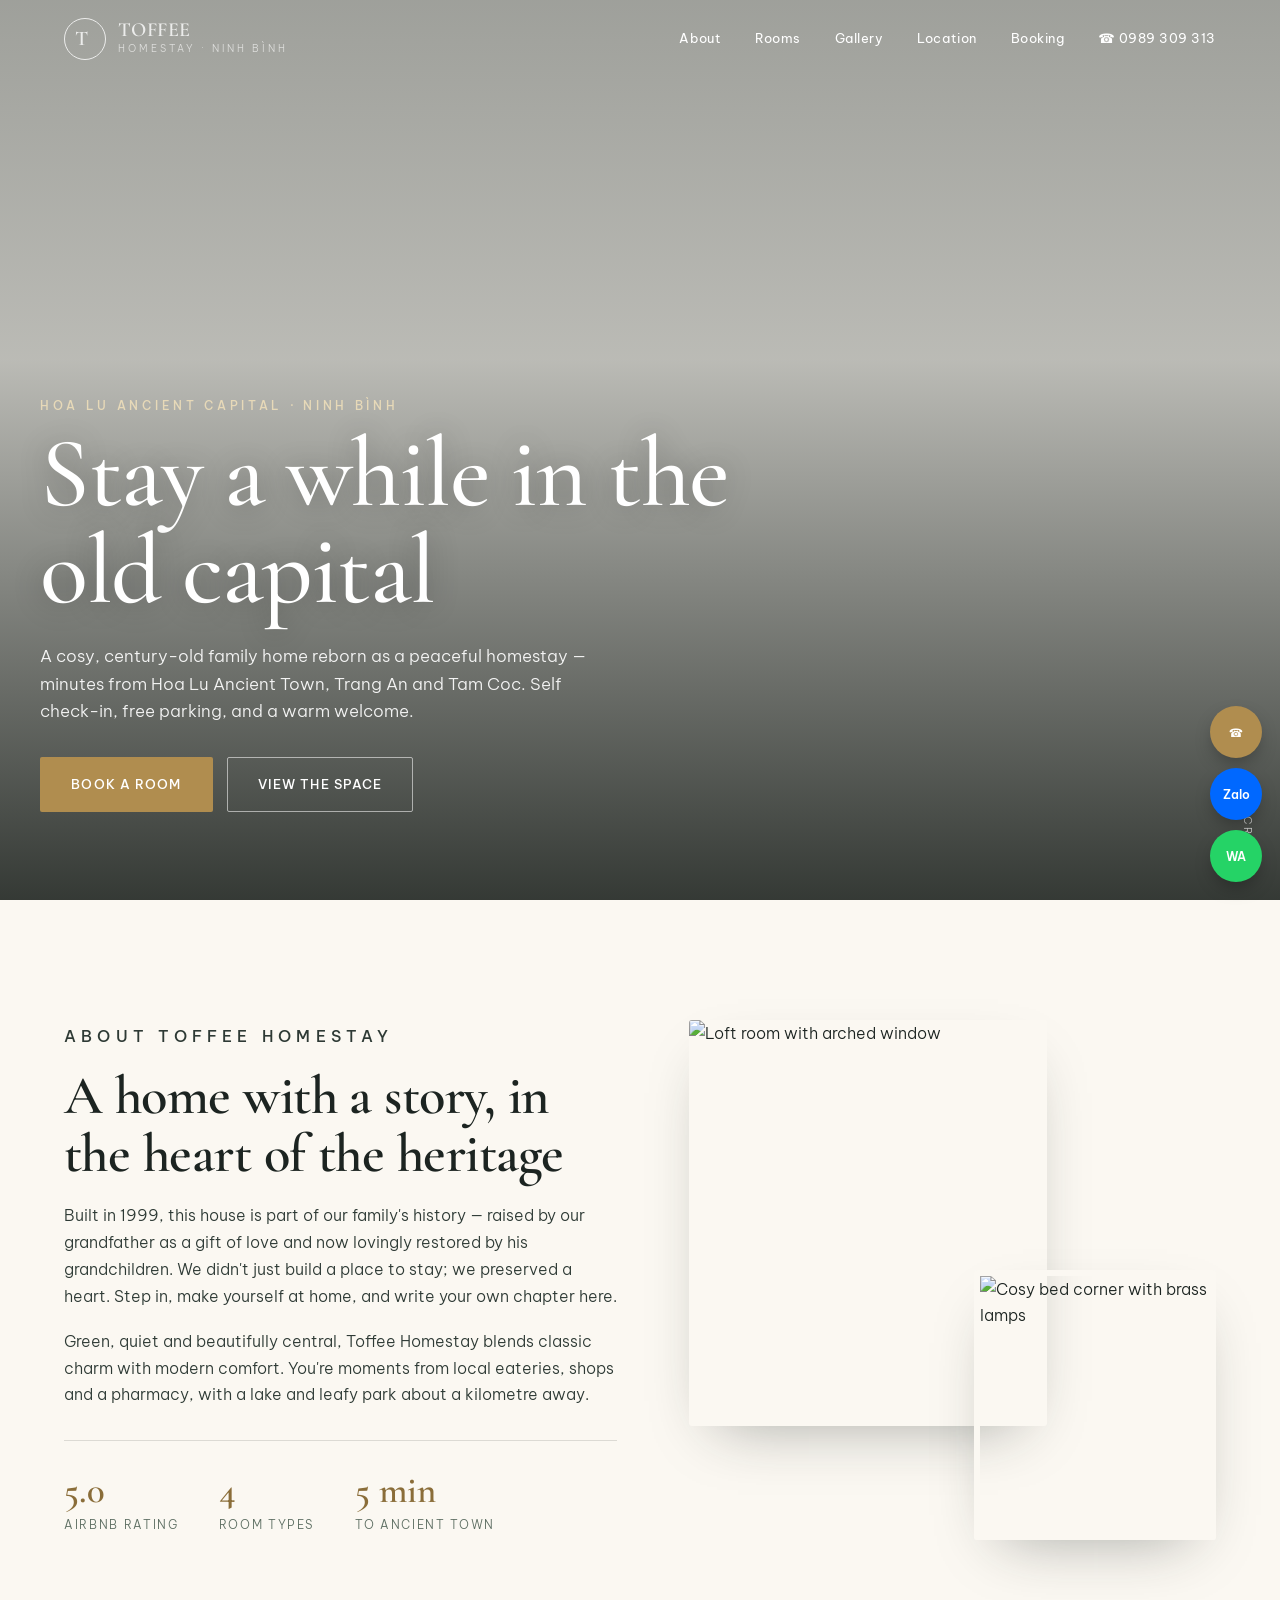
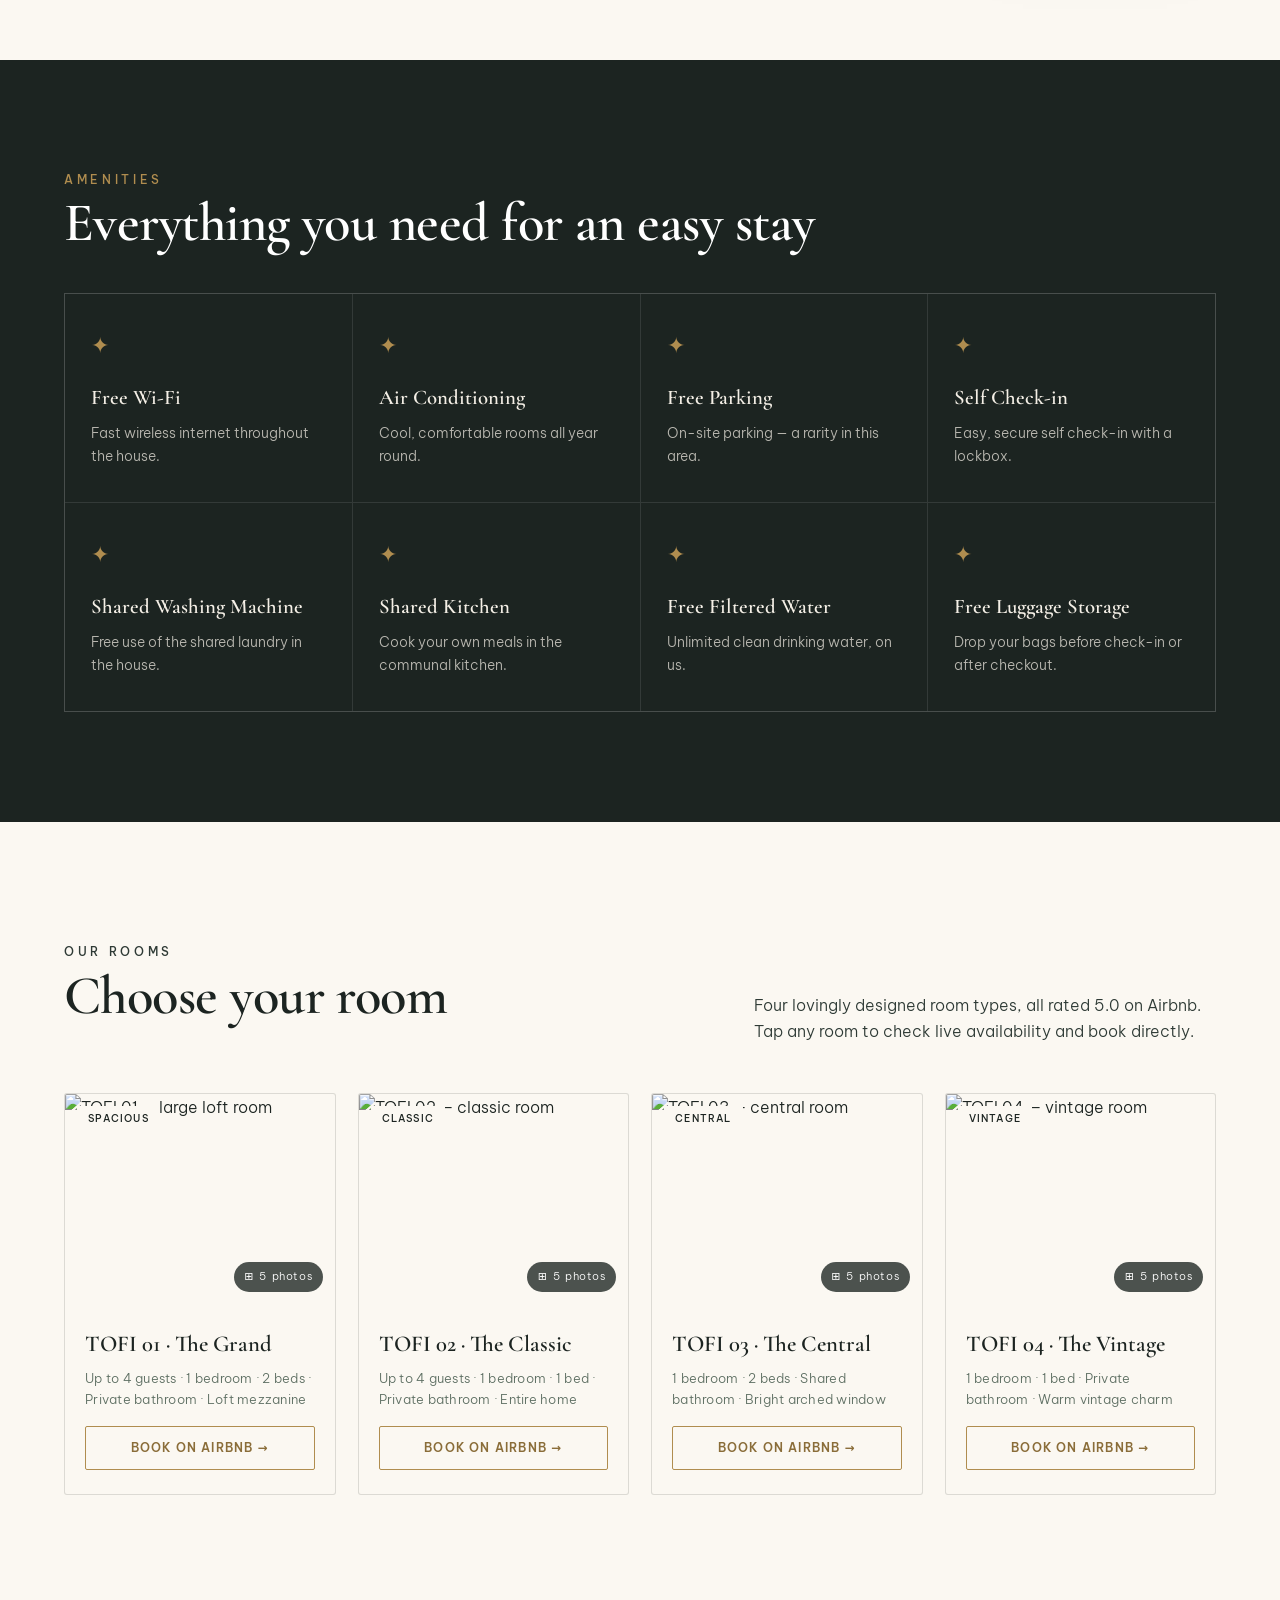
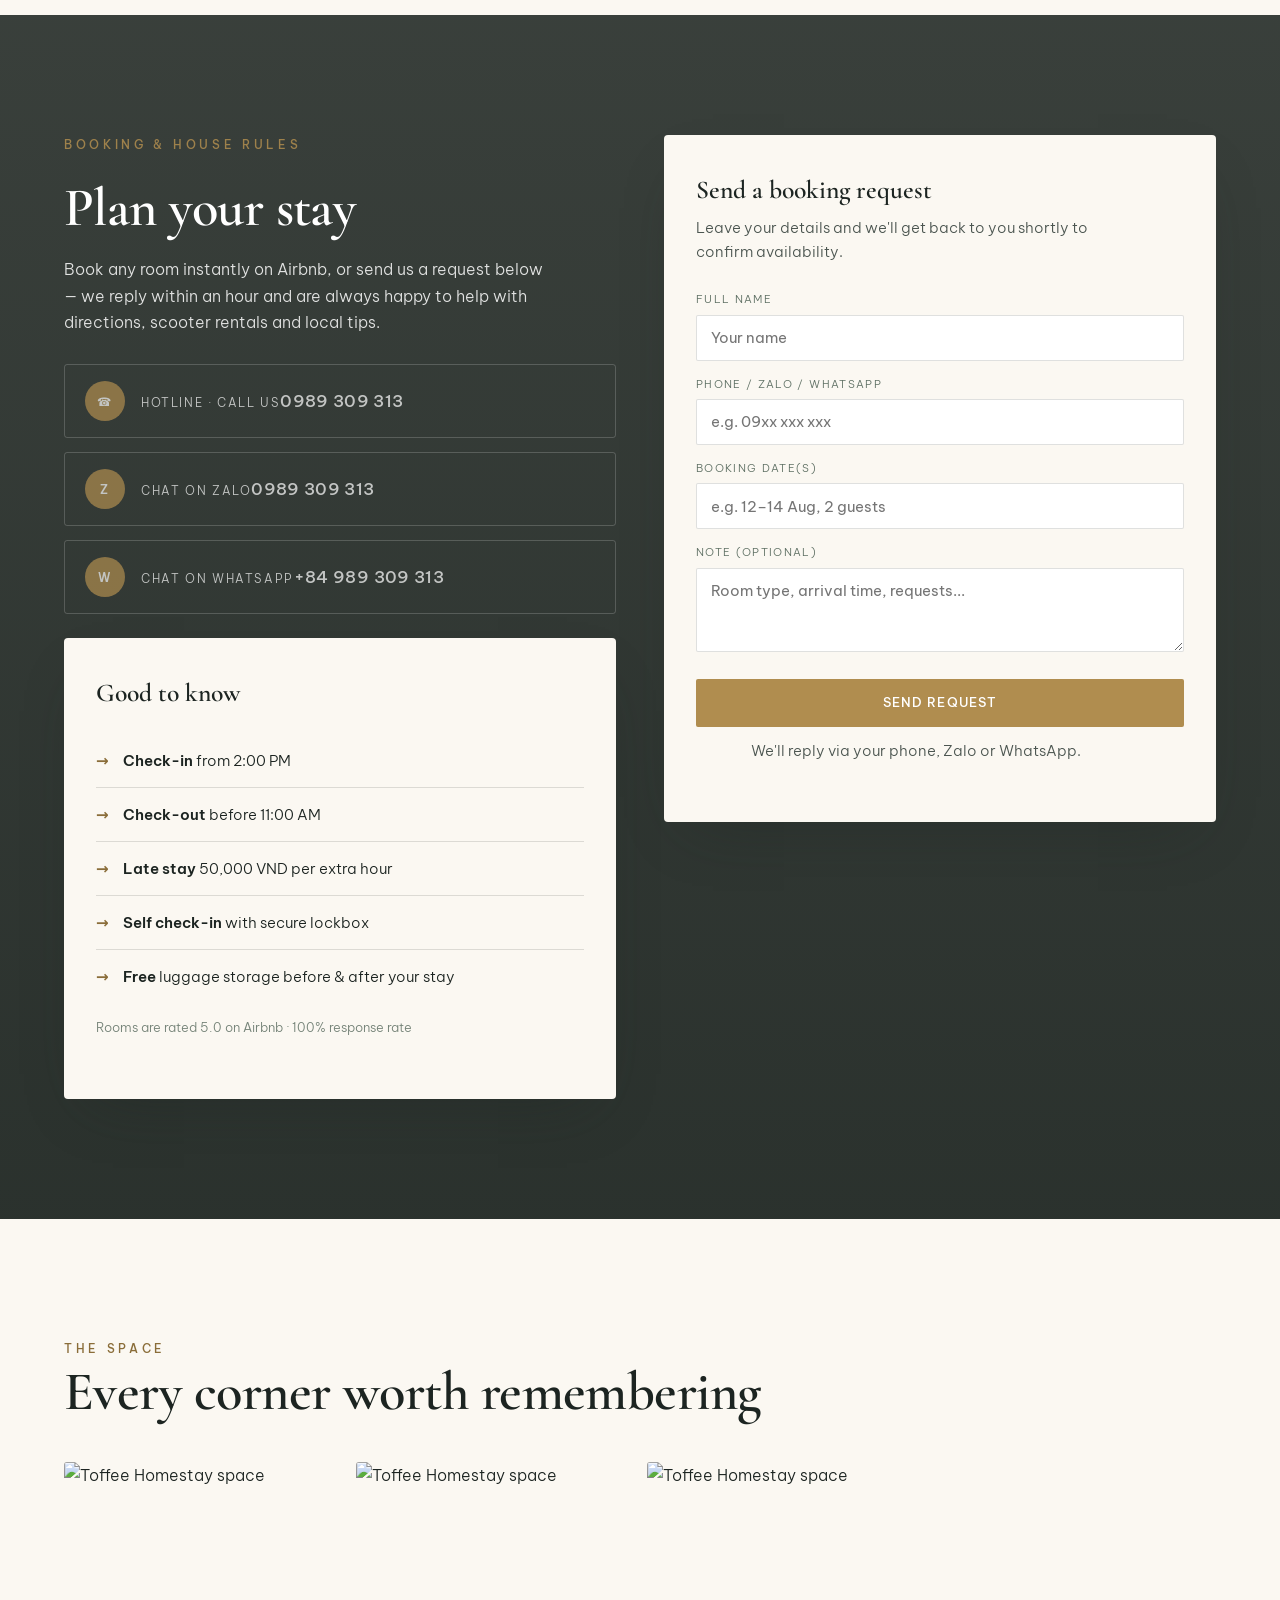
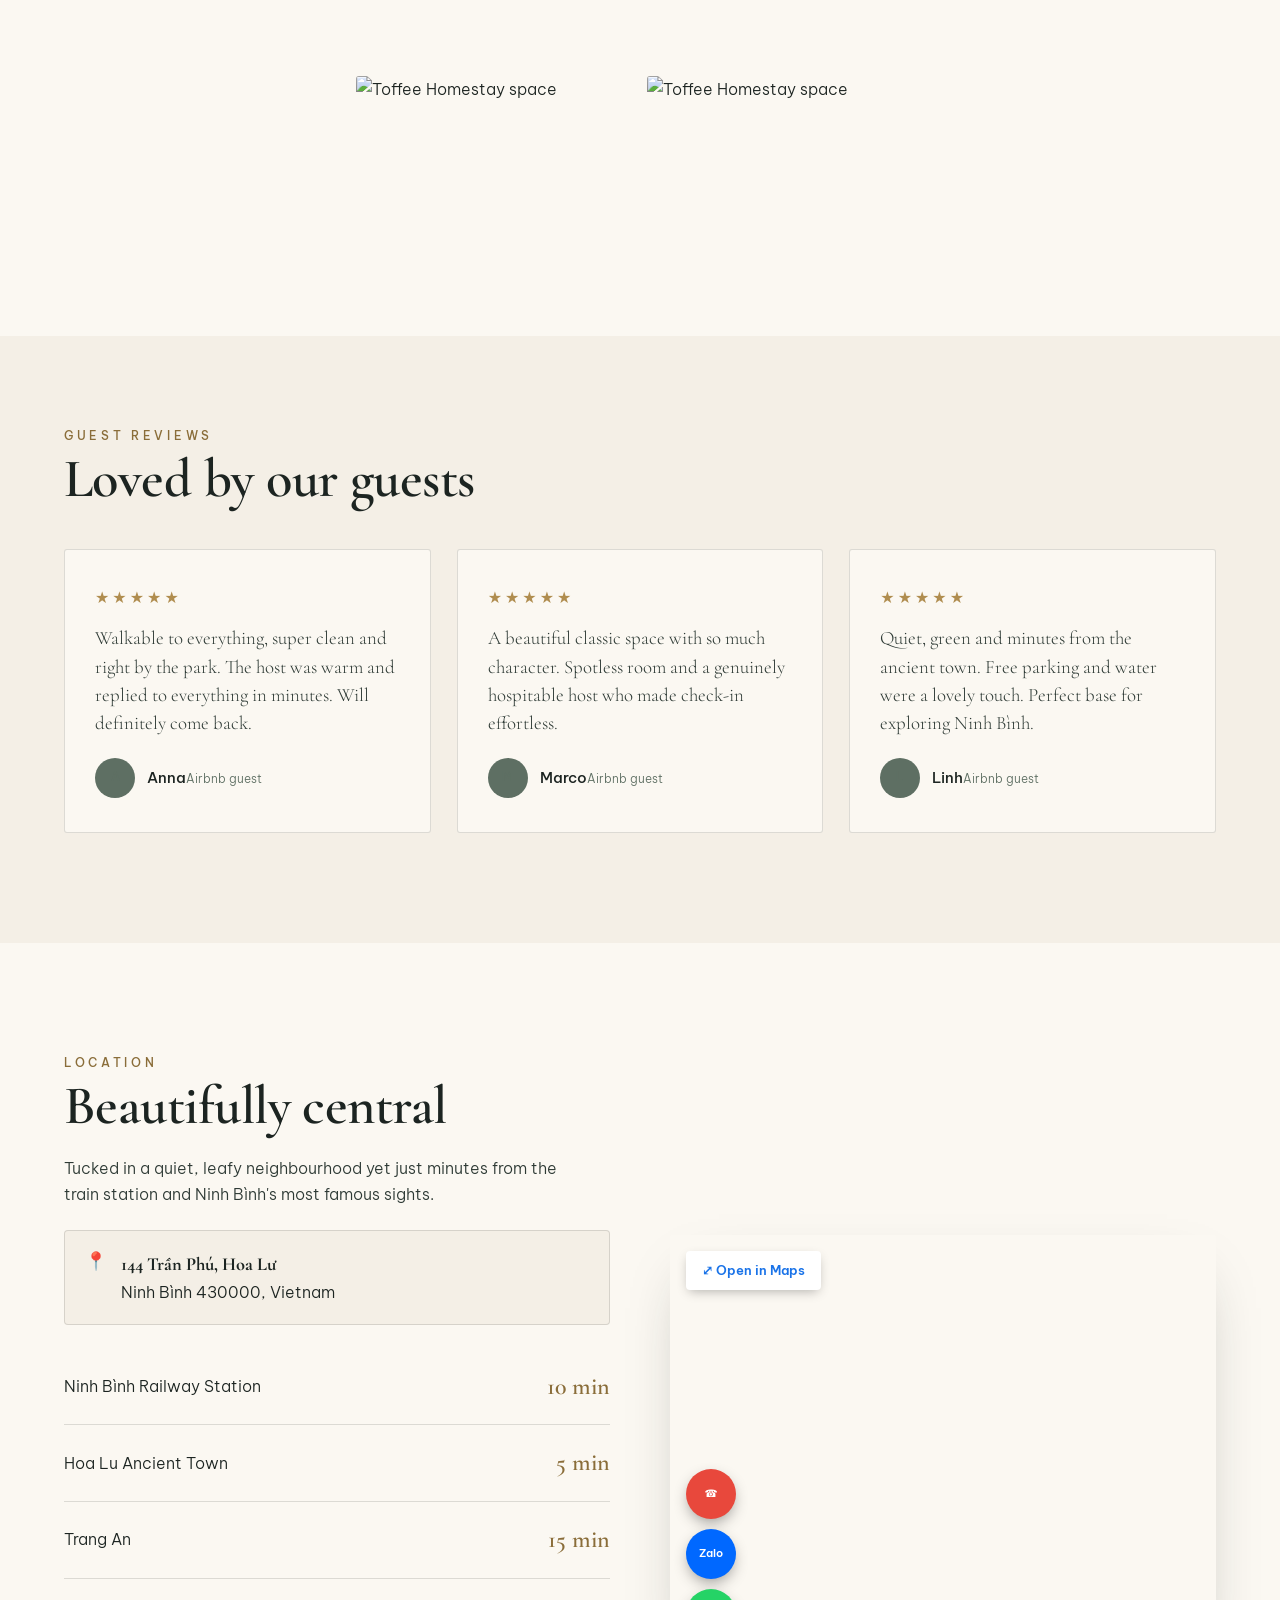
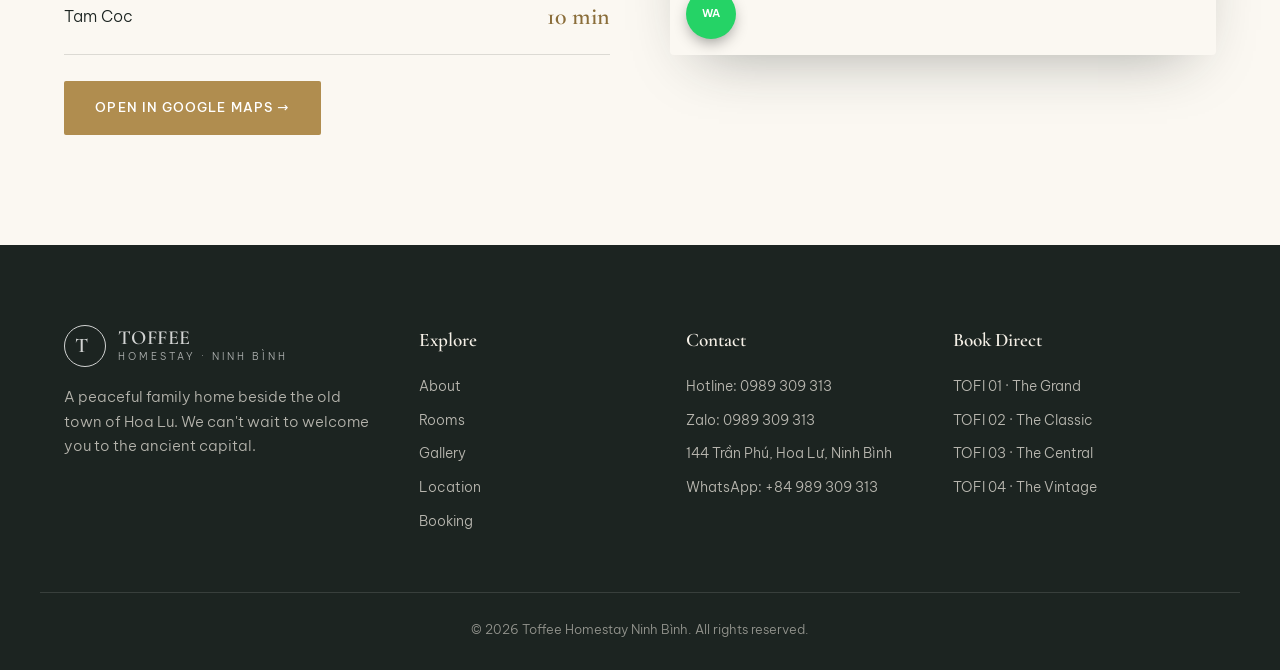
==== index.html @ 1ad3cf04 "Add files via upload" ====
<!DOCTYPE html>
<html lang="en">
<head>
<meta charset="UTF-8">
<meta name="viewport" content="width=device-width, initial-scale=1.0">
<title>Toffee Homestay Ninh Bình | A Peaceful Stay in the Ancient Capital</title>
<meta name="description" content="Toffee Homestay Ninh Bình — a cosy, historic home minutes from Hoa Lu Ancient Town. Self check-in, free parking, shared kitchen. Book directly on Airbnb.">
<link rel="preconnect" href="https://fonts.googleapis.com">
<link rel="preconnect" href="https://fonts.gstatic.com" crossorigin>
<link href="https://fonts.googleapis.com/css2?family=Cormorant+Garamond:wght@400;500;600;700&family=Be+Vietnam+Pro:wght@300;400;500;600;700&display=swap" rel="stylesheet">
<style>
  :root{
    --ink:#1c2421;--ink-soft:#2e3a35;--cream:#f4efe6;--paper:#fbf8f2;
    --brass:#b08d4f;--brass-deep:#8a6d39;--sage:#5e6f63;
    --line:rgba(28,36,33,.14);--shadow:0 24px 60px -28px rgba(28,36,33,.4);
    --serif:'Cormorant Garamond',Georgia,serif;--sans:'Be Vietnam Pro',system-ui,sans-serif;
  }
  *{margin:0;padding:0;box-sizing:border-box}
  html{scroll-behavior:smooth}
  body{font-family:var(--sans);color:var(--ink);background:var(--paper);line-height:1.65;font-weight:300;-webkit-font-smoothing:antialiased}
  img{max-width:100%;display:block}
  a{color:inherit;text-decoration:none}
  .wrap{max-width:1200px;margin:0 auto;padding:0 24px}
  .eyebrow{font-size:.72rem;letter-spacing:.32em;text-transform:uppercase;color:var(--brass-deep);font-weight:500}
  h2.title{font-family:var(--serif);font-weight:600;font-size:clamp(2rem,4.5vw,3.4rem);line-height:1.06;letter-spacing:-.01em;margin:.4rem 0 1.2rem}
  .btn{display:inline-flex;align-items:center;gap:.5rem;font-family:var(--sans);font-weight:500;font-size:.84rem;letter-spacing:.08em;text-transform:uppercase;padding:.95rem 1.9rem;border-radius:2px;transition:.3s;cursor:pointer;border:1px solid transparent}
  .btn-fill{background:var(--brass);color:#fff}
  .btn-fill:hover{background:var(--brass-deep)}
  .btn-line{border-color:rgba(255,255,255,.55);color:#fff}
  .btn-line:hover{background:rgba(255,255,255,.12);border-color:#fff}

  header{position:fixed;top:0;left:0;right:0;z-index:50;transition:.35s}
  header.scrolled{background:rgba(251,248,242,.96);box-shadow:0 1px 0 var(--line);backdrop-filter:blur(8px)}
  .nav{display:flex;align-items:center;justify-content:space-between;padding:18px 24px;max-width:1200px;margin:0 auto}
  .brand{display:flex;align-items:center;gap:12px;color:#fff;transition:.35s}
  header.scrolled .brand{color:var(--ink)}
  .brand .mark{width:42px;height:42px;border:1px solid currentColor;border-radius:50%;display:grid;place-items:center;font-family:var(--serif);font-size:1.3rem;font-weight:600;flex:none}
  .brand b{font-family:var(--serif);font-size:1.25rem;font-weight:600;letter-spacing:.02em;line-height:1.05;display:block}
  .brand span{font-size:.62rem;letter-spacing:.3em;text-transform:uppercase;opacity:.8}
  .menu{display:flex;align-items:center;gap:34px}
  .menu a{font-size:.82rem;letter-spacing:.04em;color:#fff;transition:.3s;font-weight:400}
  header.scrolled .menu a{color:var(--ink-soft)}
  .menu a:hover{color:var(--brass)}
  .nav-call{font-weight:600;letter-spacing:.04em}
  .burger{display:none;flex-direction:column;gap:5px;background:none;border:0;cursor:pointer}
  .burger span{width:26px;height:2px;background:#fff;transition:.3s}
  header.scrolled .burger span{background:var(--ink)}

  .hero{position:relative;min-height:100vh;display:flex;align-items:flex-end;color:#fff;overflow:hidden}
  .hero-bg{position:absolute;inset:0;background:linear-gradient(180deg,rgba(20,28,24,.4) 0%,rgba(20,28,24,.28) 40%,rgba(18,24,20,.85) 100%),url('https://placehold.co/1600x1000/1c2421/b08d4f?text=hero.jpg') center/cover;animation:slowzoom 18s ease-in-out infinite alternate}
  @keyframes slowzoom{from{transform:scale(1)}to{transform:scale(1.08)}}
  .hero-inner{position:relative;width:100%;padding:0 0 88px}
  .hero .eyebrow{color:#e7d9b8}
  .hero h1{font-family:var(--serif);font-weight:500;font-size:clamp(2.8rem,8vw,6.2rem);line-height:.98;letter-spacing:-.015em;margin:.6rem 0 1.4rem;max-width:16ch;text-shadow:0 2px 30px rgba(0,0,0,.3)}
  .hero p.lead{max-width:50ch;font-size:1.06rem;font-weight:300;opacity:.92;margin-bottom:2rem}
  .hero-cta{display:flex;gap:14px;flex-wrap:wrap}
  .scroll-hint{position:absolute;bottom:30px;right:24px;font-size:.66rem;letter-spacing:.3em;text-transform:uppercase;writing-mode:vertical-rl;opacity:.7}

  .intro{padding:120px 0}
  .intro-grid{display:grid;grid-template-columns:1.05fr 1fr;gap:72px;align-items:center}
  .intro p{color:var(--ink-soft);margin-bottom:1.1rem;font-size:1.02rem}
  .intro .figs{display:flex;gap:40px;margin-top:2rem;padding-top:2rem;border-top:1px solid var(--line)}
  .fig b{font-family:var(--serif);font-size:2.3rem;font-weight:600;color:var(--brass-deep);display:block;line-height:1}
  .fig span{font-size:.74rem;letter-spacing:.14em;text-transform:uppercase;color:var(--sage)}
  .intro-imgs{position:relative;height:520px}
  .intro-imgs img{position:absolute;border-radius:3px;box-shadow:var(--shadow);object-fit:cover}
  .intro-imgs .i1{width:68%;height:78%;top:0;left:0}
  .intro-imgs .i2{width:46%;height:52%;bottom:0;right:0;border:6px solid var(--paper)}

  .amen{background:var(--ink);color:var(--cream);padding:110px 0}
  .amen .eyebrow{color:var(--brass)}
  .amen h2.title{color:#fff}
  .amen-grid{display:grid;grid-template-columns:repeat(4,1fr);gap:1px;background:rgba(255,255,255,.1);border:1px solid rgba(255,255,255,.1);margin-top:2.5rem}
  .amen-card{background:var(--ink);padding:34px 26px;transition:.35s}
  .amen-card:hover{background:var(--ink-soft)}
  .amen-card .ic{font-family:var(--serif);font-size:1.4rem;color:var(--brass);margin-bottom:16px}
  .amen-card h3{font-family:var(--serif);font-size:1.3rem;font-weight:600;margin-bottom:.4rem}
  .amen-card p{font-size:.88rem;opacity:.72;font-weight:300}

  .rooms{padding:120px 0}
  .rooms-head{display:flex;justify-content:space-between;align-items:flex-end;flex-wrap:wrap;gap:20px;margin-bottom:3rem}
  .rooms-head p{max-width:42ch;color:var(--ink-soft)}
  .room-grid{display:grid;grid-template-columns:repeat(4,1fr);gap:22px}
  .room{background:var(--paper);border:1px solid var(--line);border-radius:3px;overflow:hidden;transition:.4s;display:flex;flex-direction:column}
  .room:hover{transform:translateY(-6px);box-shadow:var(--shadow)}
  .room-img{position:relative;height:210px;overflow:hidden;cursor:pointer}
  .room-img img{width:100%;height:100%;object-fit:cover;transition:.6s}
  .room:hover .room-img img{transform:scale(1.06)}
  .room-count{position:absolute;bottom:12px;right:12px;background:rgba(28,36,33,.78);color:#fff;font-size:.7rem;letter-spacing:.05em;padding:.35rem .65rem;border-radius:20px;display:flex;align-items:center;gap:5px;pointer-events:none}

  /* lightbox */
  .lb{position:fixed;inset:0;z-index:200;background:rgba(18,22,19,.94);display:none;align-items:center;justify-content:center;flex-direction:column}
  .lb.open{display:flex}
  .lb-stage{position:relative;max-width:92vw;max-height:78vh;display:flex;align-items:center;justify-content:center}
  .lb-stage img{max-width:92vw;max-height:78vh;object-fit:contain;border-radius:4px;box-shadow:0 20px 60px -20px rgba(0,0,0,.7)}
  .lb-close{position:absolute;top:22px;right:26px;color:#fff;font-size:2rem;line-height:1;cursor:pointer;opacity:.8;transition:.2s;background:none;border:0}
  .lb-close:hover{opacity:1}
  .lb-nav{position:absolute;top:50%;transform:translateY(-50%);width:54px;height:54px;border-radius:50%;background:rgba(255,255,255,.12);border:1px solid rgba(255,255,255,.3);color:#fff;font-size:1.5rem;cursor:pointer;display:grid;place-items:center;transition:.25s}
  .lb-nav:hover{background:rgba(255,255,255,.25)}
  .lb-prev{left:2vw}
  .lb-next{right:2vw}
  .lb-cap{color:#fff;margin-top:18px;font-size:.9rem;letter-spacing:.05em;opacity:.85}
  .lb-thumbs{display:flex;gap:8px;margin-top:14px;flex-wrap:wrap;justify-content:center;max-width:92vw}
  .lb-thumbs img{width:60px;height:44px;object-fit:cover;border-radius:3px;opacity:.5;cursor:pointer;transition:.2s;border:2px solid transparent}
  .lb-thumbs img.active{opacity:1;border-color:var(--brass)}
  @media(max-width:600px){.lb-nav{width:44px;height:44px;font-size:1.2rem}.lb-thumbs img{width:46px;height:34px}}
  .room-tag{position:absolute;top:12px;left:12px;background:var(--paper);color:var(--ink);font-size:.62rem;letter-spacing:.12em;text-transform:uppercase;padding:.35rem .7rem;font-weight:500}
  .room-body{padding:22px 20px 24px;display:flex;flex-direction:column;flex:1}
  .room-body h3{font-family:var(--serif);font-size:1.42rem;font-weight:600;margin-bottom:.3rem}
  .room-body .feat{font-size:.8rem;color:var(--sage);letter-spacing:.02em;margin-bottom:1rem;flex:1}
  .room-cta{display:block;text-align:center;padding:.7rem 1rem;border:1px solid var(--brass);color:var(--brass-deep);font-size:.74rem;letter-spacing:.1em;text-transform:uppercase;font-weight:600;border-radius:2px;transition:.3s}
  .room-cta:hover{background:var(--brass);color:#fff}

  .booking{position:relative;color:#fff;padding:120px 0;overflow:hidden}
  .booking-bg{position:absolute;inset:0;background:linear-gradient(rgba(20,28,24,.84),rgba(20,28,24,.9)),url('https://placehold.co/1600x1000/1c2421/b08d4f?text=booking.jpg') center/cover}
  .booking-inner{position:relative;display:grid;grid-template-columns:1fr 1fr;gap:48px;align-items:start}
  .book-form{background:var(--paper);color:var(--ink);padding:34px 32px;border-radius:4px;box-shadow:var(--shadow)}
  .book-form h3{font-family:var(--serif);font-size:1.6rem;font-weight:600;margin-bottom:.3rem}
  .book-form>p{color:var(--ink-soft);font-size:.92rem;margin-bottom:1.4rem;opacity:1;max-width:none}
  .field{margin-bottom:14px}
  .field label{font-size:.7rem;letter-spacing:.12em;text-transform:uppercase;color:var(--sage);display:block;margin-bottom:6px}
  .field input,.field textarea{width:100%;padding:.78rem .9rem;border:1px solid var(--line);border-radius:2px;font-family:var(--sans);font-size:.95rem;background:#fff;color:var(--ink);resize:vertical}
  .field input:focus,.field textarea:focus{outline:none;border-color:var(--brass)}
  .book-form .btn-fill{width:100%;justify-content:center;margin-top:6px;border:0}
  .book-form .btn-fill:disabled{opacity:.6;cursor:default}
  .form-note{font-size:.82rem;color:var(--sage);text-align:center;margin-top:12px}
  .form-note.ok{color:#2e7d32}
  .form-note.err{color:#c0392b}
  .booking .eyebrow{color:var(--brass)}
  .booking h2.title{color:#fff}
  .booking p{opacity:.85;max-width:44ch;margin-bottom:1.6rem}
  .book-contacts{display:flex;flex-direction:column;gap:14px;margin-top:1.8rem}
  .bc{display:flex;align-items:center;gap:16px;padding:16px 20px;border:1px solid rgba(255,255,255,.18);border-radius:3px;transition:.3s}
  .bc:hover{background:rgba(255,255,255,.07);border-color:var(--brass)}
  .bc .ic{width:40px;height:40px;border-radius:50%;background:var(--brass);display:grid;place-items:center;font-weight:600;flex:none;color:#fff}
  .bc span{font-size:.72rem;letter-spacing:.14em;text-transform:uppercase;opacity:.7;display:block}
  .bc b{font-size:1.05rem;font-weight:500;letter-spacing:.02em}
  .policy{background:var(--paper);color:var(--ink);padding:34px 32px;border-radius:4px;box-shadow:var(--shadow)}
  .policy h3{font-family:var(--serif);font-size:1.6rem;font-weight:600;margin-bottom:1.2rem}
  .policy ul{list-style:none}
  .policy li{display:flex;align-items:flex-start;gap:14px;padding:14px 0;border-bottom:1px solid var(--line);font-size:.95rem}
  .policy li:last-child{border-bottom:0}
  .policy li .pic{color:var(--brass-deep);font-weight:700;flex:none}
  .policy li b{font-weight:600}
  .policy .note{font-size:.84rem;color:var(--sage);margin-top:14px}

  .gallery{padding:120px 0 60px}
  .gal-grid{display:grid;grid-template-columns:repeat(4,1fr);grid-auto-rows:200px;gap:14px;margin-top:2.5rem}
  .gal-grid img{width:100%;height:100%;object-fit:cover;border-radius:3px;transition:.5s;filter:saturate(.95)}
  .gal-grid img:hover{filter:saturate(1.1) brightness(1.03)}
  .gal-grid .tall{grid-row:span 2}
  .gal-grid .wide{grid-column:span 2}

  .testi{padding:90px 0 110px;background:var(--cream)}
  .testi-grid{display:grid;grid-template-columns:repeat(3,1fr);gap:26px;margin-top:2.5rem}
  .quote{background:var(--paper);padding:34px 30px;border-radius:3px;border:1px solid var(--line)}
  .quote .stars{color:var(--brass);letter-spacing:3px;margin-bottom:14px}
  .quote p{font-family:var(--serif);font-size:1.18rem;line-height:1.5;color:var(--ink-soft);margin-bottom:20px}
  .quote .who{display:flex;align-items:center;gap:12px}
  .quote .av{width:40px;height:40px;border-radius:50%;background:var(--sage);color:#fff;display:grid;place-items:center;font-weight:600;font-size:.9rem}
  .quote .who b{font-weight:500;font-size:.95rem}
  .quote .who span{font-size:.78rem;color:var(--sage)}

  .location{padding:110px 0}
  .loc-grid{display:grid;grid-template-columns:1fr 1fr;gap:60px;align-items:center}
  .loc-list{margin-top:1.5rem}
  .loc-addr{display:flex;align-items:flex-start;gap:14px;margin-top:1.4rem;padding:18px 20px;background:var(--cream);border-radius:4px;border:1px solid var(--line)}
  .loc-addr .pic{font-size:1.1rem;line-height:1.4}
  .loc-addr b{font-family:var(--serif);font-size:1.15rem;color:var(--ink)}
  .loc-list .row{display:flex;align-items:center;justify-content:space-between;padding:18px 0;border-bottom:1px solid var(--line)}
  .loc-list .row span{font-size:1.02rem}
  .loc-list .row b{font-family:var(--serif);font-size:1.5rem;color:var(--brass-deep);font-weight:600}
  .loc-map{border-radius:4px;overflow:hidden;box-shadow:var(--shadow);height:420px;border:0;display:block;width:100%}
  .map-box{position:relative;border-radius:4px;overflow:hidden;box-shadow:var(--shadow)}
  .map-box .loc-map{box-shadow:none;border-radius:0}
  .map-actions{position:absolute;left:16px;bottom:16px;display:flex;flex-direction:column;gap:10px;z-index:2}
  .map-actions a{width:50px;height:50px;border-radius:50%;display:grid;place-items:center;color:#fff;font-weight:600;font-size:.66rem;box-shadow:0 6px 16px -4px rgba(0,0,0,.45);transition:.3s}
  .map-actions a:hover{transform:scale(1.08)}
  .map-actions .ph{background:#e8483c}
  .map-actions .za{background:#0068ff}
  .map-actions .wa{background:#25d366}
  .map-open{position:absolute;left:16px;top:16px;z-index:2;background:#fff;color:#1a73e8;font-size:.8rem;font-weight:600;padding:.55rem 1rem;border-radius:4px;box-shadow:0 4px 12px -3px rgba(0,0,0,.3);display:inline-flex;align-items:center;gap:6px}
  .map-open:hover{background:#f3f6fc}

  footer{background:var(--ink);color:var(--cream);padding:80px 0 30px}
  .foot-grid{display:grid;grid-template-columns:1.4fr 1fr 1fr 1.2fr;gap:48px;padding-bottom:48px;border-bottom:1px solid rgba(255,255,255,.12)}
  .foot-brand .brand{color:#fff;margin-bottom:18px}
  .foot-brand p{opacity:.7;font-size:.92rem;max-width:34ch}
  .foot-col h4{font-family:var(--serif);font-size:1.2rem;margin-bottom:18px;font-weight:600}
  .foot-col a,.foot-col p{display:block;opacity:.72;font-size:.9rem;margin-bottom:10px;transition:.3s}
  .foot-col a:hover{opacity:1;color:var(--brass)}
  .socials{display:flex;gap:12px;margin-top:8px}
  .socials a{width:38px;height:38px;border:1px solid rgba(255,255,255,.25);border-radius:50%;display:grid;place-items:center;font-size:.78rem;opacity:.8;transition:.3s}
  .socials a:hover{background:var(--brass);border-color:var(--brass);opacity:1}
  .copy{text-align:center;padding-top:26px;font-size:.8rem;opacity:.55}

  .float{position:fixed;right:18px;bottom:18px;z-index:60;display:flex;flex-direction:column;gap:10px}
  .float a{width:52px;height:52px;border-radius:50%;display:grid;place-items:center;color:#fff;font-weight:600;font-size:.72rem;box-shadow:0 8px 20px -6px rgba(0,0,0,.4);transition:.3s}
  .float a:hover{transform:scale(1.08)}
  .float .ph{background:var(--brass)}
  .float .za{background:#0068ff}
  .float .wa{background:#25d366}

  @media(max-width:1000px){.room-grid{grid-template-columns:1fr 1fr}}
  @media(max-width:900px){
    .menu{position:fixed;inset:0 0 0 30%;background:var(--ink);flex-direction:column;justify-content:center;gap:26px;transform:translateX(100%);transition:.35s;padding:40px}
    .menu.open{transform:translateX(0)}
    .menu a{color:#fff!important;font-size:1.05rem}
    .burger{display:flex}
    .intro-grid,.booking-inner,.foot-grid,.loc-grid{grid-template-columns:1fr;gap:40px}
    .intro-imgs{height:380px}
    .amen-grid{grid-template-columns:1fr 1fr}
    .testi-grid{grid-template-columns:1fr}
    .gal-grid{grid-template-columns:1fr 1fr;grid-auto-rows:160px}
    .gal-grid .wide{grid-column:span 2}
  }
  @media(max-width:520px){
    .amen-grid,.room-grid{grid-template-columns:1fr}
    .hero-inner{padding-bottom:64px}
  }
  @media(prefers-reduced-motion:reduce){*{animation:none!important}}
</style>
</head>
<body>

<header id="hdr">
  <div class="nav">
    <a href="#top" class="brand">
      <span class="mark">T</span>
      <span><b>Toffee</b><span>Homestay · Ninh Bình</span></span>
    </a>
    <nav class="menu" id="menu">
      <a href="#intro">About</a>
      <a href="#rooms">Rooms</a>
      <a href="#gallery">Gallery</a>
      <a href="#location">Location</a>
      <a href="#booking">Booking</a>
      <a href="tel:0989309313" class="nav-call">☎ 0989 309 313</a>
    </nav>
    <button class="burger" id="burger" aria-label="Open menu"><span></span><span></span><span></span></button>
  </div>
</header>

<section class="hero" id="top">
  <div class="hero-bg"></div>
  <div class="hero-inner wrap">
    <p class="eyebrow">Hoa Lu Ancient Capital · Ninh Bình</p>
    <h1>Stay a while in the old capital</h1>
    <p class="lead">A cosy, century-old family home reborn as a peaceful homestay — minutes from Hoa Lu Ancient Town, Trang An and Tam Coc. Self check-in, free parking, and a warm welcome.</p>
    <div class="hero-cta">
      <a href="#rooms" class="btn btn-fill">Book a room</a>
      <a href="#gallery" class="btn btn-line">View the space</a>
    </div>
  </div>
  <span class="scroll-hint">Scroll</span>
</section>

<section class="intro" id="intro">
  <div class="wrap intro-grid">
    <div>
      <p class="eyebrow">About Toffee Homestay</p>
      <h2 class="title">A home with a story, in the heart of the heritage</h2>
      <p>Built in 1999, this house is part of our family's history — raised by our grandfather as a gift of love and now lovingly restored by his grandchildren. We didn't just build a place to stay; we preserved a heart. Step in, make yourself at home, and write your own chapter here.</p>
      <p>Green, quiet and beautifully central, Toffee Homestay blends classic charm with modern comfort. You're moments from local eateries, shops and a pharmacy, with a lake and leafy park about a kilometre away.</p>
      <div class="figs">
        <div class="fig"><b>5.0</b><span>Airbnb rating</span></div>
        <div class="fig"><b>4</b><span>Room types</span></div>
        <div class="fig"><b>5 min</b><span>To Ancient Town</span></div>
      </div>
    </div>
    <div class="intro-imgs">
      <img class="i1" data-img="intro-1.jpg" alt="Loft room with arched window">
      <img class="i2" data-img="intro-2.jpg" alt="Cosy bed corner with brass lamps">
    </div>
  </div>
</section>

<section class="amen">
  <div class="wrap">
    <p class="eyebrow">Amenities</p>
    <h2 class="title">Everything you need for an easy stay</h2>
    <div class="amen-grid">
      <div class="amen-card"><div class="ic">✦</div><h3>Free Wi-Fi</h3><p>Fast wireless internet throughout the house.</p></div>
      <div class="amen-card"><div class="ic">✦</div><h3>Air Conditioning</h3><p>Cool, comfortable rooms all year round.</p></div>
      <div class="amen-card"><div class="ic">✦</div><h3>Free Parking</h3><p>On-site parking — a rarity in this area.</p></div>
      <div class="amen-card"><div class="ic">✦</div><h3>Self Check-in</h3><p>Easy, secure self check-in with a lockbox.</p></div>
      <div class="amen-card"><div class="ic">✦</div><h3>Shared Washing Machine</h3><p>Free use of the shared laundry in the house.</p></div>
      <div class="amen-card"><div class="ic">✦</div><h3>Shared Kitchen</h3><p>Cook your own meals in the communal kitchen.</p></div>
      <div class="amen-card"><div class="ic">✦</div><h3>Free Filtered Water</h3><p>Unlimited clean drinking water, on us.</p></div>
      <div class="amen-card"><div class="ic">✦</div><h3>Free Luggage Storage</h3><p>Drop your bags before check-in or after checkout.</p></div>
    </div>
  </div>
</section>

<section class="rooms" id="rooms">
  <div class="wrap">
    <div class="rooms-head">
      <div>
        <p class="eyebrow">Our Rooms</p>
        <h2 class="title">Choose your room</h2>
      </div>
      <p>Four lovingly designed room types, all rated 5.0 on Airbnb. Tap any room to check live availability and book directly.</p>
    </div>
    <div class="room-grid">
      <article class="room">
        <div class="room-img" data-room="room01"><span class="room-tag">Spacious</span><img data-img="room01-1.jpg" alt="TOFI 01 — large loft room"><span class="room-count">⊞ <span class="rc-n">5</span> photos</span></div>
        <div class="room-body">
          <h3>TOFI 01 · The Grand</h3>
          <p class="feat">Up to 4 guests · 1 bedroom · 2 beds · Private bathroom · Loft mezzanine</p>
          <a class="room-cta" href="https://airbnb.com.vn/h/tofi-01" target="_blank" rel="noopener">Book on Airbnb →</a>
        </div>
      </article>
      <article class="room">
        <div class="room-img" data-room="room02"><span class="room-tag">Classic</span><img data-img="room02-1.jpg" alt="TOFI 02 — classic room"><span class="room-count">⊞ <span class="rc-n">5</span> photos</span></div>
        <div class="room-body">
          <h3>TOFI 02 · The Classic</h3>
          <p class="feat">Up to 4 guests · 1 bedroom · 1 bed · Private bathroom · Entire home</p>
          <a class="room-cta" href="https://airbnb.com.vn/h/tofi-02" target="_blank" rel="noopener">Book on Airbnb →</a>
        </div>
      </article>
      <article class="room">
        <div class="room-img" data-room="room03"><span class="room-tag">Central</span><img data-img="room03-1.jpg" alt="TOFI 03 — central room"><span class="room-count">⊞ <span class="rc-n">5</span> photos</span></div>
        <div class="room-body">
          <h3>TOFI 03 · The Central</h3>
          <p class="feat">1 bedroom · 2 beds · Shared bathroom · Bright arched window</p>
          <a class="room-cta" href="https://airbnb.com.vn/h/tofi-03" target="_blank" rel="noopener">Book on Airbnb →</a>
        </div>
      </article>
      <article class="room">
        <div class="room-img" data-room="room04"><span class="room-tag">Vintage</span><img data-img="room04-1.jpg" alt="TOFI 04 — vintage room"><span class="room-count">⊞ <span class="rc-n">5</span> photos</span></div>
        <div class="room-body">
          <h3>TOFI 04 · The Vintage</h3>
          <p class="feat">1 bedroom · 1 bed · Private bathroom · Warm vintage charm</p>
          <a class="room-cta" href="https://airbnb.com.vn/h/tofi-04" target="_blank" rel="noopener">Book on Airbnb →</a>
        </div>
      </article>
    </div>
  </div>
</section>

<section class="booking" id="booking">
  <div class="booking-bg"></div>
  <div class="wrap booking-inner">
    <div>
      <p class="eyebrow">Booking & House Rules</p>
      <h2 class="title">Plan your stay</h2>
      <p>Book any room instantly on Airbnb, or send us a request below — we reply within an hour and are always happy to help with directions, scooter rentals and local tips.</p>
      <div class="book-contacts">
        <a class="bc" href="tel:0989309313"><span class="ic">☎</span><span>Hotline · call us<b>0989 309 313</b></span></a>
        <a class="bc" href="https://zalo.me/0989309313" target="_blank" rel="noopener"><span class="ic">Z</span><span>Chat on Zalo<b>0989 309 313</b></span></a>
        <a class="bc" href="https://wa.me/84989309313" target="_blank" rel="noopener"><span class="ic">W</span><span>Chat on WhatsApp<b>+84 989 309 313</b></span></a>
      </div>
      <div class="policy" style="margin-top:24px">
        <h3>Good to know</h3>
        <ul>
          <li><span class="pic">→</span><span><b>Check-in</b> from 2:00 PM</span></li>
          <li><span class="pic">→</span><span><b>Check-out</b> before 11:00 AM</span></li>
          <li><span class="pic">→</span><span><b>Late stay</b> 50,000 VND per extra hour</span></li>
          <li><span class="pic">→</span><span><b>Self check-in</b> with secure lockbox</span></li>
          <li><span class="pic">→</span><span><b>Free</b> luggage storage before & after your stay</span></li>
        </ul>
        <p class="note">Rooms are rated 5.0 on Airbnb · 100% response rate</p>
      </div>
    </div>
    <div class="book-form">
      <h3>Send a booking request</h3>
      <p>Leave your details and we'll get back to you shortly to confirm availability.</p>
      <div class="field"><label>Full name</label><input type="text" id="f-name" placeholder="Your name" required></div>
      <div class="field"><label>Phone / Zalo / WhatsApp</label><input type="tel" id="f-phone" placeholder="e.g. 09xx xxx xxx" required></div>
      <div class="field"><label>Booking date(s)</label><input type="text" id="f-date" placeholder="e.g. 12–14 Aug, 2 guests"></div>
      <div class="field"><label>Note (optional)</label><textarea id="f-note" rows="3" placeholder="Room type, arrival time, requests..."></textarea></div>
      <button type="button" class="btn btn-fill" id="f-submit">Send request</button>
      <p class="form-note" id="f-status">We'll reply via your phone, Zalo or WhatsApp.</p>
    </div>
  </div>
</section>

<section class="gallery" id="gallery">
  <div class="wrap">
    <p class="eyebrow">The Space</p>
    <h2 class="title">Every corner worth remembering</h2>
    <div class="gal-grid">
      <img class="tall" data-img="gallery-1.jpg" alt="Toffee Homestay space">
      <img data-img="gallery-2.jpg" alt="Toffee Homestay space">
      <img class="wide" data-img="gallery-3.jpg" alt="Toffee Homestay space">
      <img data-img="gallery-4.jpg" alt="Toffee Homestay space">
      <img class="wide" data-img="gallery-5.jpg" alt="Toffee Homestay space">
    </div>
  </div>
</section>

<section class="testi" id="testi">
  <div class="wrap">
    <p class="eyebrow">Guest Reviews</p>
    <h2 class="title">Loved by our guests</h2>
    <div class="testi-grid">
      <div class="quote">
        <div class="stars">★★★★★</div>
        <p>Walkable to everything, super clean and right by the park. The host was warm and replied to everything in minutes. Will definitely come back.</p>
        <div class="who"><span class="av">A</span><div><b>Anna</b><span>Airbnb guest</span></div></div>
      </div>
      <div class="quote">
        <div class="stars">★★★★★</div>
        <p>A beautiful classic space with so much character. Spotless room and a genuinely hospitable host who made check-in effortless.</p>
        <div class="who"><span class="av">M</span><div><b>Marco</b><span>Airbnb guest</span></div></div>
      </div>
      <div class="quote">
        <div class="stars">★★★★★</div>
        <p>Quiet, green and minutes from the ancient town. Free parking and water were a lovely touch. Perfect base for exploring Ninh Bình.</p>
        <div class="who"><span class="av">L</span><div><b>Linh</b><span>Airbnb guest</span></div></div>
      </div>
    </div>
  </div>
</section>

<section class="location" id="location">
  <div class="wrap">
    <p class="eyebrow">Location</p>
    <h2 class="title">Beautifully central</h2>
    <div class="loc-grid">
      <div>
        <p style="color:var(--ink-soft);max-width:46ch">Tucked in a quiet, leafy neighbourhood yet just minutes from the train station and Ninh Bình's most famous sights.</p>
        <div class="loc-addr">
          <span class="pic">📍</span>
          <div><b>144 Trần Phú, Hoa Lư</b><br>Ninh Bình 430000, Vietnam</div>
        </div>
        <div class="loc-list">
          <div class="row"><span>Ninh Bình Railway Station</span><b>10 min</b></div>
          <div class="row"><span>Hoa Lu Ancient Town</span><b>5 min</b></div>
          <div class="row"><span>Trang An</span><b>15 min</b></div>
          <div class="row"><span>Tam Coc</span><b>10 min</b></div>
        </div>
        <a class="btn btn-fill" style="margin-top:1.6rem" href="https://maps.app.goo.gl/zGqVvJBMXdSasPYS6" target="_blank" rel="noopener">Open in Google Maps →</a>
      </div>
      <div class="map-box">
        <a class="map-open" href="https://maps.app.goo.gl/zGqVvJBMXdSasPYS6" target="_blank" rel="noopener">⤢ Open in Maps</a>
        <iframe class="loc-map" loading="lazy" referrerpolicy="no-referrer-when-downgrade"
          src="https://www.google.com/maps?q=20.2501015,105.9714434&z=16&output=embed"
          title="Toffee Homestay location map"></iframe>
        <div class="map-actions">
          <a class="ph" href="tel:0989309313" title="Call">☎</a>
          <a class="za" href="https://zalo.me/0989309313" target="_blank" rel="noopener" title="Zalo">Zalo</a>
          <a class="wa" href="https://wa.me/84989309313" target="_blank" rel="noopener" title="WhatsApp">WA</a>
        </div>
      </div>
    </div>
  </div>
</section>

<footer>
  <div class="wrap foot-grid">
    <div class="foot-brand">
      <div class="brand">
        <span class="mark">T</span>
        <span><b>Toffee</b><span>Homestay · Ninh Bình</span></span>
      </div>
      <p>A peaceful family home beside the old town of Hoa Lu. We can't wait to welcome you to the ancient capital.</p>
    </div>
    <div class="foot-col">
      <h4>Explore</h4>
      <a href="#intro">About</a>
      <a href="#rooms">Rooms</a>
      <a href="#gallery">Gallery</a>
      <a href="#location">Location</a>
      <a href="#booking">Booking</a>
    </div>
    <div class="foot-col">
      <h4>Contact</h4>
      <a href="tel:0989309313">Hotline: 0989 309 313</a>
      <a href="https://zalo.me/0989309313" target="_blank" rel="noopener">Zalo: 0989 309 313</a>
      <a href="https://maps.app.goo.gl/zGqVvJBMXdSasPYS6" target="_blank" rel="noopener">144 Trần Phú, Hoa Lư, Ninh Bình</a>
      <a href="https://wa.me/84989309313" target="_blank" rel="noopener">WhatsApp: +84 989 309 313</a>
    </div>
    <div class="foot-col">
      <h4>Book Direct</h4>
      <a href="https://airbnb.com.vn/h/tofi-01" target="_blank" rel="noopener">TOFI 01 · The Grand</a>
      <a href="https://airbnb.com.vn/h/tofi-02" target="_blank" rel="noopener">TOFI 02 · The Classic</a>
      <a href="https://airbnb.com.vn/h/tofi-03" target="_blank" rel="noopener">TOFI 03 · The Central</a>
      <a href="https://airbnb.com.vn/h/tofi-04" target="_blank" rel="noopener">TOFI 04 · The Vintage</a>
    </div>
  </div>
  <p class="copy">© 2026 Toffee Homestay Ninh Bình. All rights reserved.</p>
</footer>

<div class="lb" id="lightbox">
  <button class="lb-close" id="lbClose" aria-label="Close">×</button>
  <button class="lb-nav lb-prev" id="lbPrev" aria-label="Previous">‹</button>
  <div class="lb-stage"><img id="lbImg" src="" alt=""></div>
  <button class="lb-nav lb-next" id="lbNext" aria-label="Next">›</button>
  <p class="lb-cap" id="lbCap"></p>
  <div class="lb-thumbs" id="lbThumbs"></div>
</div>

<div class="float">
  <a class="ph" href="tel:0989309313" title="Call">☎</a>
  <a class="za" href="https://zalo.me/0989309313" target="_blank" rel="noopener" title="Chat Zalo">Zalo</a>
  <a class="wa" href="https://wa.me/84989309313" target="_blank" rel="noopener" title="WhatsApp">WA</a>
</div>

<script>
  /* ====================================================================
     ẢNH WEBSITE — CHỈNH Ở ĐÂY
     1) Đổi GH thành đường dẫn thư mục ảnh trên GitHub của bạn (xem hướng dẫn).
     2) Tải ảnh lên GitHub, đặt tên ĐÚNG như danh sách bên dưới.
     ==================================================================== */
  const GH = "https://raw.githubusercontent.com/toffeehomestay/toffeehomestay.github.io/main/images/";

  // Ảnh nhiều tấm cho mỗi phòng (bấm vào phòng sẽ mở xem hết).
  // Thêm/bớt tên file tuỳ ý — đặt tên ảnh trên GitHub cho khớp.
  const ROOM_PHOTOS = {
    room01: ["room01-1.jpg","room01-2.jpg","room01-3.jpg","room01-4.jpg","room01-5.jpg"],
    room02: ["room02-1.jpg","room02-2.jpg","room02-3.jpg","room02-4.jpg","room02-5.jpg"],
    room03: ["room03-1.jpg","room03-2.jpg","room03-3.jpg","room03-4.jpg","room03-5.jpg"],
    room04: ["room04-1.jpg","room04-2.jpg","room04-3.jpg","room04-4.jpg","room04-5.jpg"]
  };
  const ROOM_NAMES = {
    room01:"TOFI 01 · The Grand", room02:"TOFI 02 · The Classic",
    room03:"TOFI 03 · The Central", room04:"TOFI 04 · The Vintage"
  };

  // Gán đường dẫn cho mọi ảnh có data-img
  document.querySelectorAll('[data-img]').forEach(img=>{
    img.src = GH + img.getAttribute('data-img');
  });
  // Ảnh nền hero & booking
  (function(){
    const hero=document.querySelector('.hero-bg');
    if(hero) hero.style.backgroundImage="linear-gradient(180deg,rgba(20,28,24,.4) 0%,rgba(20,28,24,.28) 40%,rgba(18,24,20,.85) 100%),url('"+GH+"hero.jpg')";
    const bk=document.querySelector('.booking-bg');
    if(bk) bk.style.backgroundImage="linear-gradient(rgba(20,28,24,.84),rgba(20,28,24,.9)),url('"+GH+"booking.jpg')";
  })();
  // Cập nhật số lượng ảnh hiển thị trên badge mỗi phòng
  document.querySelectorAll('.room-img[data-room]').forEach(box=>{
    const list=ROOM_PHOTOS[box.dataset.room]||[];
    const n=box.querySelector('.rc-n'); if(n) n.textContent=list.length;
  });

  /* ---------- LIGHTBOX ---------- */
  const lb=document.getElementById('lightbox'),
        lbImg=document.getElementById('lbImg'),
        lbCap=document.getElementById('lbCap'),
        lbThumbs=document.getElementById('lbThumbs');
  let lbList=[], lbIdx=0;

  function lbShow(i){
    lbIdx=(i+lbList.length)%lbList.length;
    lbImg.src=GH+lbList[lbIdx];
    lbCap.textContent=(lbIdx+1)+" / "+lbList.length;
    lbThumbs.querySelectorAll('img').forEach((t,k)=>t.classList.toggle('active',k===lbIdx));
  }
  function lbOpen(list,start,caption){
    lbList=list; 
    lbThumbs.innerHTML='';
    list.forEach((f,k)=>{
      const t=document.createElement('img');
      t.src=GH+f; t.alt='';
      t.addEventListener('click',()=>lbShow(k));
      lbThumbs.appendChild(t);
    });
    if(caption){lbCap.dataset.name=caption;}
    lbShow(start||0);
    lb.classList.add('open');
    document.body.style.overflow='hidden';
  }
  function lbClose(){lb.classList.remove('open');document.body.style.overflow='';}

  // Bấm ảnh phòng -> mở lightbox ảnh phòng đó
  document.querySelectorAll('.room-img[data-room]').forEach(box=>{
    box.addEventListener('click',()=>{
      const rid=box.dataset.room;
      lbOpen(ROOM_PHOTOS[rid]||[], 0, ROOM_NAMES[rid]||'');
    });
  });
  // Bấm ảnh gallery -> mở lightbox toàn bộ gallery
  (function(){
    const galImgs=[...document.querySelectorAll('.gal-grid img')];
    const galList=galImgs.map(im=>im.getAttribute('data-img'));
    galImgs.forEach((im,i)=>{im.style.cursor='zoom-in';im.addEventListener('click',()=>lbOpen(galList,i));});
  })();

  document.getElementById('lbClose').addEventListener('click',lbClose);
  document.getElementById('lbPrev').addEventListener('click',()=>lbShow(lbIdx-1));
  document.getElementById('lbNext').addEventListener('click',()=>lbShow(lbIdx+1));
  lb.addEventListener('click',e=>{if(e.target===lb)lbClose();});
  document.addEventListener('keydown',e=>{
    if(!lb.classList.contains('open'))return;
    if(e.key==='Escape')lbClose();
    if(e.key==='ArrowLeft')lbShow(lbIdx-1);
    if(e.key==='ArrowRight')lbShow(lbIdx+1);
  });

  const hdr=document.getElementById('hdr');
  addEventListener('scroll',()=>hdr.classList.toggle('scrolled',scrollY>60));
  const burger=document.getElementById('burger'),menu=document.getElementById('menu');
  burger.addEventListener('click',()=>menu.classList.toggle('open'));
  menu.querySelectorAll('a').forEach(a=>a.addEventListener('click',()=>menu.classList.remove('open')));

  /* ====== BOOKING FORM → GOOGLE SHEET ======
     Dán Web app URL của bạn vào giữa hai dấu nháy bên dưới: */
  const SHEET_URL = "https://script.google.com/macros/s/AKfycbz1cFYYW3tYiqU-4dJC5DrqJfGcqw9MbsIYnh97hRWHdVWV2twq5jYHmczA2_0LCT--tQ/exec";

  const btn=document.getElementById('f-submit');
  const status=document.getElementById('f-status');
  btn.addEventListener('click',async()=>{
    const name=document.getElementById('f-name').value.trim();
    const phone=document.getElementById('f-phone').value.trim();
    const bookingDate=document.getElementById('f-date').value.trim();
    const note=document.getElementById('f-note').value.trim();

    if(!name||!phone){
      status.textContent='Please enter your name and phone number.';
      status.className='form-note err';
      return;
    }
    if(SHEET_URL.indexOf('http')!==0){
      status.textContent='Form is not connected yet. Please contact us via phone or Zalo.';
      status.className='form-note err';
      return;
    }
    btn.disabled=true;btn.textContent='Sending...';
    status.textContent='';status.className='form-note';
    try{
      await fetch(SHEET_URL,{
        method:'POST',
        mode:'no-cors',
        headers:{'Content-Type':'text/plain;charset=utf-8'},
        body:JSON.stringify({name,phone,bookingDate,note})
      });
      status.textContent='Thank you! Your request has been sent. We will contact you shortly.';
      status.className='form-note ok';
      btn.textContent='Sent ✓';
      ['f-name','f-phone','f-date','f-note'].forEach(id=>document.getElementById(id).value='');
    }catch(err){
      status.textContent='Could not send. Please reach us via phone, Zalo or WhatsApp.';
      status.className='form-note err';
      btn.disabled=false;btn.textContent='Send request';
    }
  });
</script>
</body>
</html>
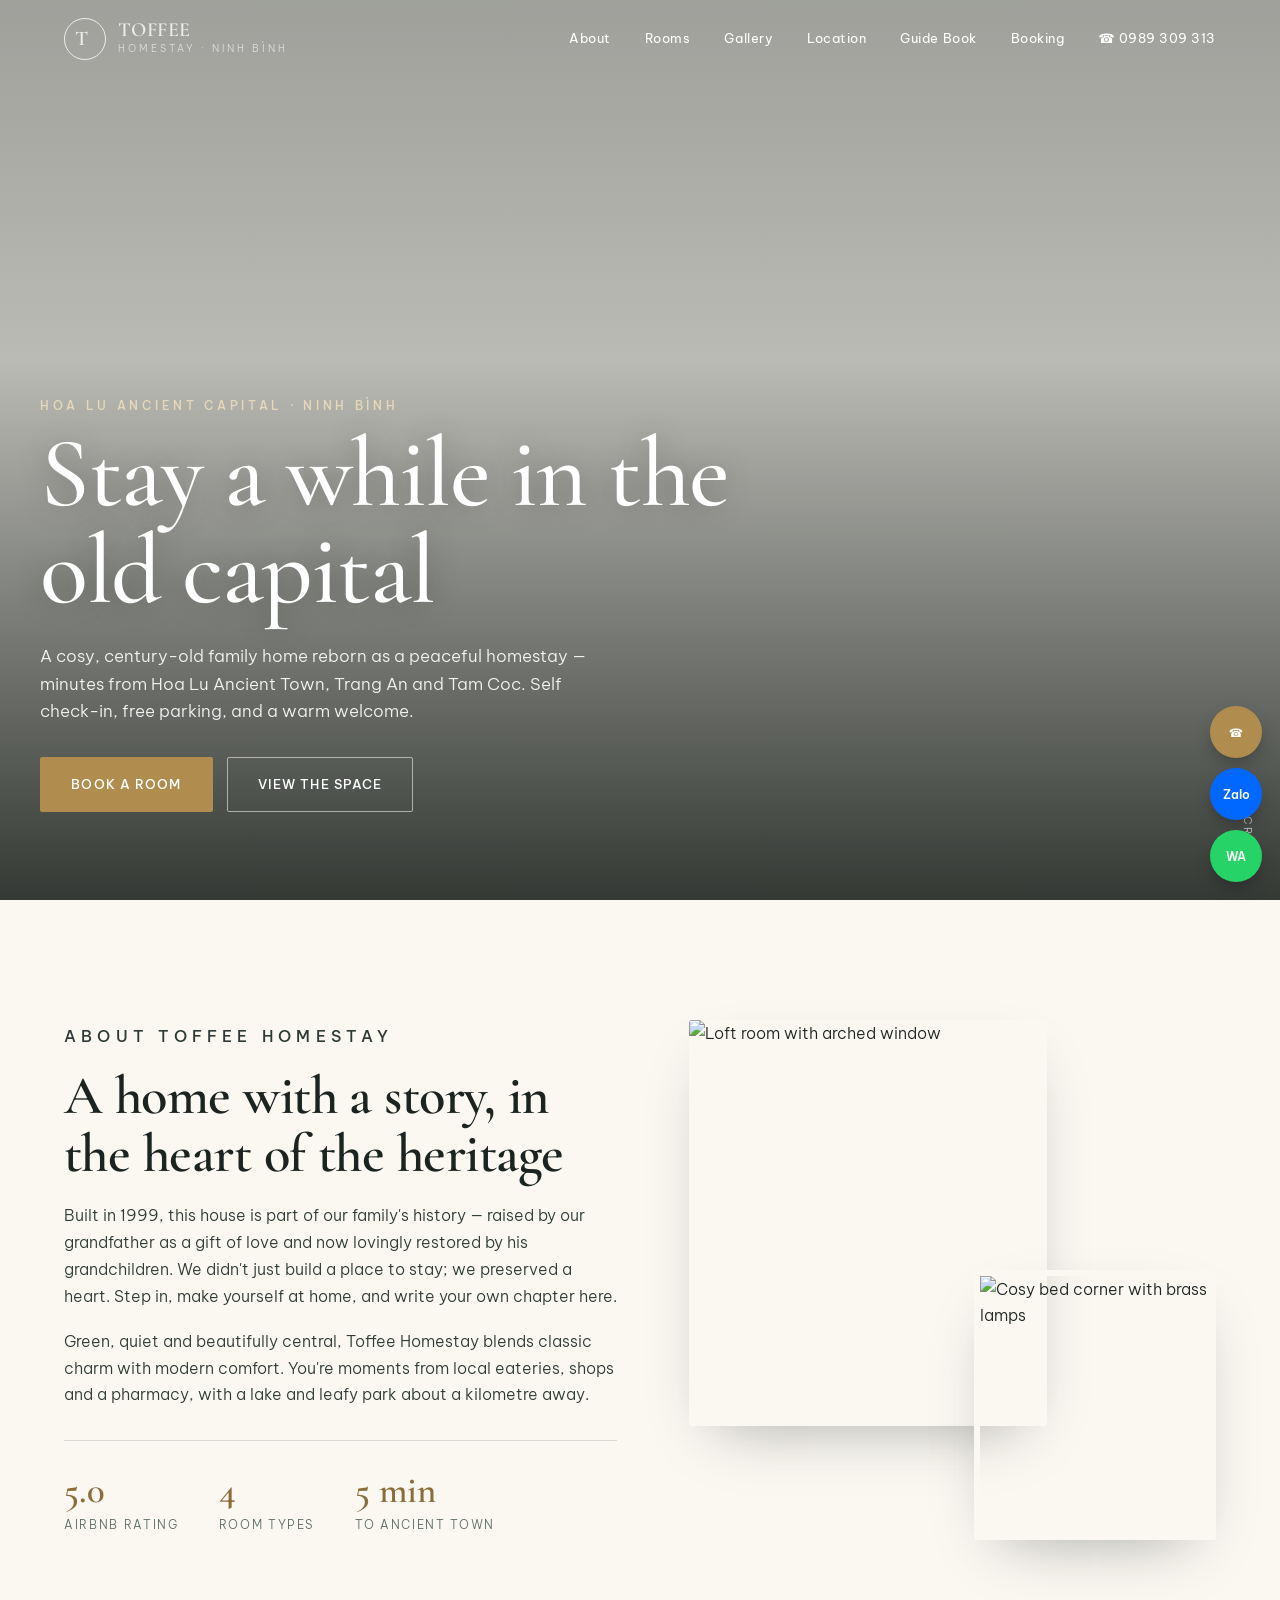
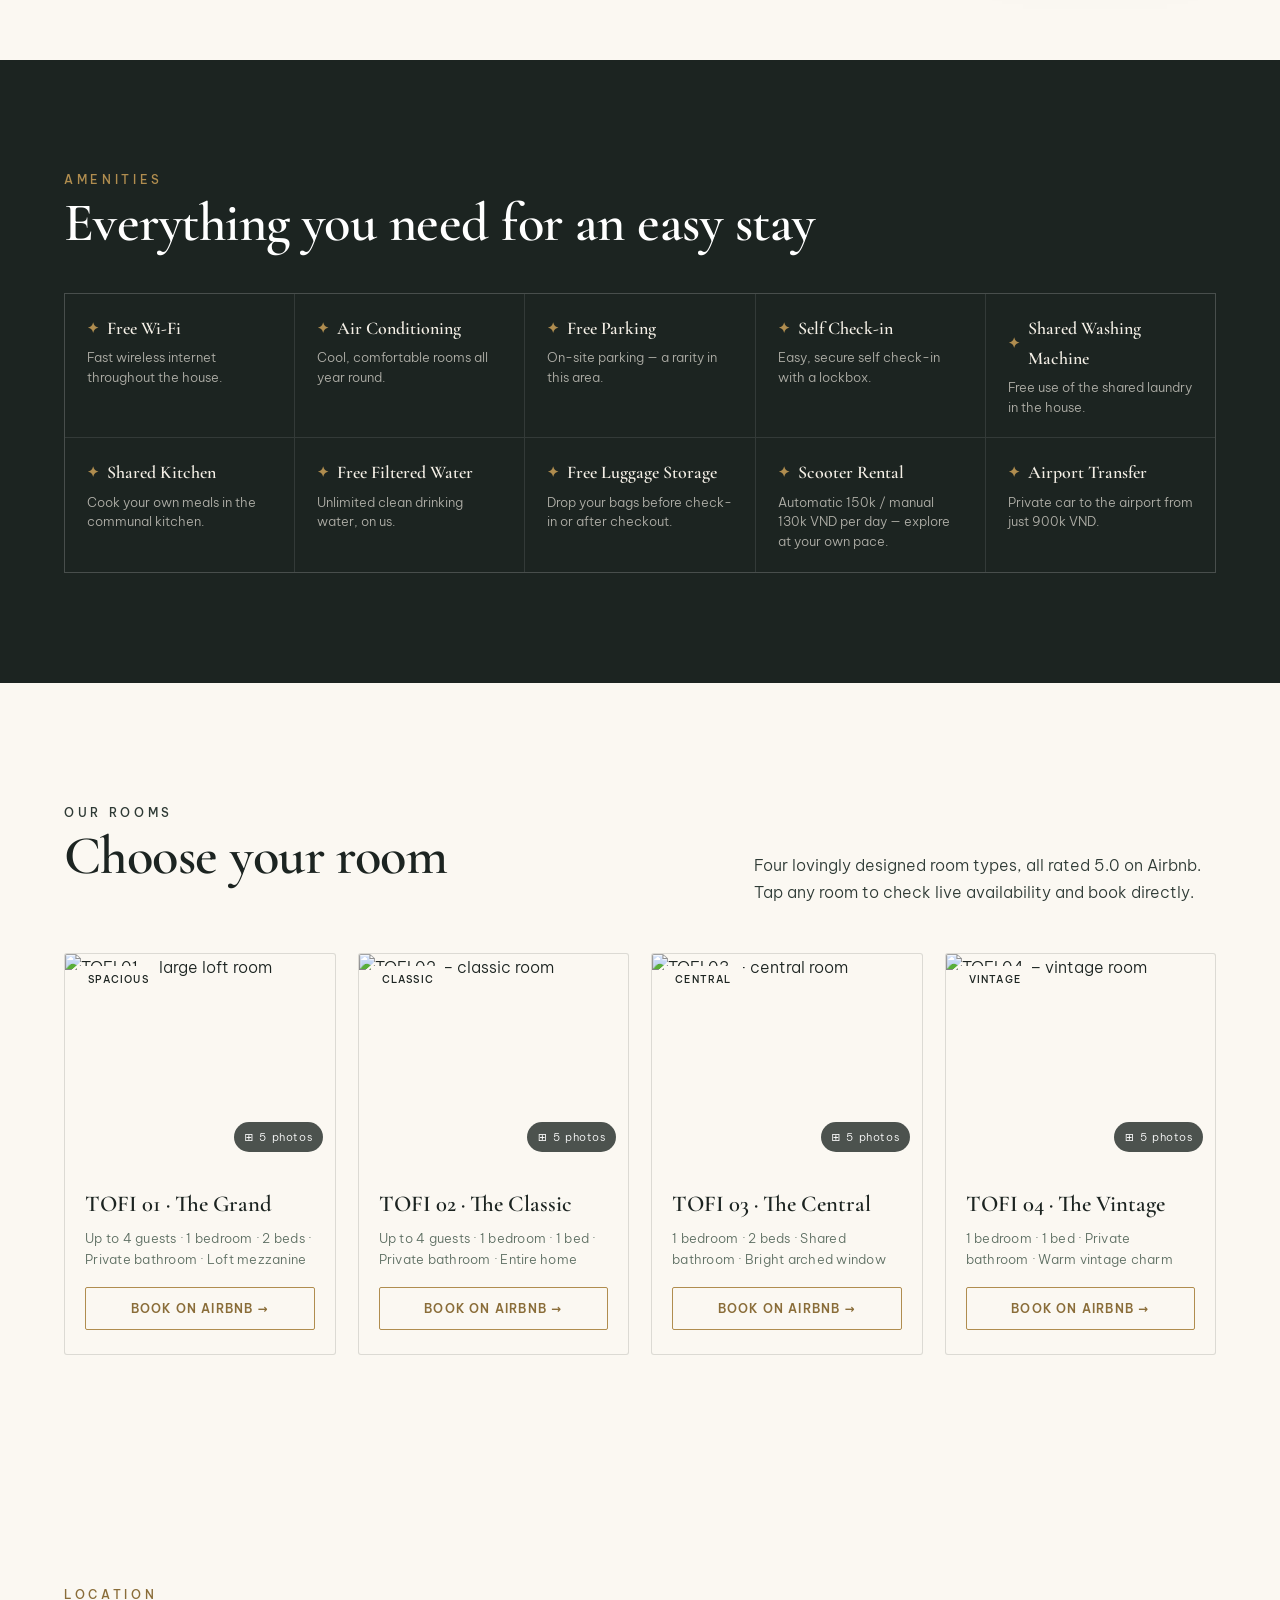
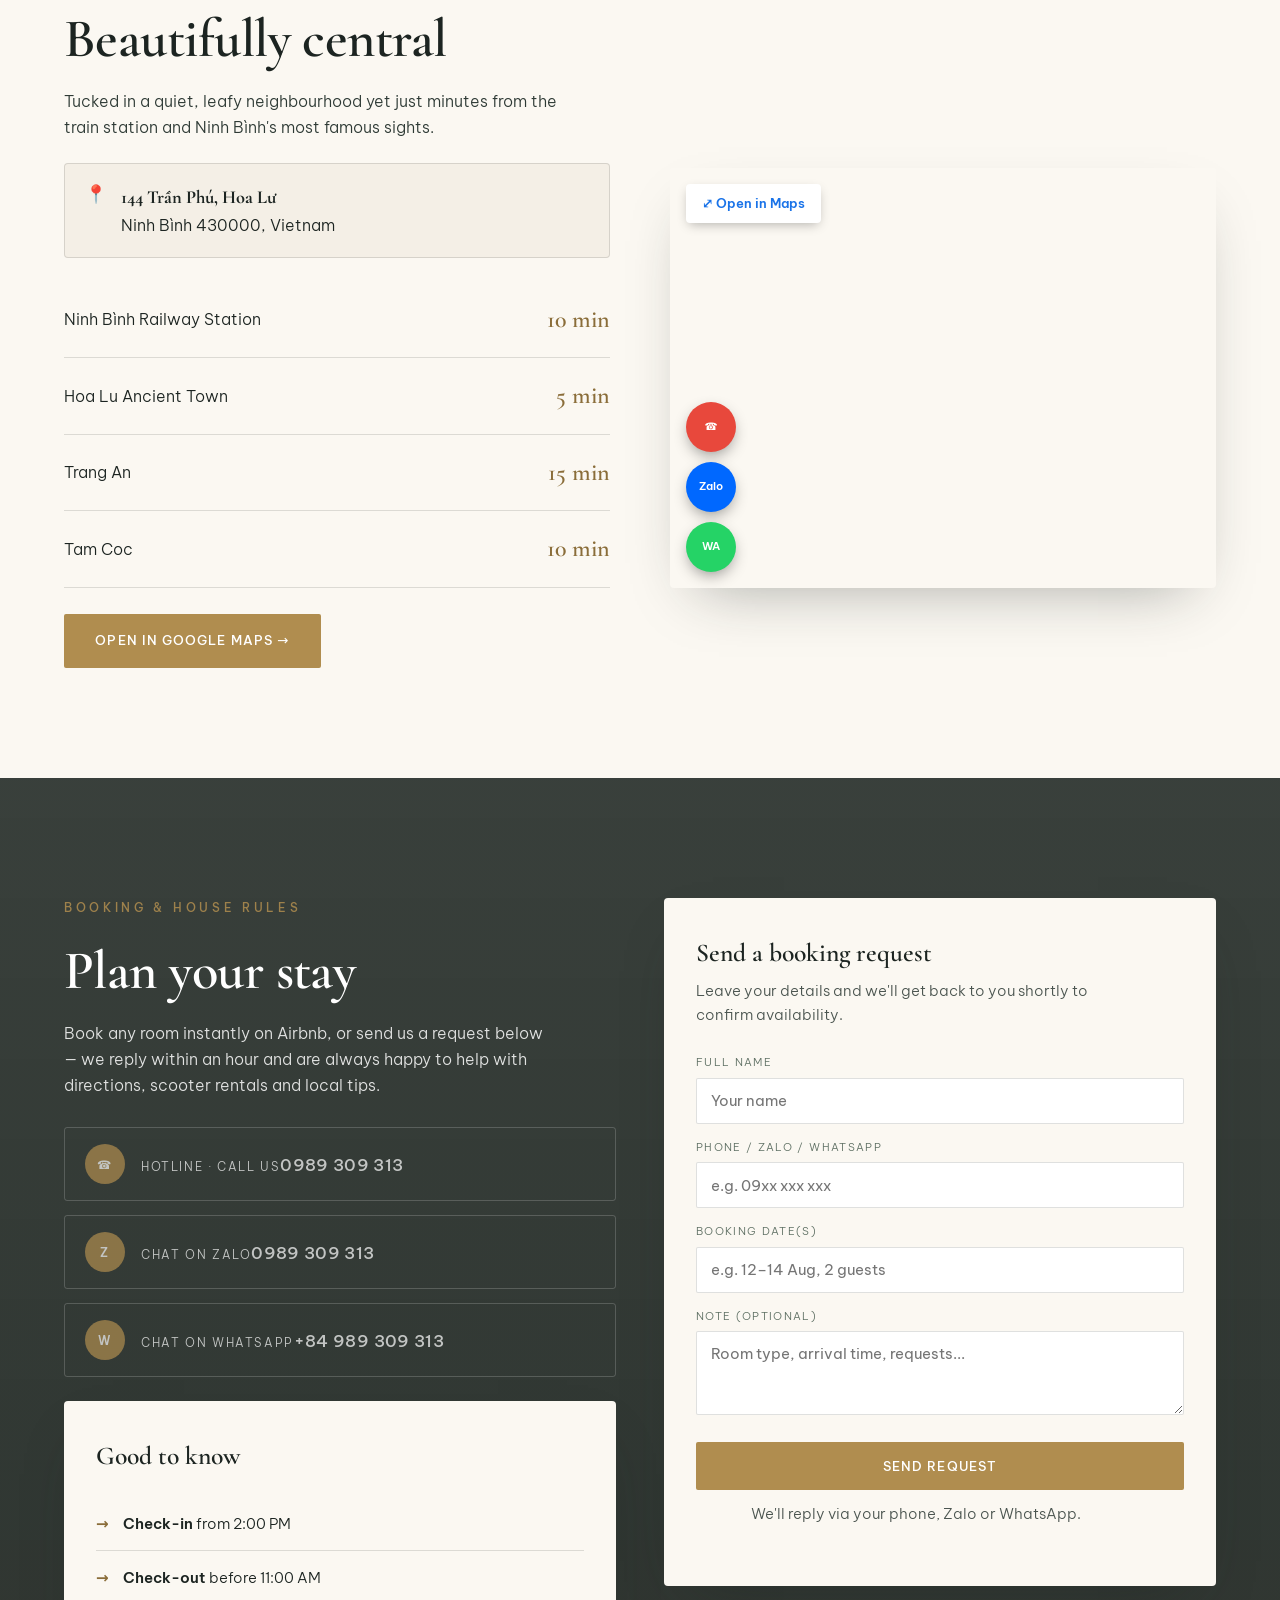
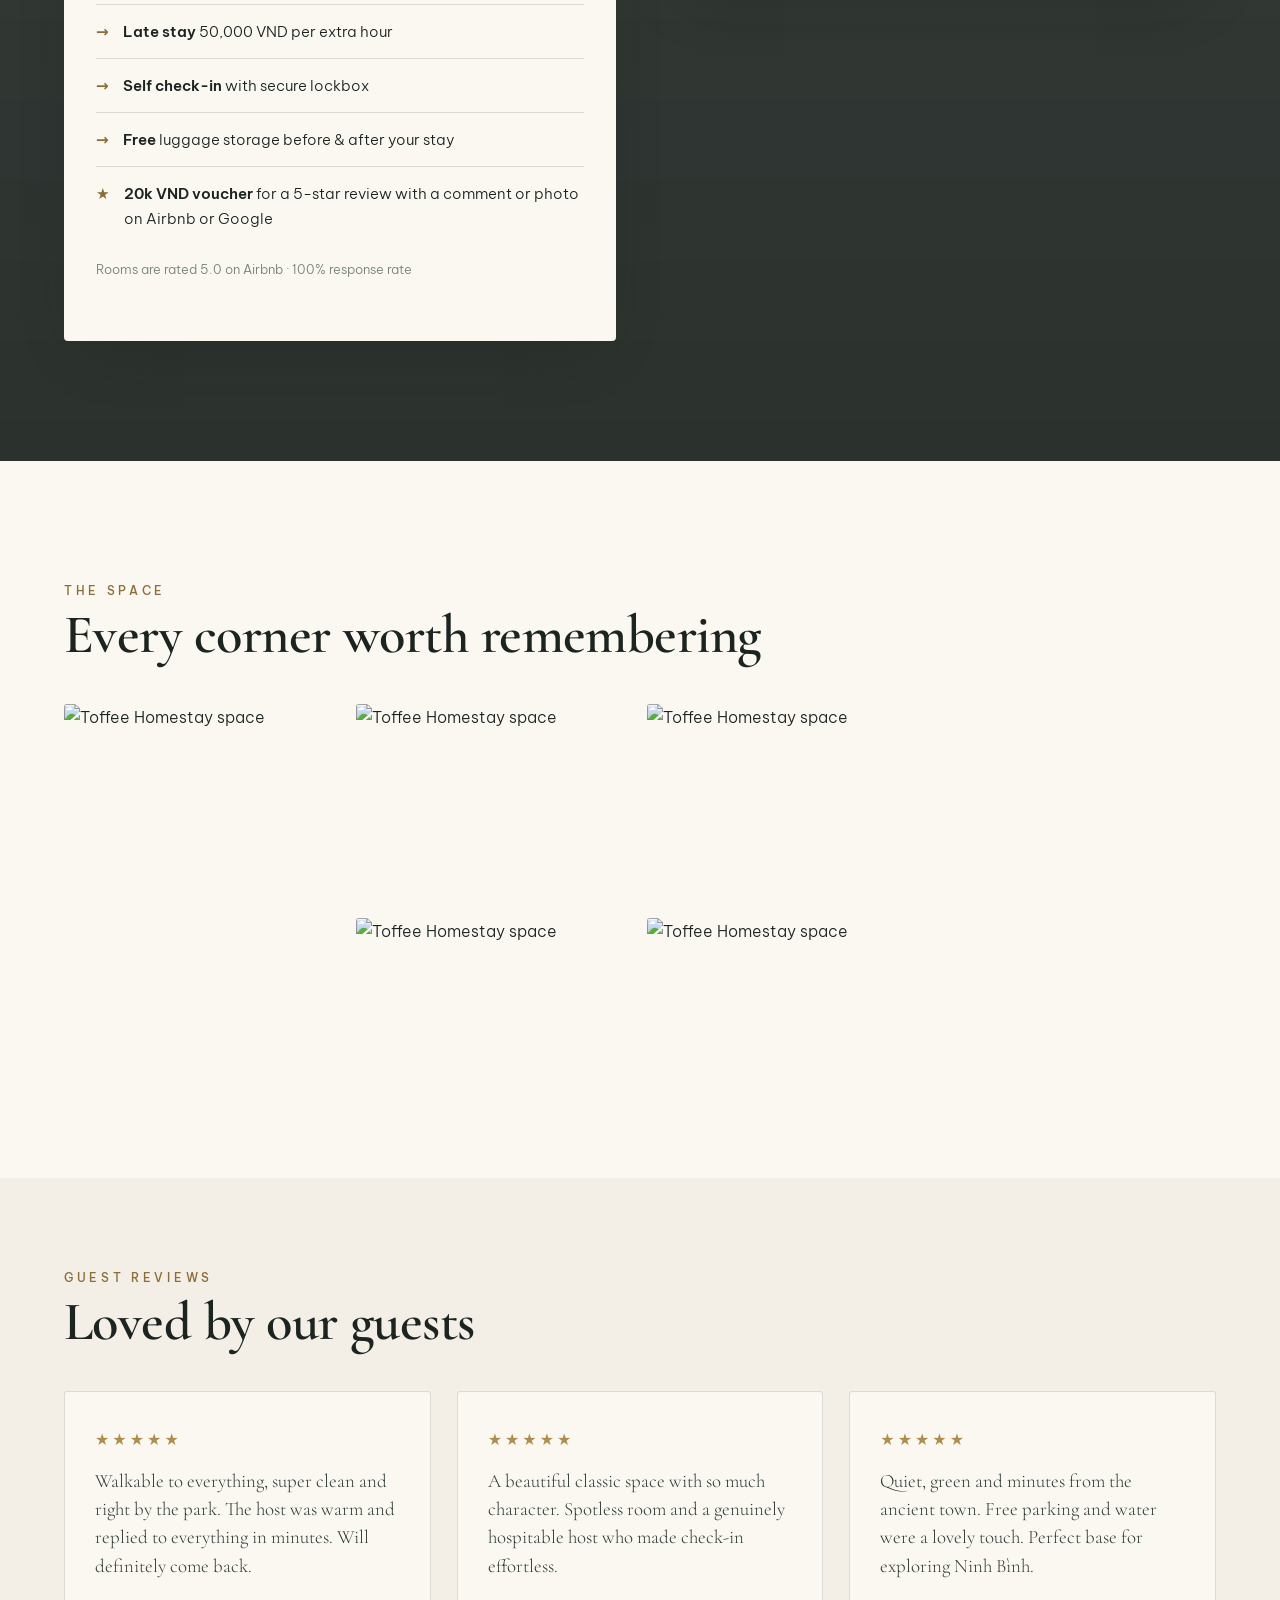
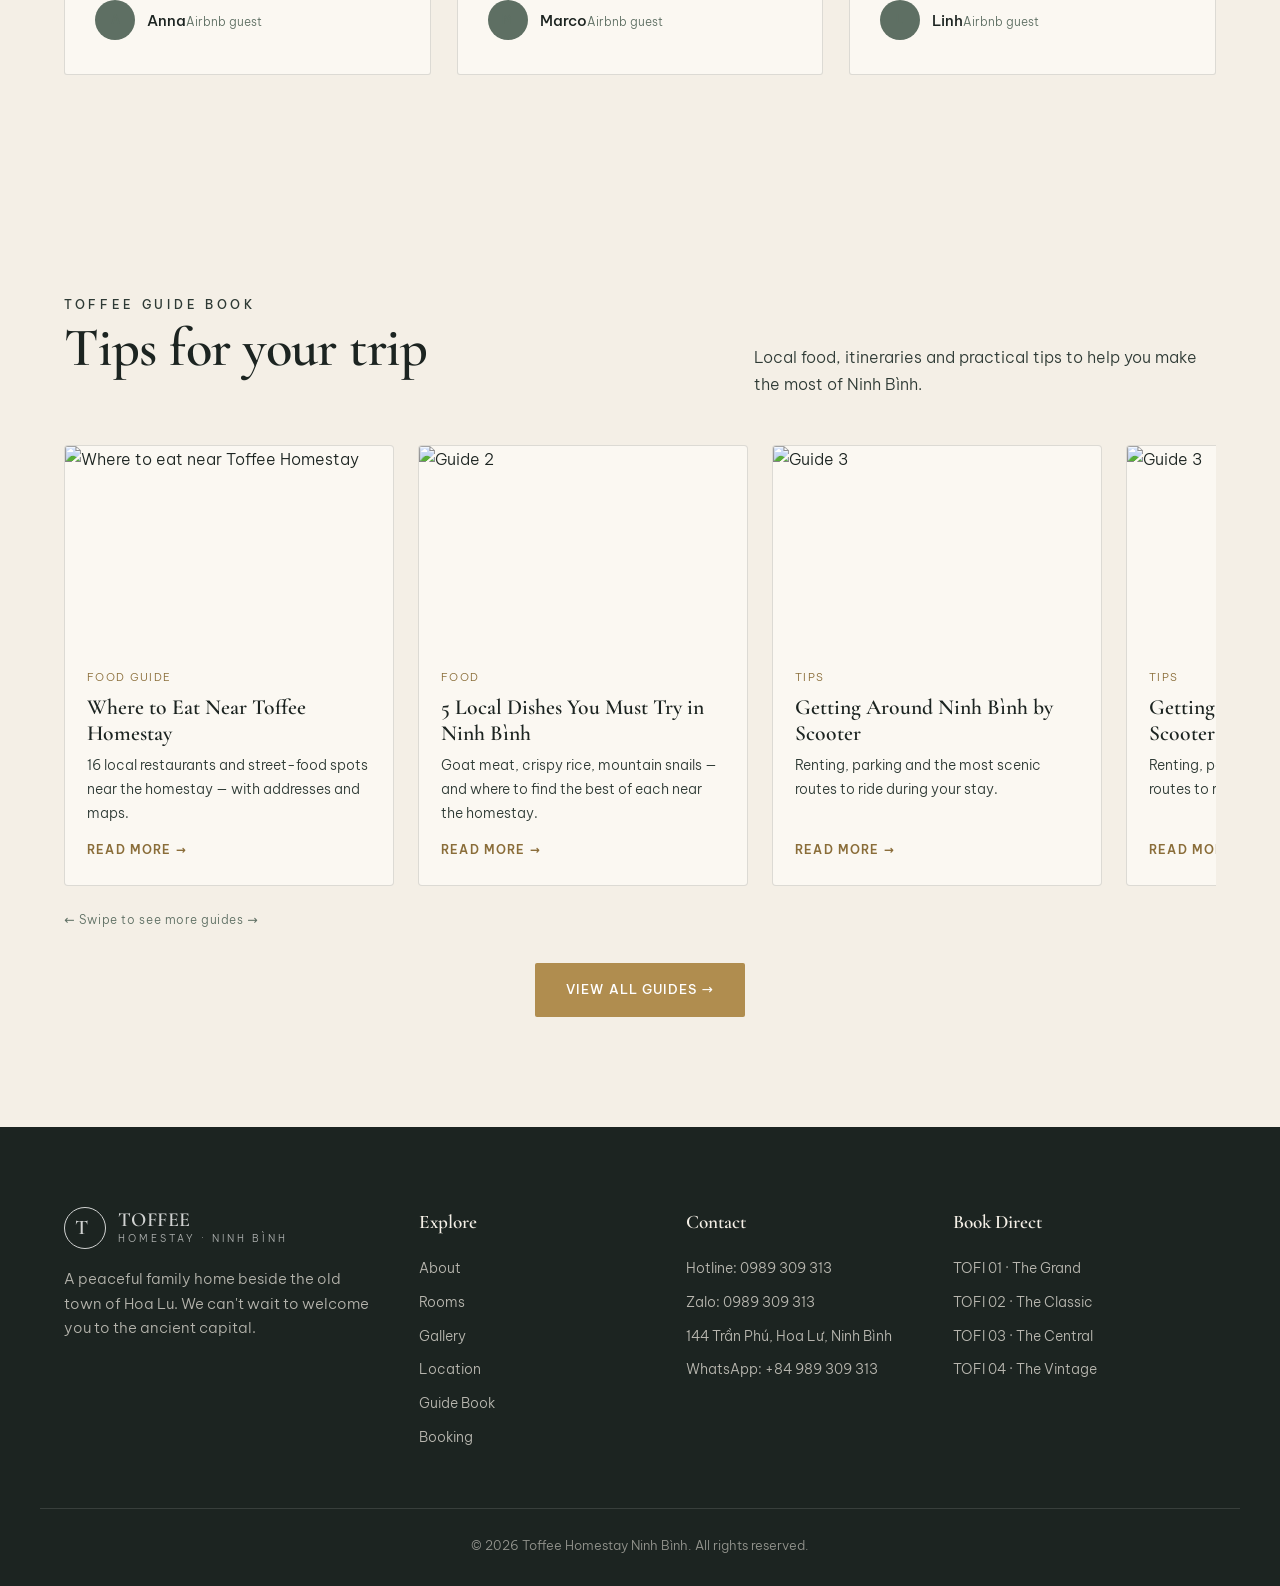
==== commit 8d29d202: "Add files via upload" ====
--- a/index.html
+++ b/index.html
@@ -70,12 +70,13 @@
   .amen{background:var(--ink);color:var(--cream);padding:110px 0}
   .amen .eyebrow{color:var(--brass)}
   .amen h2.title{color:#fff}
-  .amen-grid{display:grid;grid-template-columns:repeat(4,1fr);gap:1px;background:rgba(255,255,255,.1);border:1px solid rgba(255,255,255,.1);margin-top:2.5rem}
-  .amen-card{background:var(--ink);padding:34px 26px;transition:.35s}
+  .amen-grid{display:grid;grid-template-columns:repeat(auto-fill,minmax(220px,1fr));gap:1px;background:rgba(255,255,255,.1);border:1px solid rgba(255,255,255,.1);margin-top:2.5rem}
+  .amen-card{background:var(--ink);padding:20px 22px;transition:.35s}
   .amen-card:hover{background:var(--ink-soft)}
-  .amen-card .ic{font-family:var(--serif);font-size:1.4rem;color:var(--brass);margin-bottom:16px}
-  .amen-card h3{font-family:var(--serif);font-size:1.3rem;font-weight:600;margin-bottom:.4rem}
-  .amen-card p{font-size:.88rem;opacity:.72;font-weight:300}
+  .amen-card .ic{display:none}
+  .amen-card h3{font-family:var(--serif);font-size:1.12rem;font-weight:600;margin-bottom:.3rem;display:flex;align-items:center;gap:8px}
+  .amen-card h3::before{content:"✦";color:var(--brass);font-size:.9rem}
+  .amen-card p{font-size:.82rem;opacity:.68;font-weight:300;line-height:1.5}
 
   .rooms{padding:120px 0}
   .rooms-head{display:flex;justify-content:space-between;align-items:flex-end;flex-wrap:wrap;gap:20px;margin-bottom:3rem}
@@ -201,6 +202,27 @@
   .float .za{background:#0068ff}
   .float .wa{background:#25d366}
 
+  /* guide book teaser (home) */
+  .guide{padding:110px 0;background:var(--cream)}
+  .guide-head{display:flex;justify-content:space-between;align-items:flex-end;flex-wrap:wrap;gap:20px;margin-bottom:3rem}
+  .guide-head p{max-width:42ch;color:var(--ink-soft)}
+  .guide-grid{display:flex;gap:24px;overflow-x:auto;scroll-snap-type:x mandatory;padding-bottom:18px;-webkit-overflow-scrolling:touch;scrollbar-width:thin;scrollbar-color:var(--brass) transparent}
+  .guide-grid::-webkit-scrollbar{height:6px}
+  .guide-grid::-webkit-scrollbar-thumb{background:var(--brass);border-radius:3px}
+  .guide-grid::-webkit-scrollbar-track{background:rgba(28,36,33,.08)}
+  .gcard{flex:0 0 330px;max-width:330px;scroll-snap-align:start;display:flex;flex-direction:column;background:var(--paper);border:1px solid var(--line);border-radius:4px;overflow:hidden;transition:.35s}
+  .gcard:hover{transform:translateY(-6px);box-shadow:var(--shadow)}
+  .gcard-img{height:200px;overflow:hidden}
+  .gcard-img img{width:100%;height:100%;object-fit:cover;transition:.5s}
+  .gcard:hover .gcard-img img{transform:scale(1.06)}
+  .gcard-body{padding:22px 22px 26px;display:flex;flex-direction:column;flex:1}
+  .gcard .meta{font-size:.7rem;letter-spacing:.12em;text-transform:uppercase;color:var(--brass-deep);margin-bottom:8px}
+  .gcard h3{font-family:var(--serif);font-size:1.35rem;font-weight:600;line-height:1.2;margin-bottom:8px}
+  .gcard p{font-size:.9rem;color:var(--ink-soft);flex:1}
+  .gcard .more{margin-top:14px;font-size:.74rem;letter-spacing:.1em;text-transform:uppercase;color:var(--brass-deep);font-weight:600}
+  .guide-hint{font-size:.78rem;color:var(--sage);letter-spacing:.05em;margin-top:6px}
+  @media(max-width:600px){.gcard{flex:0 0 82%;max-width:82%}}
+
   @media(max-width:1000px){.room-grid{grid-template-columns:1fr 1fr}}
   @media(max-width:900px){
     .menu{position:fixed;inset:0 0 0 30%;background:var(--ink);flex-direction:column;justify-content:center;gap:26px;transform:translateX(100%);transition:.35s;padding:40px}
@@ -234,6 +256,7 @@
       <a href="#rooms">Rooms</a>
       <a href="#gallery">Gallery</a>
       <a href="#location">Location</a>
+      <a href="blog.html">Guide Book</a>
       <a href="#booking">Booking</a>
       <a href="tel:0989309313" class="nav-call">☎ 0989 309 313</a>
     </nav>
@@ -288,6 +311,8 @@
       <div class="amen-card"><div class="ic">✦</div><h3>Shared Kitchen</h3><p>Cook your own meals in the communal kitchen.</p></div>
       <div class="amen-card"><div class="ic">✦</div><h3>Free Filtered Water</h3><p>Unlimited clean drinking water, on us.</p></div>
       <div class="amen-card"><div class="ic">✦</div><h3>Free Luggage Storage</h3><p>Drop your bags before check-in or after checkout.</p></div>
+      <div class="amen-card"><div class="ic">✦</div><h3>Scooter Rental</h3><p>Automatic 150k / manual 130k VND per day — explore at your own pace.</p></div>
+      <div class="amen-card"><div class="ic">✦</div><h3>Airport Transfer</h3><p>Private car to the airport from just 900k VND.</p></div>
     </div>
   </div>
 </section>
@@ -334,6 +359,40 @@
           <a class="room-cta" href="https://airbnb.com.vn/h/tofi-04" target="_blank" rel="noopener">Book on Airbnb →</a>
         </div>
       </article>
+    </div>
+  </div>
+</section>
+
+<section class="location" id="location">
+  <div class="wrap">
+    <p class="eyebrow">Location</p>
+    <h2 class="title">Beautifully central</h2>
+    <div class="loc-grid">
+      <div>
+        <p style="color:var(--ink-soft);max-width:46ch">Tucked in a quiet, leafy neighbourhood yet just minutes from the train station and Ninh Bình's most famous sights.</p>
+        <div class="loc-addr">
+          <span class="pic">📍</span>
+          <div><b>144 Trần Phú, Hoa Lư</b><br>Ninh Bình 430000, Vietnam</div>
+        </div>
+        <div class="loc-list">
+          <div class="row"><span>Ninh Bình Railway Station</span><b>10 min</b></div>
+          <div class="row"><span>Hoa Lu Ancient Town</span><b>5 min</b></div>
+          <div class="row"><span>Trang An</span><b>15 min</b></div>
+          <div class="row"><span>Tam Coc</span><b>10 min</b></div>
+        </div>
+        <a class="btn btn-fill" style="margin-top:1.6rem" href="https://maps.app.goo.gl/zGqVvJBMXdSasPYS6" target="_blank" rel="noopener">Open in Google Maps →</a>
+      </div>
+      <div class="map-box">
+        <a class="map-open" href="https://maps.app.goo.gl/zGqVvJBMXdSasPYS6" target="_blank" rel="noopener">⤢ Open in Maps</a>
+        <iframe class="loc-map" loading="lazy" referrerpolicy="no-referrer-when-downgrade"
+          src="https://www.google.com/maps?q=20.2501015,105.9714434&z=16&output=embed"
+          title="Toffee Homestay location map"></iframe>
+        <div class="map-actions">
+          <a class="ph" href="tel:0989309313" title="Call">☎</a>
+          <a class="za" href="https://zalo.me/0989309313" target="_blank" rel="noopener" title="Zalo">Zalo</a>
+          <a class="wa" href="https://wa.me/84989309313" target="_blank" rel="noopener" title="WhatsApp">WA</a>
+        </div>
+      </div>
     </div>
   </div>
 </section>
@@ -358,6 +417,7 @@
           <li><span class="pic">→</span><span><b>Late stay</b> 50,000 VND per extra hour</span></li>
           <li><span class="pic">→</span><span><b>Self check-in</b> with secure lockbox</span></li>
           <li><span class="pic">→</span><span><b>Free</b> luggage storage before & after your stay</span></li>
+          <li><span class="pic">★</span><span><b>20k VND voucher</b> for a 5-star review with a comment or photo on Airbnb or Google</span></li>
         </ul>
         <p class="note">Rooms are rated 5.0 on Airbnb · 100% response rate</p>
       </div>
@@ -413,36 +473,75 @@
   </div>
 </section>
 
-<section class="location" id="location">
+
+<section class="guide" id="guide">
   <div class="wrap">
-    <p class="eyebrow">Location</p>
-    <h2 class="title">Beautifully central</h2>
-    <div class="loc-grid">
+    <div class="guide-head">
       <div>
-        <p style="color:var(--ink-soft);max-width:46ch">Tucked in a quiet, leafy neighbourhood yet just minutes from the train station and Ninh Bình's most famous sights.</p>
-        <div class="loc-addr">
-          <span class="pic">📍</span>
-          <div><b>144 Trần Phú, Hoa Lư</b><br>Ninh Bình 430000, Vietnam</div>
-        </div>
-        <div class="loc-list">
-          <div class="row"><span>Ninh Bình Railway Station</span><b>10 min</b></div>
-          <div class="row"><span>Hoa Lu Ancient Town</span><b>5 min</b></div>
-          <div class="row"><span>Trang An</span><b>15 min</b></div>
-          <div class="row"><span>Tam Coc</span><b>10 min</b></div>
-        </div>
-        <a class="btn btn-fill" style="margin-top:1.6rem" href="https://maps.app.goo.gl/zGqVvJBMXdSasPYS6" target="_blank" rel="noopener">Open in Google Maps →</a>
-      </div>
-      <div class="map-box">
-        <a class="map-open" href="https://maps.app.goo.gl/zGqVvJBMXdSasPYS6" target="_blank" rel="noopener">⤢ Open in Maps</a>
-        <iframe class="loc-map" loading="lazy" referrerpolicy="no-referrer-when-downgrade"
-          src="https://www.google.com/maps?q=20.2501015,105.9714434&z=16&output=embed"
-          title="Toffee Homestay location map"></iframe>
-        <div class="map-actions">
-          <a class="ph" href="tel:0989309313" title="Call">☎</a>
-          <a class="za" href="https://zalo.me/0989309313" target="_blank" rel="noopener" title="Zalo">Zalo</a>
-          <a class="wa" href="https://wa.me/84989309313" target="_blank" rel="noopener" title="WhatsApp">WA</a>
-        </div>
-      </div>
+        <p class="eyebrow">Toffee Guide Book</p>
+        <h2 class="title">Tips for your trip</h2>
+      </div>
+      <p>Local food, itineraries and practical tips to help you make the most of Ninh Bình.</p>
+    </div>
+    <div class="guide-grid">
+      <article class="gcard">
+        <a href="blog-food-guide.html" class="gcard-img"><img src="https://raw.githubusercontent.com/toffeehomestay/toffeehomestay.github.io/main/images/food-cover.jpg" alt="Where to eat near Toffee Homestay"></a>
+        <div class="gcard-body">
+          <span class="meta">Food Guide</span>
+          <h3>Where to Eat Near Toffee Homestay</h3>
+          <p>16 local restaurants and street-food spots near the homestay — with addresses and maps.</p>
+          <a href="blog-food-guide.html" class="more">Read more →</a>
+        </div>
+      </article>
+      <article class="gcard">
+        <a href="blog-post-template.html" class="gcard-img"><img src="https://placehold.co/600x400/1c2421/b08d4f?text=guide-2.jpg" alt="Guide 2"></a>
+        <div class="gcard-body">
+          <span class="meta">Food</span>
+          <h3>5 Local Dishes You Must Try in Ninh Bình</h3>
+          <p>Goat meat, crispy rice, mountain snails — and where to find the best of each near the homestay.</p>
+          <a href="blog-post-template.html" class="more">Read more →</a>
+        </div>
+      </article>
+      <article class="gcard">
+        <a href="blog-post-template.html" class="gcard-img"><img src="https://placehold.co/600x400/1c2421/b08d4f?text=guide-3.jpg" alt="Guide 3"></a>
+        <div class="gcard-body">
+          <span class="meta">Tips</span>
+          <h3>Getting Around Ninh Bình by Scooter</h3>
+          <p>Renting, parking and the most scenic routes to ride during your stay.</p>
+          <a href="blog-post-template.html" class="more">Read more →</a>
+        </div>
+      </article>
+      <article class="gcard">
+        <a href="blog-post-template.html" class="gcard-img"><img src="https://placehold.co/600x400/1c2421/b08d4f?text=guide-3.jpg" alt="Guide 3"></a>
+        <div class="gcard-body">
+          <span class="meta">Tips</span>
+          <h3>Getting Around Ninh Bình by Scooter</h3>
+          <p>Renting, parking and the most scenic routes to ride during your stay.</p>
+          <a href="blog-post-template.html" class="more">Read more →</a>
+        </div>
+      </article>
+      <article class="gcard">
+        <a href="blog-post-template.html" class="gcard-img"><img src="https://placehold.co/600x400/1c2421/b08d4f?text=guide-4.jpg" alt="Guide 4"></a>
+        <div class="gcard-body">
+          <span class="meta">Nature</span>
+          <h3>Best Time to Visit Tam Coc's Rice Fields</h3>
+          <p>The golden rice season is short but spectacular — here's when to come.</p>
+          <a href="blog-post-template.html" class="more">Read more →</a>
+        </div>
+      </article>
+      <article class="gcard">
+        <a href="blog-post-template.html" class="gcard-img"><img src="https://placehold.co/600x400/1c2421/b08d4f?text=guide-5.jpg" alt="Guide 5"></a>
+        <div class="gcard-body">
+          <span class="meta">Tips</span>
+          <h3>How to Get from Hanoi to Ninh Bình</h3>
+          <p>Train, bus or private car — pros, cons and prices for every option.</p>
+          <a href="blog-post-template.html" class="more">Read more →</a>
+        </div>
+      </article>
+    </div>
+    <p class="guide-hint">← Swipe to see more guides →</p>
+    <div style="text-align:center;margin-top:2rem">
+      <a href="blog.html" class="btn btn-fill">View all guides →</a>
     </div>
   </div>
 </section>
@@ -462,6 +561,7 @@
       <a href="#rooms">Rooms</a>
       <a href="#gallery">Gallery</a>
       <a href="#location">Location</a>
+      <a href="blog.html">Guide Book</a>
       <a href="#booking">Booking</a>
     </div>
     <div class="foot-col">
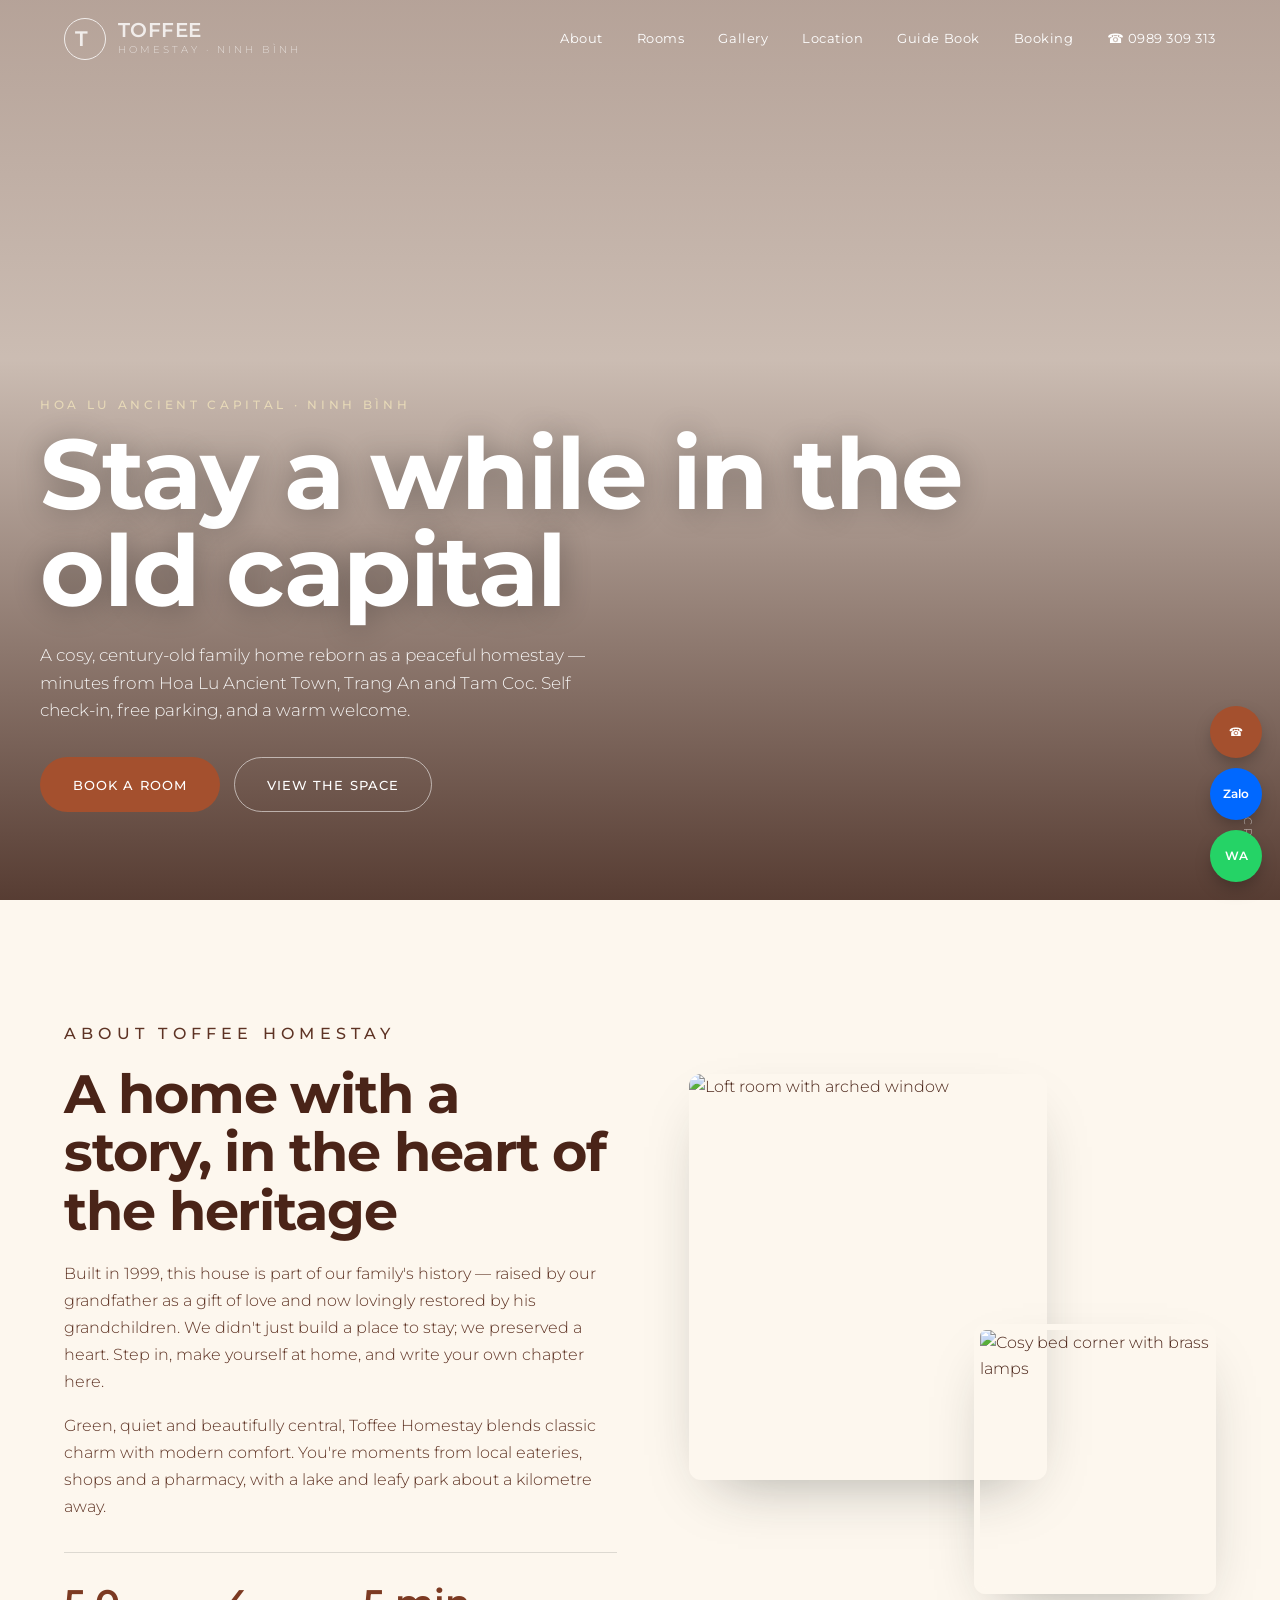
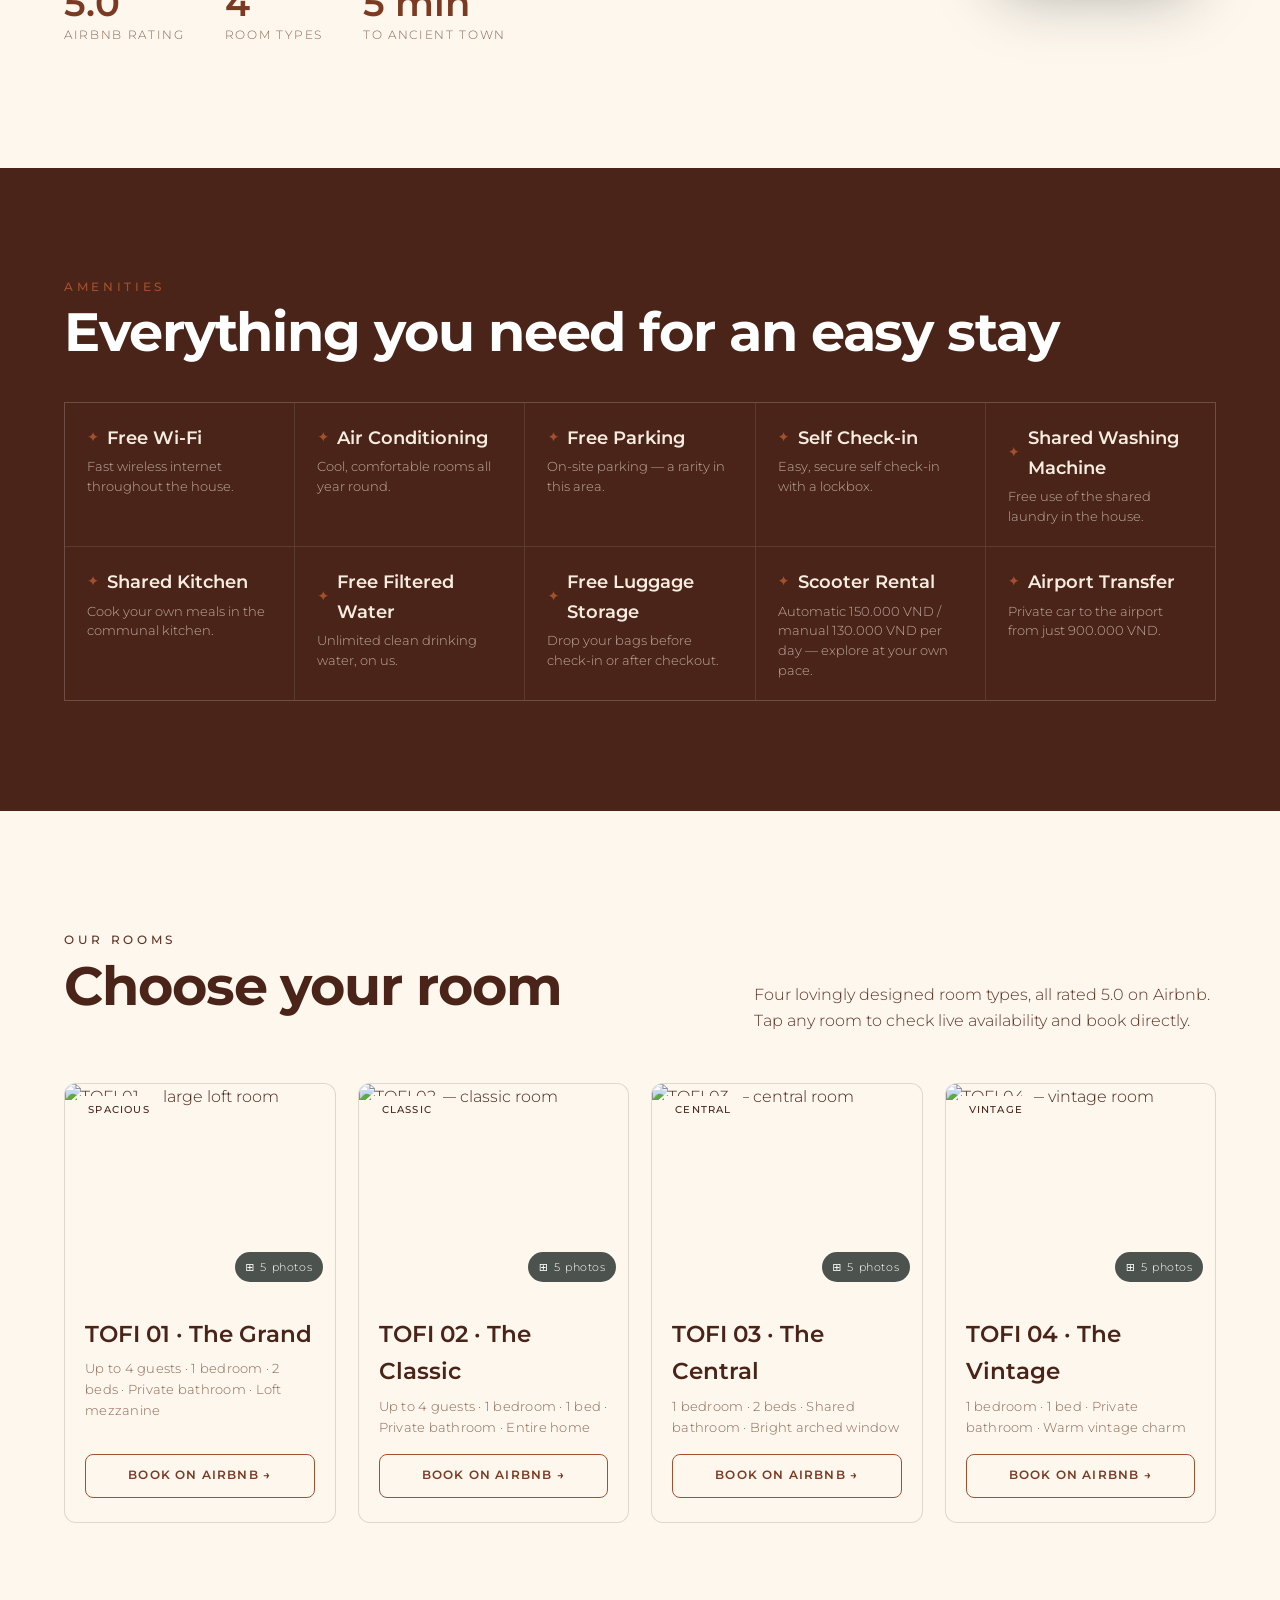
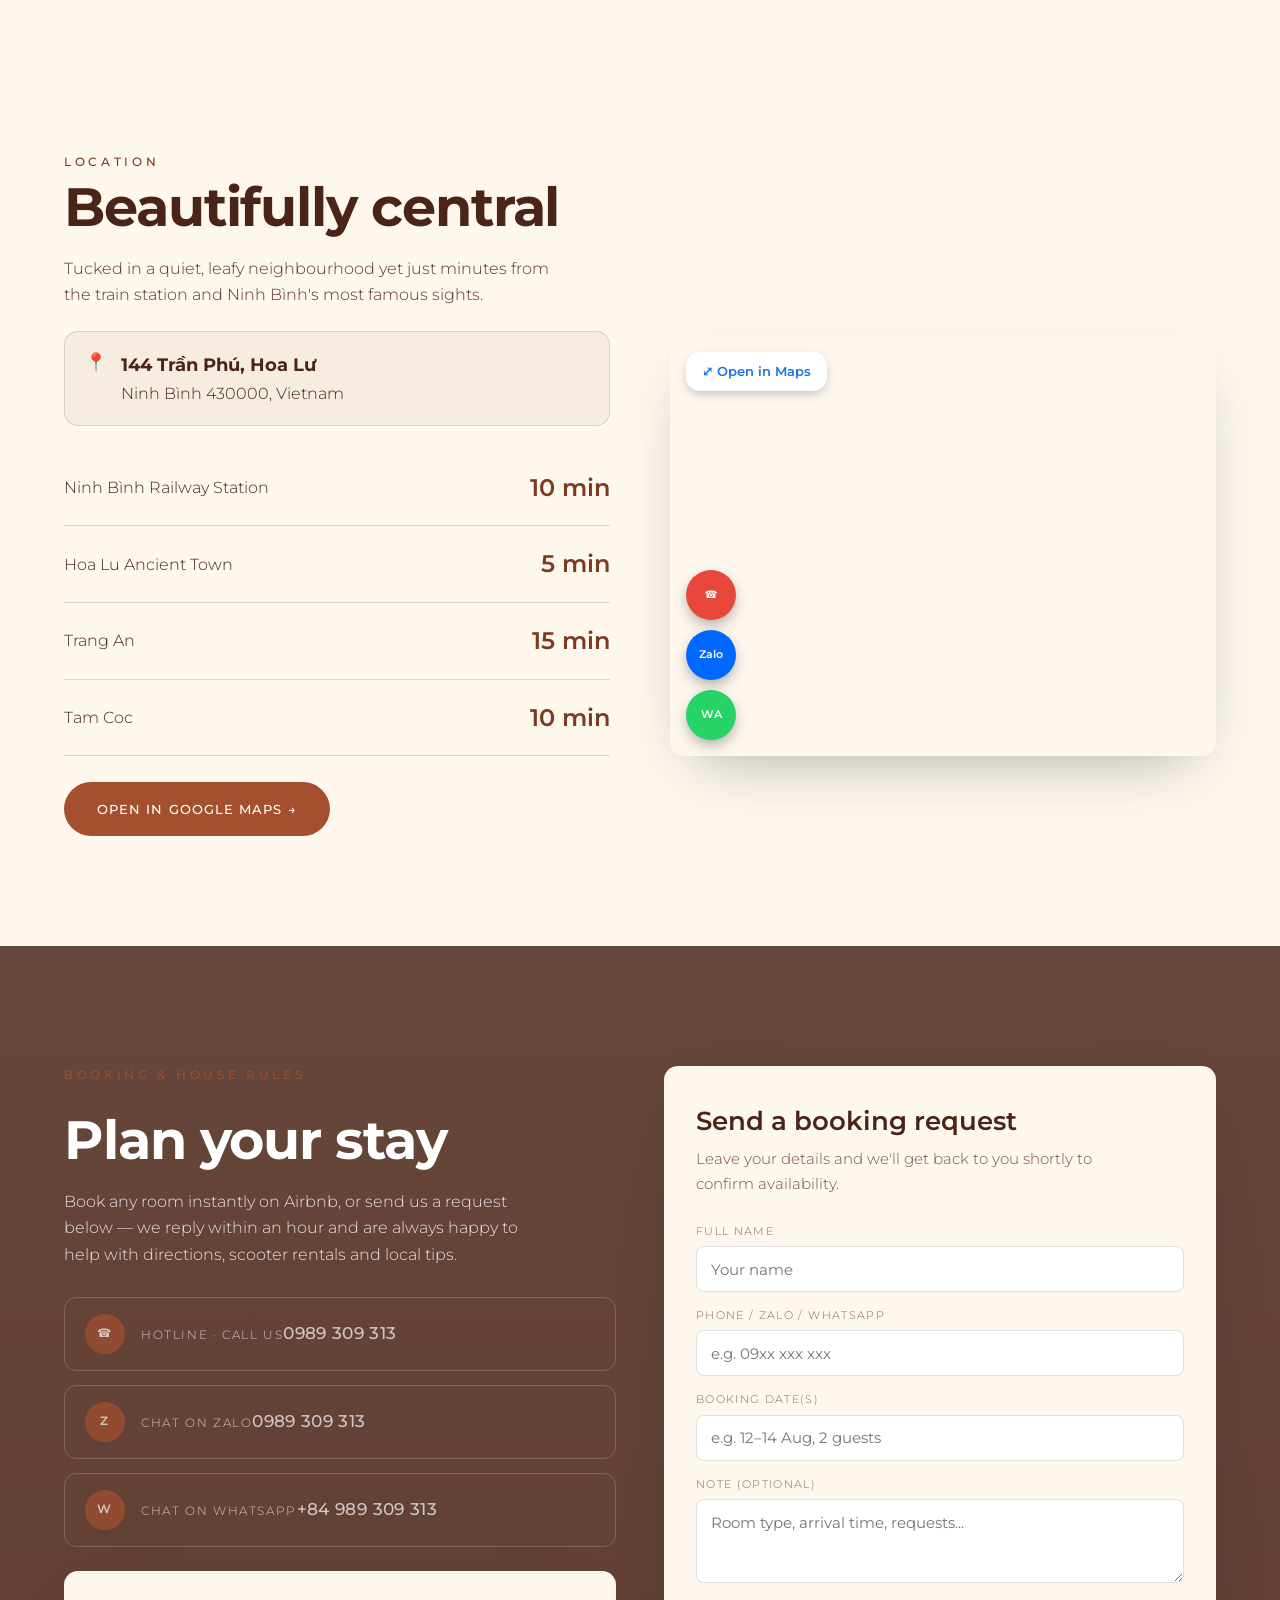
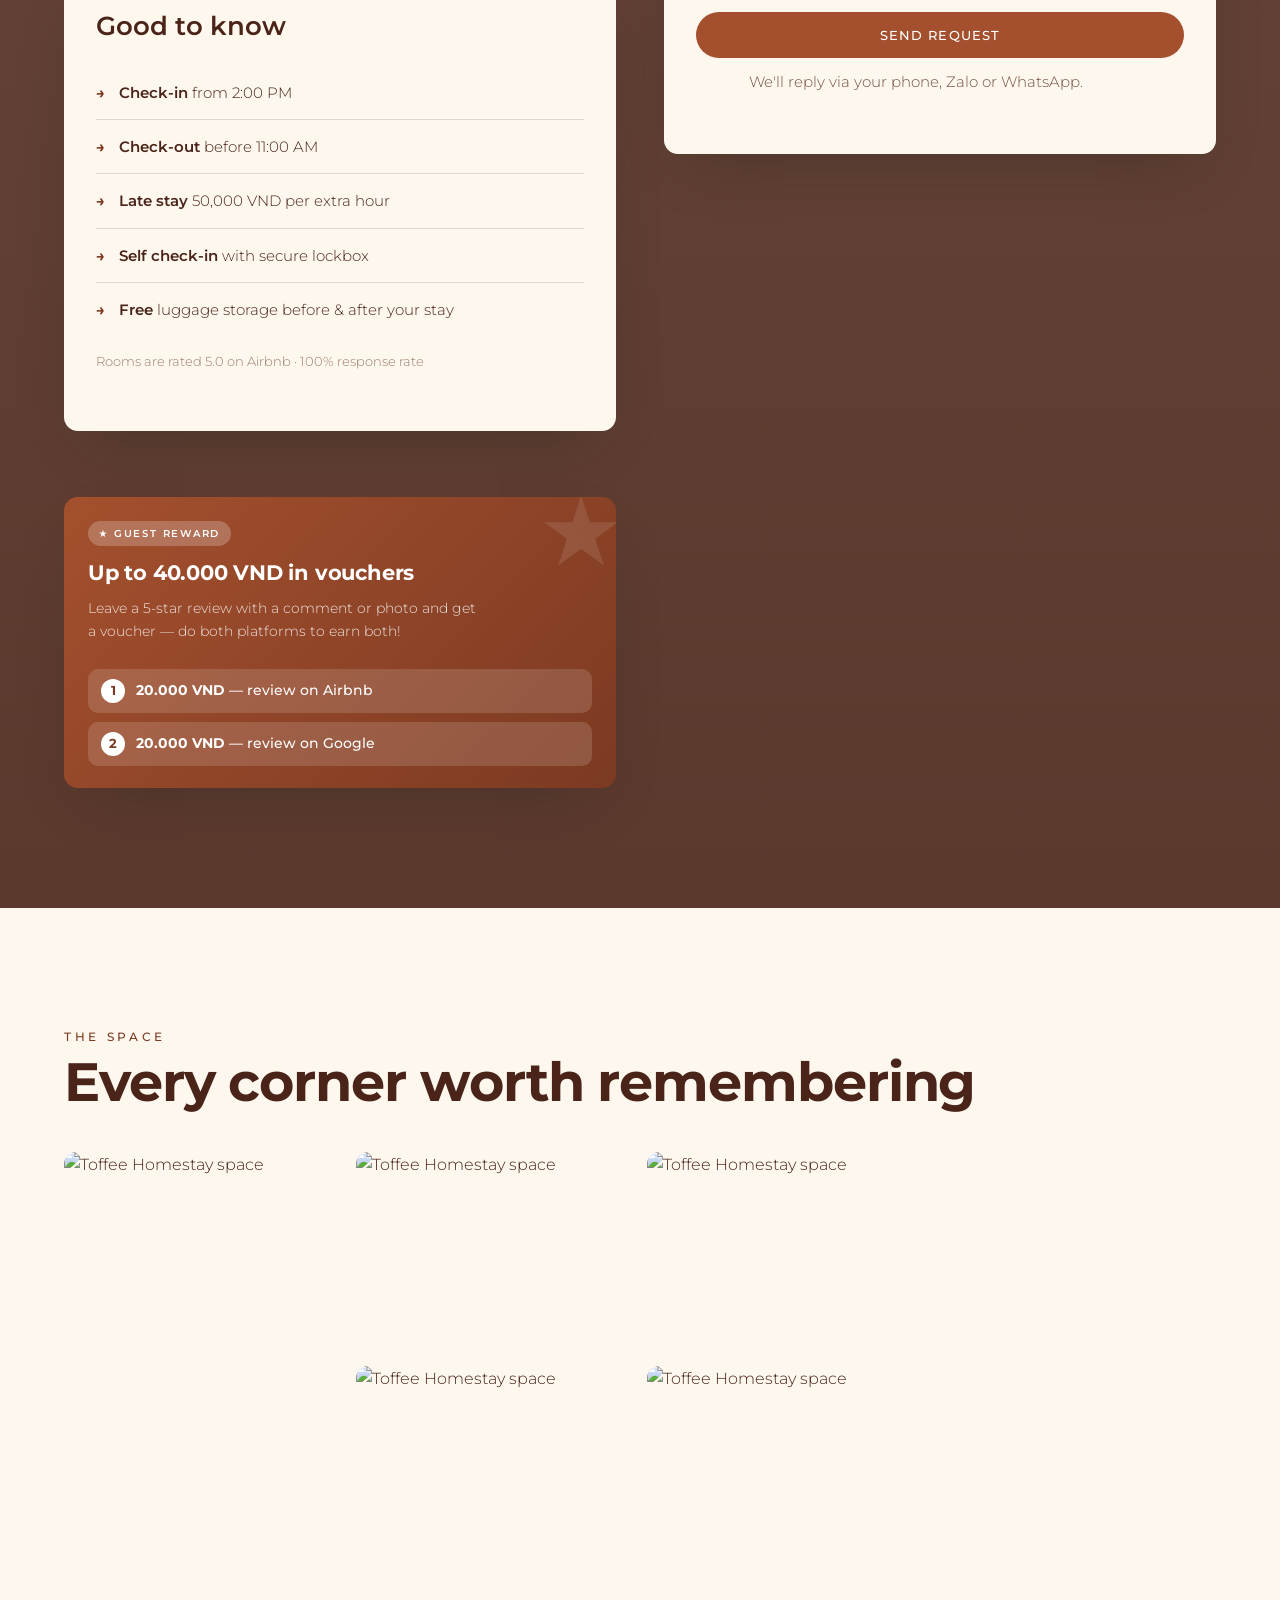
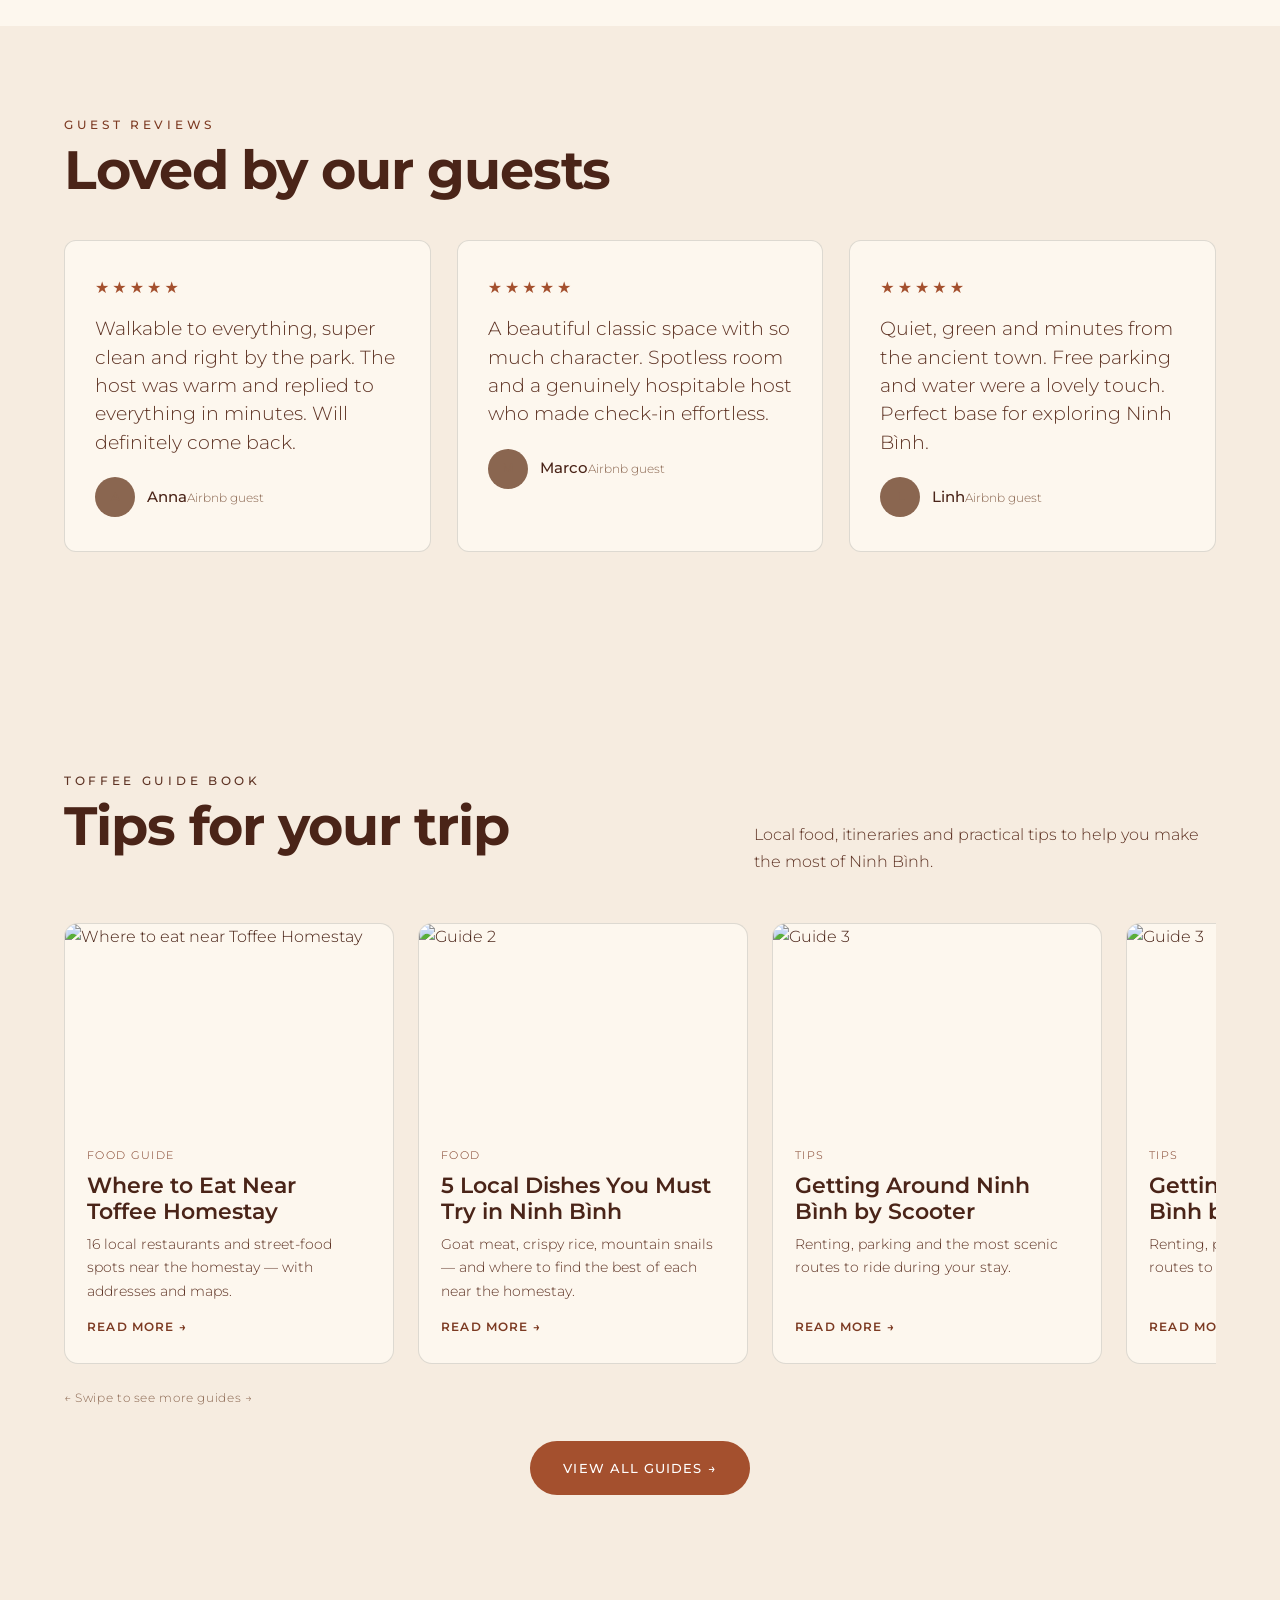
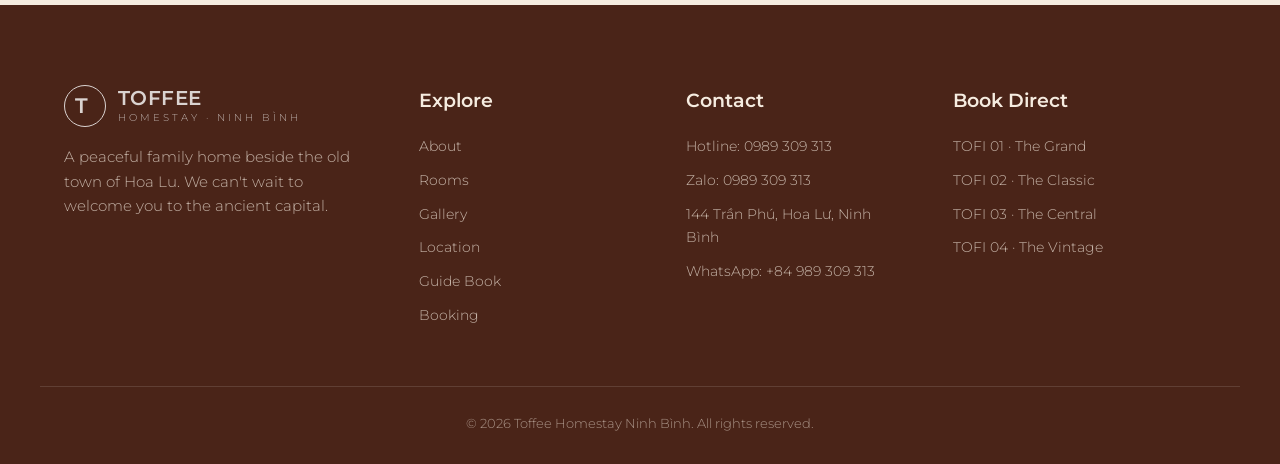
==== commit 9e6599de: "Add files via upload" ====
--- a/index.html
+++ b/index.html
@@ -7,13 +7,13 @@
 <meta name="description" content="Toffee Homestay Ninh Bình — a cosy, historic home minutes from Hoa Lu Ancient Town. Self check-in, free parking, shared kitchen. Book directly on Airbnb.">
 <link rel="preconnect" href="https://fonts.googleapis.com">
 <link rel="preconnect" href="https://fonts.gstatic.com" crossorigin>
-<link href="https://fonts.googleapis.com/css2?family=Cormorant+Garamond:wght@400;500;600;700&family=Be+Vietnam+Pro:wght@300;400;500;600;700&display=swap" rel="stylesheet">
+<link href="https://fonts.googleapis.com/css2?family=Montserrat:wght@300;400;500;600;700;800&display=swap" rel="stylesheet">
 <style>
   :root{
-    --ink:#1c2421;--ink-soft:#2e3a35;--cream:#f4efe6;--paper:#fbf8f2;
-    --brass:#b08d4f;--brass-deep:#8a6d39;--sage:#5e6f63;
+    --ink:#4a2418;--ink-soft:#5e3324;--cream:#f6ece0;--paper:#fdf7ee;
+    --brass:#a4502e;--brass-deep:#7c3a22;--sage:#8a6650;
     --line:rgba(28,36,33,.14);--shadow:0 24px 60px -28px rgba(28,36,33,.4);
-    --serif:'Cormorant Garamond',Georgia,serif;--sans:'Be Vietnam Pro',system-ui,sans-serif;
+    --serif:'Montserrat',system-ui,sans-serif;--sans:'Montserrat',system-ui,sans-serif;
   }
   *{margin:0;padding:0;box-sizing:border-box}
   html{scroll-behavior:smooth}
@@ -22,8 +22,8 @@
   a{color:inherit;text-decoration:none}
   .wrap{max-width:1200px;margin:0 auto;padding:0 24px}
   .eyebrow{font-size:.72rem;letter-spacing:.32em;text-transform:uppercase;color:var(--brass-deep);font-weight:500}
-  h2.title{font-family:var(--serif);font-weight:600;font-size:clamp(2rem,4.5vw,3.4rem);line-height:1.06;letter-spacing:-.01em;margin:.4rem 0 1.2rem}
-  .btn{display:inline-flex;align-items:center;gap:.5rem;font-family:var(--sans);font-weight:500;font-size:.84rem;letter-spacing:.08em;text-transform:uppercase;padding:.95rem 1.9rem;border-radius:2px;transition:.3s;cursor:pointer;border:1px solid transparent}
+  h2.title{font-family:var(--serif);font-weight:700;font-size:clamp(2rem,4.5vw,3.4rem);line-height:1.08;letter-spacing:-.02em;margin:.4rem 0 1.2rem}
+  .btn{display:inline-flex;align-items:center;gap:.5rem;font-family:var(--sans);font-weight:500;font-size:.84rem;letter-spacing:.08em;text-transform:uppercase;padding:.95rem 2rem;border-radius:40px;transition:.3s;cursor:pointer;border:1px solid transparent}
   .btn-fill{background:var(--brass);color:#fff}
   .btn-fill:hover{background:var(--brass-deep)}
   .btn-line{border-color:rgba(255,255,255,.55);color:#fff}
@@ -47,11 +47,11 @@
   header.scrolled .burger span{background:var(--ink)}
 
   .hero{position:relative;min-height:100vh;display:flex;align-items:flex-end;color:#fff;overflow:hidden}
-  .hero-bg{position:absolute;inset:0;background:linear-gradient(180deg,rgba(20,28,24,.4) 0%,rgba(20,28,24,.28) 40%,rgba(18,24,20,.85) 100%),url('https://placehold.co/1600x1000/1c2421/b08d4f?text=hero.jpg') center/cover;animation:slowzoom 18s ease-in-out infinite alternate}
+  .hero-bg{position:absolute;inset:0;background:linear-gradient(180deg,rgba(74,36,24,.4) 0%,rgba(74,36,24,.28) 40%,rgba(58,28,18,.85) 100%),url('https://placehold.co/1600x1000/4a2418/a4502e?text=hero.jpg') center/cover;animation:slowzoom 18s ease-in-out infinite alternate}
   @keyframes slowzoom{from{transform:scale(1)}to{transform:scale(1.08)}}
   .hero-inner{position:relative;width:100%;padding:0 0 88px}
   .hero .eyebrow{color:#e7d9b8}
-  .hero h1{font-family:var(--serif);font-weight:500;font-size:clamp(2.8rem,8vw,6.2rem);line-height:.98;letter-spacing:-.015em;margin:.6rem 0 1.4rem;max-width:16ch;text-shadow:0 2px 30px rgba(0,0,0,.3)}
+  .hero h1{font-family:var(--serif);font-weight:700;font-size:clamp(2.8rem,8vw,6.2rem);line-height:.98;letter-spacing:-.015em;margin:.6rem 0 1.4rem;max-width:16ch;text-shadow:0 2px 30px rgba(0,0,0,.3)}
   .hero p.lead{max-width:50ch;font-size:1.06rem;font-weight:300;opacity:.92;margin-bottom:2rem}
   .hero-cta{display:flex;gap:14px;flex-wrap:wrap}
   .scroll-hint{position:absolute;bottom:30px;right:24px;font-size:.66rem;letter-spacing:.3em;text-transform:uppercase;writing-mode:vertical-rl;opacity:.7}
@@ -63,7 +63,7 @@
   .fig b{font-family:var(--serif);font-size:2.3rem;font-weight:600;color:var(--brass-deep);display:block;line-height:1}
   .fig span{font-size:.74rem;letter-spacing:.14em;text-transform:uppercase;color:var(--sage)}
   .intro-imgs{position:relative;height:520px}
-  .intro-imgs img{position:absolute;border-radius:3px;box-shadow:var(--shadow);object-fit:cover}
+  .intro-imgs img{position:absolute;border-radius:12px;box-shadow:var(--shadow);object-fit:cover}
   .intro-imgs .i1{width:68%;height:78%;top:0;left:0}
   .intro-imgs .i2{width:46%;height:52%;bottom:0;right:0;border:6px solid var(--paper)}
 
@@ -82,7 +82,7 @@
   .rooms-head{display:flex;justify-content:space-between;align-items:flex-end;flex-wrap:wrap;gap:20px;margin-bottom:3rem}
   .rooms-head p{max-width:42ch;color:var(--ink-soft)}
   .room-grid{display:grid;grid-template-columns:repeat(4,1fr);gap:22px}
-  .room{background:var(--paper);border:1px solid var(--line);border-radius:3px;overflow:hidden;transition:.4s;display:flex;flex-direction:column}
+  .room{background:var(--paper);border:1px solid var(--line);border-radius:12px;overflow:hidden;transition:.4s;display:flex;flex-direction:column}
   .room:hover{transform:translateY(-6px);box-shadow:var(--shadow)}
   .room-img{position:relative;height:210px;overflow:hidden;cursor:pointer}
   .room-img img{width:100%;height:100%;object-fit:cover;transition:.6s}
@@ -93,7 +93,7 @@
   .lb{position:fixed;inset:0;z-index:200;background:rgba(18,22,19,.94);display:none;align-items:center;justify-content:center;flex-direction:column}
   .lb.open{display:flex}
   .lb-stage{position:relative;max-width:92vw;max-height:78vh;display:flex;align-items:center;justify-content:center}
-  .lb-stage img{max-width:92vw;max-height:78vh;object-fit:contain;border-radius:4px;box-shadow:0 20px 60px -20px rgba(0,0,0,.7)}
+  .lb-stage img{max-width:92vw;max-height:78vh;object-fit:contain;border-radius:14px;box-shadow:0 20px 60px -20px rgba(0,0,0,.7)}
   .lb-close{position:absolute;top:22px;right:26px;color:#fff;font-size:2rem;line-height:1;cursor:pointer;opacity:.8;transition:.2s;background:none;border:0}
   .lb-close:hover{opacity:1}
   .lb-nav{position:absolute;top:50%;transform:translateY(-50%);width:54px;height:54px;border-radius:50%;background:rgba(255,255,255,.12);border:1px solid rgba(255,255,255,.3);color:#fff;font-size:1.5rem;cursor:pointer;display:grid;place-items:center;transition:.25s}
@@ -102,28 +102,37 @@
   .lb-next{right:2vw}
   .lb-cap{color:#fff;margin-top:18px;font-size:.9rem;letter-spacing:.05em;opacity:.85}
   .lb-thumbs{display:flex;gap:8px;margin-top:14px;flex-wrap:wrap;justify-content:center;max-width:92vw}
-  .lb-thumbs img{width:60px;height:44px;object-fit:cover;border-radius:3px;opacity:.5;cursor:pointer;transition:.2s;border:2px solid transparent}
+  .lb-thumbs img{width:60px;height:44px;object-fit:cover;border-radius:12px;opacity:.5;cursor:pointer;transition:.2s;border:2px solid transparent}
   .lb-thumbs img.active{opacity:1;border-color:var(--brass)}
   @media(max-width:600px){.lb-nav{width:44px;height:44px;font-size:1.2rem}.lb-thumbs img{width:46px;height:34px}}
   .room-tag{position:absolute;top:12px;left:12px;background:var(--paper);color:var(--ink);font-size:.62rem;letter-spacing:.12em;text-transform:uppercase;padding:.35rem .7rem;font-weight:500}
   .room-body{padding:22px 20px 24px;display:flex;flex-direction:column;flex:1}
   .room-body h3{font-family:var(--serif);font-size:1.42rem;font-weight:600;margin-bottom:.3rem}
   .room-body .feat{font-size:.8rem;color:var(--sage);letter-spacing:.02em;margin-bottom:1rem;flex:1}
-  .room-cta{display:block;text-align:center;padding:.7rem 1rem;border:1px solid var(--brass);color:var(--brass-deep);font-size:.74rem;letter-spacing:.1em;text-transform:uppercase;font-weight:600;border-radius:2px;transition:.3s}
+  .room-cta{display:block;text-align:center;padding:.7rem 1rem;border:1px solid var(--brass);color:var(--brass-deep);font-size:.74rem;letter-spacing:.1em;text-transform:uppercase;font-weight:600;border-radius:8px;transition:.3s}
   .room-cta:hover{background:var(--brass);color:#fff}
 
   .booking{position:relative;color:#fff;padding:120px 0;overflow:hidden}
-  .booking-bg{position:absolute;inset:0;background:linear-gradient(rgba(20,28,24,.84),rgba(20,28,24,.9)),url('https://placehold.co/1600x1000/1c2421/b08d4f?text=booking.jpg') center/cover}
+  .booking-bg{position:absolute;inset:0;background:linear-gradient(rgba(74,36,24,.84),rgba(74,36,24,.9)),url('https://placehold.co/1600x1000/4a2418/a4502e?text=booking.jpg') center/cover}
   .booking-inner{position:relative;display:grid;grid-template-columns:1fr 1fr;gap:48px;align-items:start}
-  .book-form{background:var(--paper);color:var(--ink);padding:34px 32px;border-radius:4px;box-shadow:var(--shadow)}
+  .book-form{background:var(--paper);color:var(--ink);padding:34px 32px;border-radius:14px;box-shadow:var(--shadow)}
   .book-form h3{font-family:var(--serif);font-size:1.6rem;font-weight:600;margin-bottom:.3rem}
   .book-form>p{color:var(--ink-soft);font-size:.92rem;margin-bottom:1.4rem;opacity:1;max-width:none}
   .field{margin-bottom:14px}
   .field label{font-size:.7rem;letter-spacing:.12em;text-transform:uppercase;color:var(--sage);display:block;margin-bottom:6px}
-  .field input,.field textarea{width:100%;padding:.78rem .9rem;border:1px solid var(--line);border-radius:2px;font-family:var(--sans);font-size:.95rem;background:#fff;color:var(--ink);resize:vertical}
+  .field input,.field textarea{width:100%;padding:.78rem .9rem;border:1px solid var(--line);border-radius:8px;font-family:var(--sans);font-size:.95rem;background:#fff;color:var(--ink);resize:vertical}
   .field input:focus,.field textarea:focus{outline:none;border-color:var(--brass)}
   .book-form .btn-fill{width:100%;justify-content:center;margin-top:6px;border:0}
   .book-form .btn-fill:disabled{opacity:.6;cursor:default}
+  .voucher{margin-top:18px;background:linear-gradient(135deg,var(--brass) 0%,var(--brass-deep) 100%);color:#fff;border-radius:14px;padding:22px 24px;box-shadow:var(--shadow);position:relative;overflow:hidden}
+  .voucher::before{content:"★";position:absolute;right:-8px;top:-14px;font-size:6rem;opacity:.1;line-height:1}
+  .voucher .vtag{display:inline-block;font-size:.62rem;letter-spacing:.18em;text-transform:uppercase;background:rgba(255,255,255,.22);padding:.28rem .65rem;border-radius:40px;margin-bottom:10px;font-weight:600}
+  .voucher h3{font-family:var(--serif);font-size:1.3rem;font-weight:700;margin-bottom:6px;letter-spacing:-.01em}
+  .voucher>p{font-size:.88rem;opacity:.95;margin-bottom:14px}
+  .voucher .vsteps{display:flex;flex-direction:column;gap:9px}
+  .voucher .vstep{display:flex;align-items:center;gap:11px;background:rgba(255,255,255,.14);padding:10px 13px;border-radius:10px;font-size:.86rem;font-weight:500}
+  .voucher .vstep b{font-weight:700}
+  .voucher .vnum{flex:none;width:24px;height:24px;border-radius:50%;background:#fff;color:var(--brass-deep);display:grid;place-items:center;font-weight:700;font-size:.8rem}
   .form-note{font-size:.82rem;color:var(--sage);text-align:center;margin-top:12px}
   .form-note.ok{color:#2e7d32}
   .form-note.err{color:#c0392b}
@@ -131,12 +140,12 @@
   .booking h2.title{color:#fff}
   .booking p{opacity:.85;max-width:44ch;margin-bottom:1.6rem}
   .book-contacts{display:flex;flex-direction:column;gap:14px;margin-top:1.8rem}
-  .bc{display:flex;align-items:center;gap:16px;padding:16px 20px;border:1px solid rgba(255,255,255,.18);border-radius:3px;transition:.3s}
+  .bc{display:flex;align-items:center;gap:16px;padding:16px 20px;border:1px solid rgba(255,255,255,.18);border-radius:12px;transition:.3s}
   .bc:hover{background:rgba(255,255,255,.07);border-color:var(--brass)}
   .bc .ic{width:40px;height:40px;border-radius:50%;background:var(--brass);display:grid;place-items:center;font-weight:600;flex:none;color:#fff}
   .bc span{font-size:.72rem;letter-spacing:.14em;text-transform:uppercase;opacity:.7;display:block}
   .bc b{font-size:1.05rem;font-weight:500;letter-spacing:.02em}
-  .policy{background:var(--paper);color:var(--ink);padding:34px 32px;border-radius:4px;box-shadow:var(--shadow)}
+  .policy{background:var(--paper);color:var(--ink);padding:34px 32px;border-radius:14px;box-shadow:var(--shadow)}
   .policy h3{font-family:var(--serif);font-size:1.6rem;font-weight:600;margin-bottom:1.2rem}
   .policy ul{list-style:none}
   .policy li{display:flex;align-items:flex-start;gap:14px;padding:14px 0;border-bottom:1px solid var(--line);font-size:.95rem}
@@ -147,14 +156,14 @@
 
   .gallery{padding:120px 0 60px}
   .gal-grid{display:grid;grid-template-columns:repeat(4,1fr);grid-auto-rows:200px;gap:14px;margin-top:2.5rem}
-  .gal-grid img{width:100%;height:100%;object-fit:cover;border-radius:3px;transition:.5s;filter:saturate(.95)}
+  .gal-grid img{width:100%;height:100%;object-fit:cover;border-radius:12px;transition:.5s;filter:saturate(.95)}
   .gal-grid img:hover{filter:saturate(1.1) brightness(1.03)}
   .gal-grid .tall{grid-row:span 2}
   .gal-grid .wide{grid-column:span 2}
 
   .testi{padding:90px 0 110px;background:var(--cream)}
   .testi-grid{display:grid;grid-template-columns:repeat(3,1fr);gap:26px;margin-top:2.5rem}
-  .quote{background:var(--paper);padding:34px 30px;border-radius:3px;border:1px solid var(--line)}
+  .quote{background:var(--paper);padding:34px 30px;border-radius:12px;border:1px solid var(--line)}
   .quote .stars{color:var(--brass);letter-spacing:3px;margin-bottom:14px}
   .quote p{font-family:var(--serif);font-size:1.18rem;line-height:1.5;color:var(--ink-soft);margin-bottom:20px}
   .quote .who{display:flex;align-items:center;gap:12px}
@@ -165,14 +174,14 @@
   .location{padding:110px 0}
   .loc-grid{display:grid;grid-template-columns:1fr 1fr;gap:60px;align-items:center}
   .loc-list{margin-top:1.5rem}
-  .loc-addr{display:flex;align-items:flex-start;gap:14px;margin-top:1.4rem;padding:18px 20px;background:var(--cream);border-radius:4px;border:1px solid var(--line)}
+  .loc-addr{display:flex;align-items:flex-start;gap:14px;margin-top:1.4rem;padding:18px 20px;background:var(--cream);border-radius:14px;border:1px solid var(--line)}
   .loc-addr .pic{font-size:1.1rem;line-height:1.4}
   .loc-addr b{font-family:var(--serif);font-size:1.15rem;color:var(--ink)}
   .loc-list .row{display:flex;align-items:center;justify-content:space-between;padding:18px 0;border-bottom:1px solid var(--line)}
   .loc-list .row span{font-size:1.02rem}
   .loc-list .row b{font-family:var(--serif);font-size:1.5rem;color:var(--brass-deep);font-weight:600}
-  .loc-map{border-radius:4px;overflow:hidden;box-shadow:var(--shadow);height:420px;border:0;display:block;width:100%}
-  .map-box{position:relative;border-radius:4px;overflow:hidden;box-shadow:var(--shadow)}
+  .loc-map{border-radius:14px;overflow:hidden;box-shadow:var(--shadow);height:420px;border:0;display:block;width:100%}
+  .map-box{position:relative;border-radius:14px;overflow:hidden;box-shadow:var(--shadow)}
   .map-box .loc-map{box-shadow:none;border-radius:0}
   .map-actions{position:absolute;left:16px;bottom:16px;display:flex;flex-direction:column;gap:10px;z-index:2}
   .map-actions a{width:50px;height:50px;border-radius:50%;display:grid;place-items:center;color:#fff;font-weight:600;font-size:.66rem;box-shadow:0 6px 16px -4px rgba(0,0,0,.45);transition:.3s}
@@ -180,7 +189,7 @@
   .map-actions .ph{background:#e8483c}
   .map-actions .za{background:#0068ff}
   .map-actions .wa{background:#25d366}
-  .map-open{position:absolute;left:16px;top:16px;z-index:2;background:#fff;color:#1a73e8;font-size:.8rem;font-weight:600;padding:.55rem 1rem;border-radius:4px;box-shadow:0 4px 12px -3px rgba(0,0,0,.3);display:inline-flex;align-items:center;gap:6px}
+  .map-open{position:absolute;left:16px;top:16px;z-index:2;background:#fff;color:#1a73e8;font-size:.8rem;font-weight:600;padding:.55rem 1rem;border-radius:14px;box-shadow:0 4px 12px -3px rgba(0,0,0,.3);display:inline-flex;align-items:center;gap:6px}
   .map-open:hover{background:#f3f6fc}
 
   footer{background:var(--ink);color:var(--cream);padding:80px 0 30px}
@@ -208,9 +217,9 @@
   .guide-head p{max-width:42ch;color:var(--ink-soft)}
   .guide-grid{display:flex;gap:24px;overflow-x:auto;scroll-snap-type:x mandatory;padding-bottom:18px;-webkit-overflow-scrolling:touch;scrollbar-width:thin;scrollbar-color:var(--brass) transparent}
   .guide-grid::-webkit-scrollbar{height:6px}
-  .guide-grid::-webkit-scrollbar-thumb{background:var(--brass);border-radius:3px}
+  .guide-grid::-webkit-scrollbar-thumb{background:var(--brass);border-radius:12px}
   .guide-grid::-webkit-scrollbar-track{background:rgba(28,36,33,.08)}
-  .gcard{flex:0 0 330px;max-width:330px;scroll-snap-align:start;display:flex;flex-direction:column;background:var(--paper);border:1px solid var(--line);border-radius:4px;overflow:hidden;transition:.35s}
+  .gcard{flex:0 0 330px;max-width:330px;scroll-snap-align:start;display:flex;flex-direction:column;background:var(--paper);border:1px solid var(--line);border-radius:14px;overflow:hidden;transition:.35s}
   .gcard:hover{transform:translateY(-6px);box-shadow:var(--shadow)}
   .gcard-img{height:200px;overflow:hidden}
   .gcard-img img{width:100%;height:100%;object-fit:cover;transition:.5s}
@@ -311,8 +320,8 @@
       <div class="amen-card"><div class="ic">✦</div><h3>Shared Kitchen</h3><p>Cook your own meals in the communal kitchen.</p></div>
       <div class="amen-card"><div class="ic">✦</div><h3>Free Filtered Water</h3><p>Unlimited clean drinking water, on us.</p></div>
       <div class="amen-card"><div class="ic">✦</div><h3>Free Luggage Storage</h3><p>Drop your bags before check-in or after checkout.</p></div>
-      <div class="amen-card"><div class="ic">✦</div><h3>Scooter Rental</h3><p>Automatic 150k / manual 130k VND per day — explore at your own pace.</p></div>
-      <div class="amen-card"><div class="ic">✦</div><h3>Airport Transfer</h3><p>Private car to the airport from just 900k VND.</p></div>
+      <div class="amen-card"><div class="ic">✦</div><h3>Scooter Rental</h3><p>Automatic 150.000 VND / manual 130.000 VND per day — explore at your own pace.</p></div>
+      <div class="amen-card"><div class="ic">✦</div><h3>Airport Transfer</h3><p>Private car to the airport from just 900.000 VND.</p></div>
     </div>
   </div>
 </section>
@@ -417,7 +426,6 @@
           <li><span class="pic">→</span><span><b>Late stay</b> 50,000 VND per extra hour</span></li>
           <li><span class="pic">→</span><span><b>Self check-in</b> with secure lockbox</span></li>
           <li><span class="pic">→</span><span><b>Free</b> luggage storage before & after your stay</span></li>
-          <li><span class="pic">★</span><span><b>20k VND voucher</b> for a 5-star review with a comment or photo on Airbnb or Google</span></li>
         </ul>
         <p class="note">Rooms are rated 5.0 on Airbnb · 100% response rate</p>
       </div>
@@ -431,6 +439,16 @@
       <div class="field"><label>Note (optional)</label><textarea id="f-note" rows="3" placeholder="Room type, arrival time, requests..."></textarea></div>
       <button type="button" class="btn btn-fill" id="f-submit">Send request</button>
       <p class="form-note" id="f-status">We'll reply via your phone, Zalo or WhatsApp.</p>
+    </div>
+
+    <div class="voucher">
+      <span class="vtag">★ Guest Reward</span>
+      <h3>Up to 40.000 VND in vouchers</h3>
+      <p>Leave a 5-star review with a comment or photo and get a voucher — do both platforms to earn both!</p>
+      <div class="vsteps">
+        <div class="vstep"><span class="vnum">1</span><span><b>20.000 VND</b> — review on Airbnb</span></div>
+        <div class="vstep"><span class="vnum">2</span><span><b>20.000 VND</b> — review on Google</span></div>
+      </div>
     </div>
   </div>
 </section>
@@ -494,7 +512,7 @@
         </div>
       </article>
       <article class="gcard">
-        <a href="blog-post-template.html" class="gcard-img"><img src="https://placehold.co/600x400/1c2421/b08d4f?text=guide-2.jpg" alt="Guide 2"></a>
+        <a href="blog-post-template.html" class="gcard-img"><img src="https://placehold.co/600x400/4a2418/a4502e?text=guide-2.jpg" alt="Guide 2"></a>
         <div class="gcard-body">
           <span class="meta">Food</span>
           <h3>5 Local Dishes You Must Try in Ninh Bình</h3>
@@ -503,7 +521,7 @@
         </div>
       </article>
       <article class="gcard">
-        <a href="blog-post-template.html" class="gcard-img"><img src="https://placehold.co/600x400/1c2421/b08d4f?text=guide-3.jpg" alt="Guide 3"></a>
+        <a href="blog-post-template.html" class="gcard-img"><img src="https://placehold.co/600x400/4a2418/a4502e?text=guide-3.jpg" alt="Guide 3"></a>
         <div class="gcard-body">
           <span class="meta">Tips</span>
           <h3>Getting Around Ninh Bình by Scooter</h3>
@@ -512,7 +530,7 @@
         </div>
       </article>
       <article class="gcard">
-        <a href="blog-post-template.html" class="gcard-img"><img src="https://placehold.co/600x400/1c2421/b08d4f?text=guide-3.jpg" alt="Guide 3"></a>
+        <a href="blog-post-template.html" class="gcard-img"><img src="https://placehold.co/600x400/4a2418/a4502e?text=guide-3.jpg" alt="Guide 3"></a>
         <div class="gcard-body">
           <span class="meta">Tips</span>
           <h3>Getting Around Ninh Bình by Scooter</h3>
@@ -521,7 +539,7 @@
         </div>
       </article>
       <article class="gcard">
-        <a href="blog-post-template.html" class="gcard-img"><img src="https://placehold.co/600x400/1c2421/b08d4f?text=guide-4.jpg" alt="Guide 4"></a>
+        <a href="blog-post-template.html" class="gcard-img"><img src="https://placehold.co/600x400/4a2418/a4502e?text=guide-4.jpg" alt="Guide 4"></a>
         <div class="gcard-body">
           <span class="meta">Nature</span>
           <h3>Best Time to Visit Tam Coc's Rice Fields</h3>
@@ -530,7 +548,7 @@
         </div>
       </article>
       <article class="gcard">
-        <a href="blog-post-template.html" class="gcard-img"><img src="https://placehold.co/600x400/1c2421/b08d4f?text=guide-5.jpg" alt="Guide 5"></a>
+        <a href="blog-post-template.html" class="gcard-img"><img src="https://placehold.co/600x400/4a2418/a4502e?text=guide-5.jpg" alt="Guide 5"></a>
         <div class="gcard-body">
           <span class="meta">Tips</span>
           <h3>How to Get from Hanoi to Ninh Bình</h3>
@@ -625,9 +643,9 @@
   // Ảnh nền hero & booking
   (function(){
     const hero=document.querySelector('.hero-bg');
-    if(hero) hero.style.backgroundImage="linear-gradient(180deg,rgba(20,28,24,.4) 0%,rgba(20,28,24,.28) 40%,rgba(18,24,20,.85) 100%),url('"+GH+"hero.jpg')";
+    if(hero) hero.style.backgroundImage="linear-gradient(180deg,rgba(74,36,24,.4) 0%,rgba(74,36,24,.28) 40%,rgba(58,28,18,.85) 100%),url('"+GH+"hero.jpg')";
     const bk=document.querySelector('.booking-bg');
-    if(bk) bk.style.backgroundImage="linear-gradient(rgba(20,28,24,.84),rgba(20,28,24,.9)),url('"+GH+"booking.jpg')";
+    if(bk) bk.style.backgroundImage="linear-gradient(rgba(74,36,24,.84),rgba(74,36,24,.9)),url('"+GH+"booking.jpg')";
   })();
   // Cập nhật số lượng ảnh hiển thị trên badge mỗi phòng
   document.querySelectorAll('.room-img[data-room]').forEach(box=>{
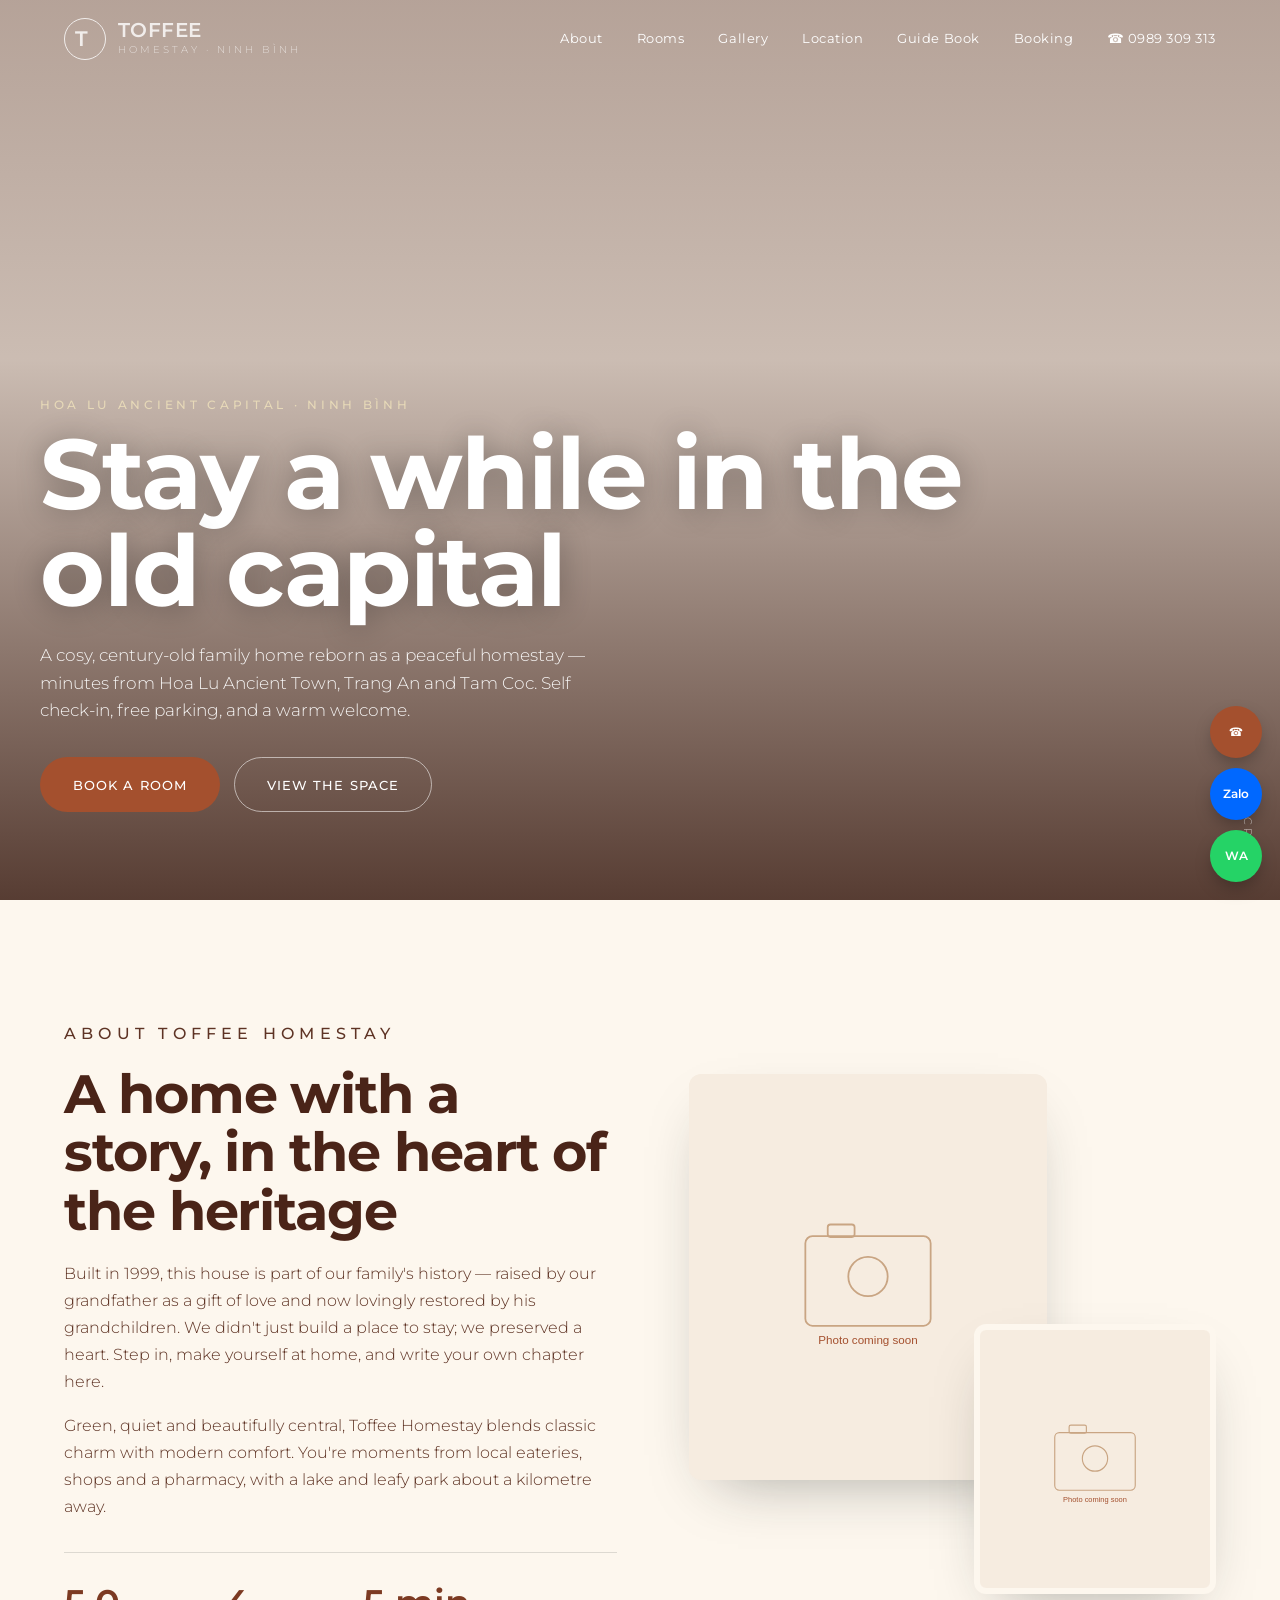
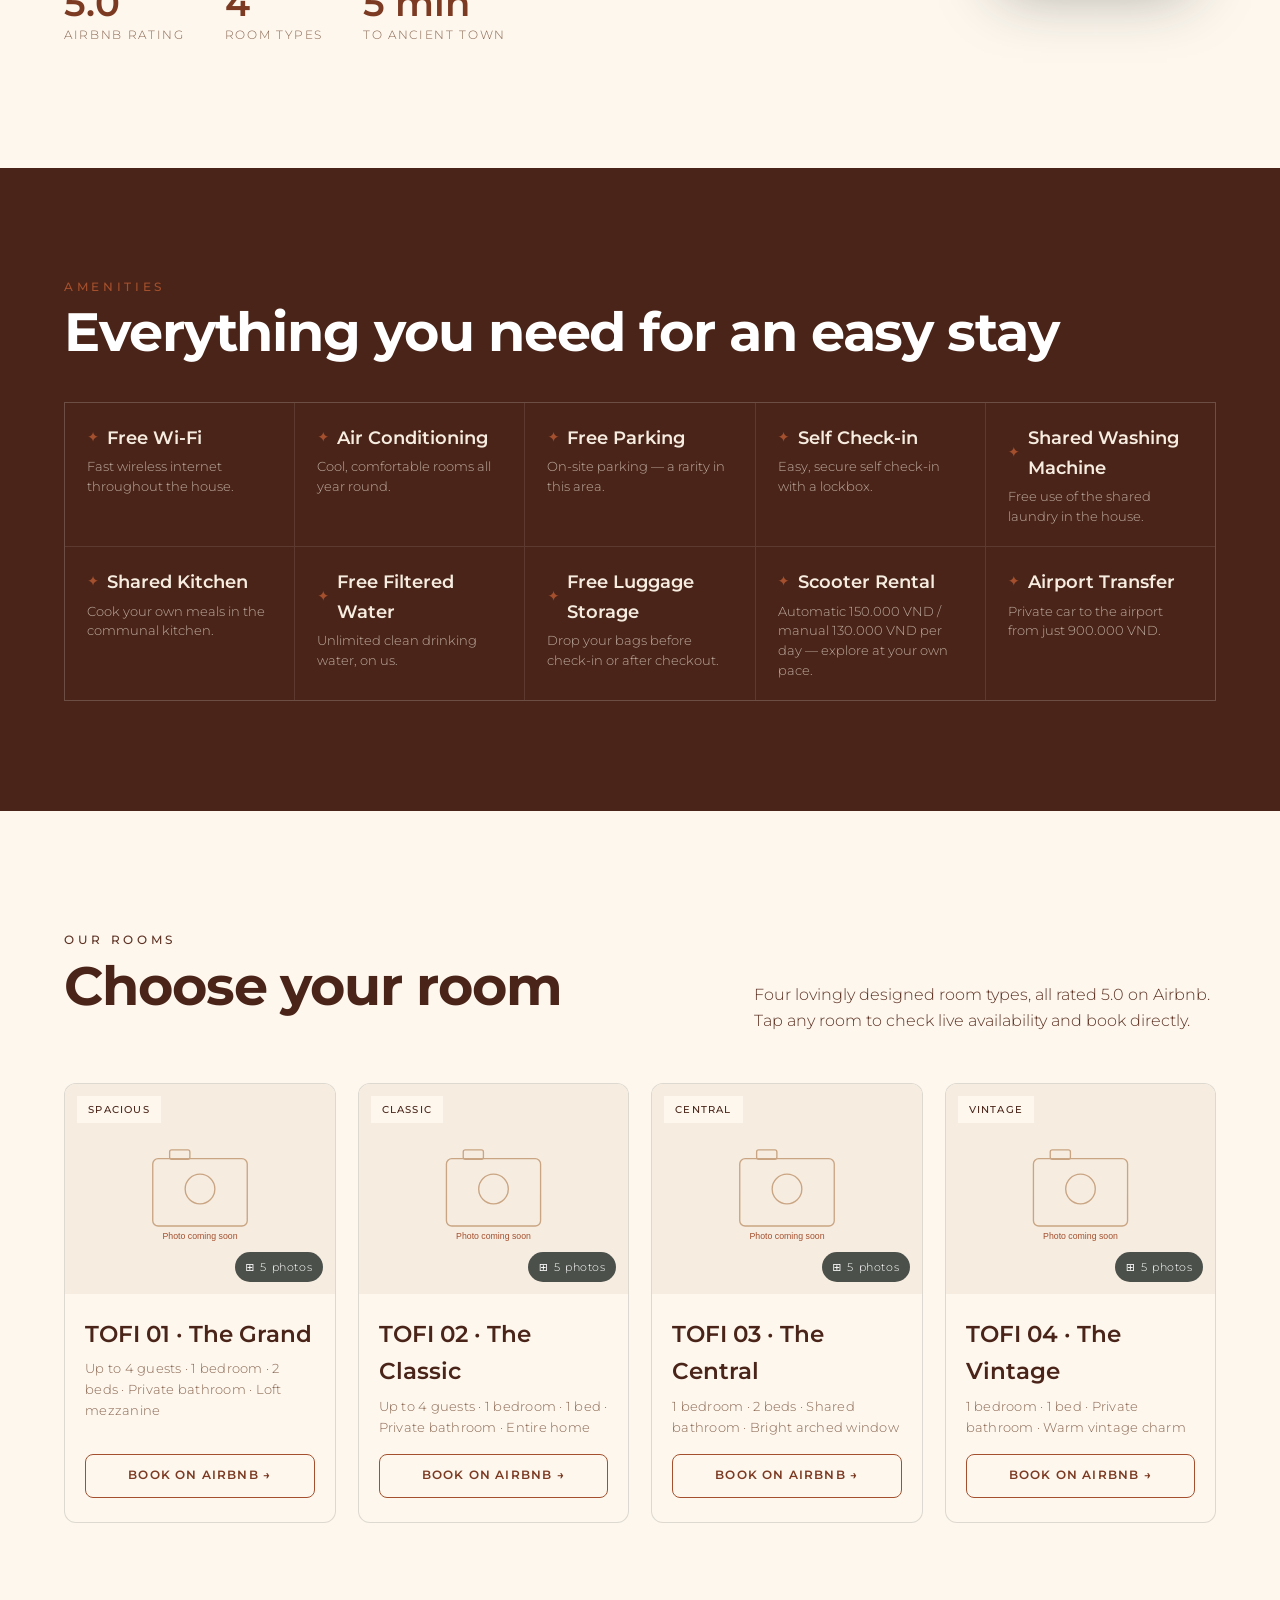
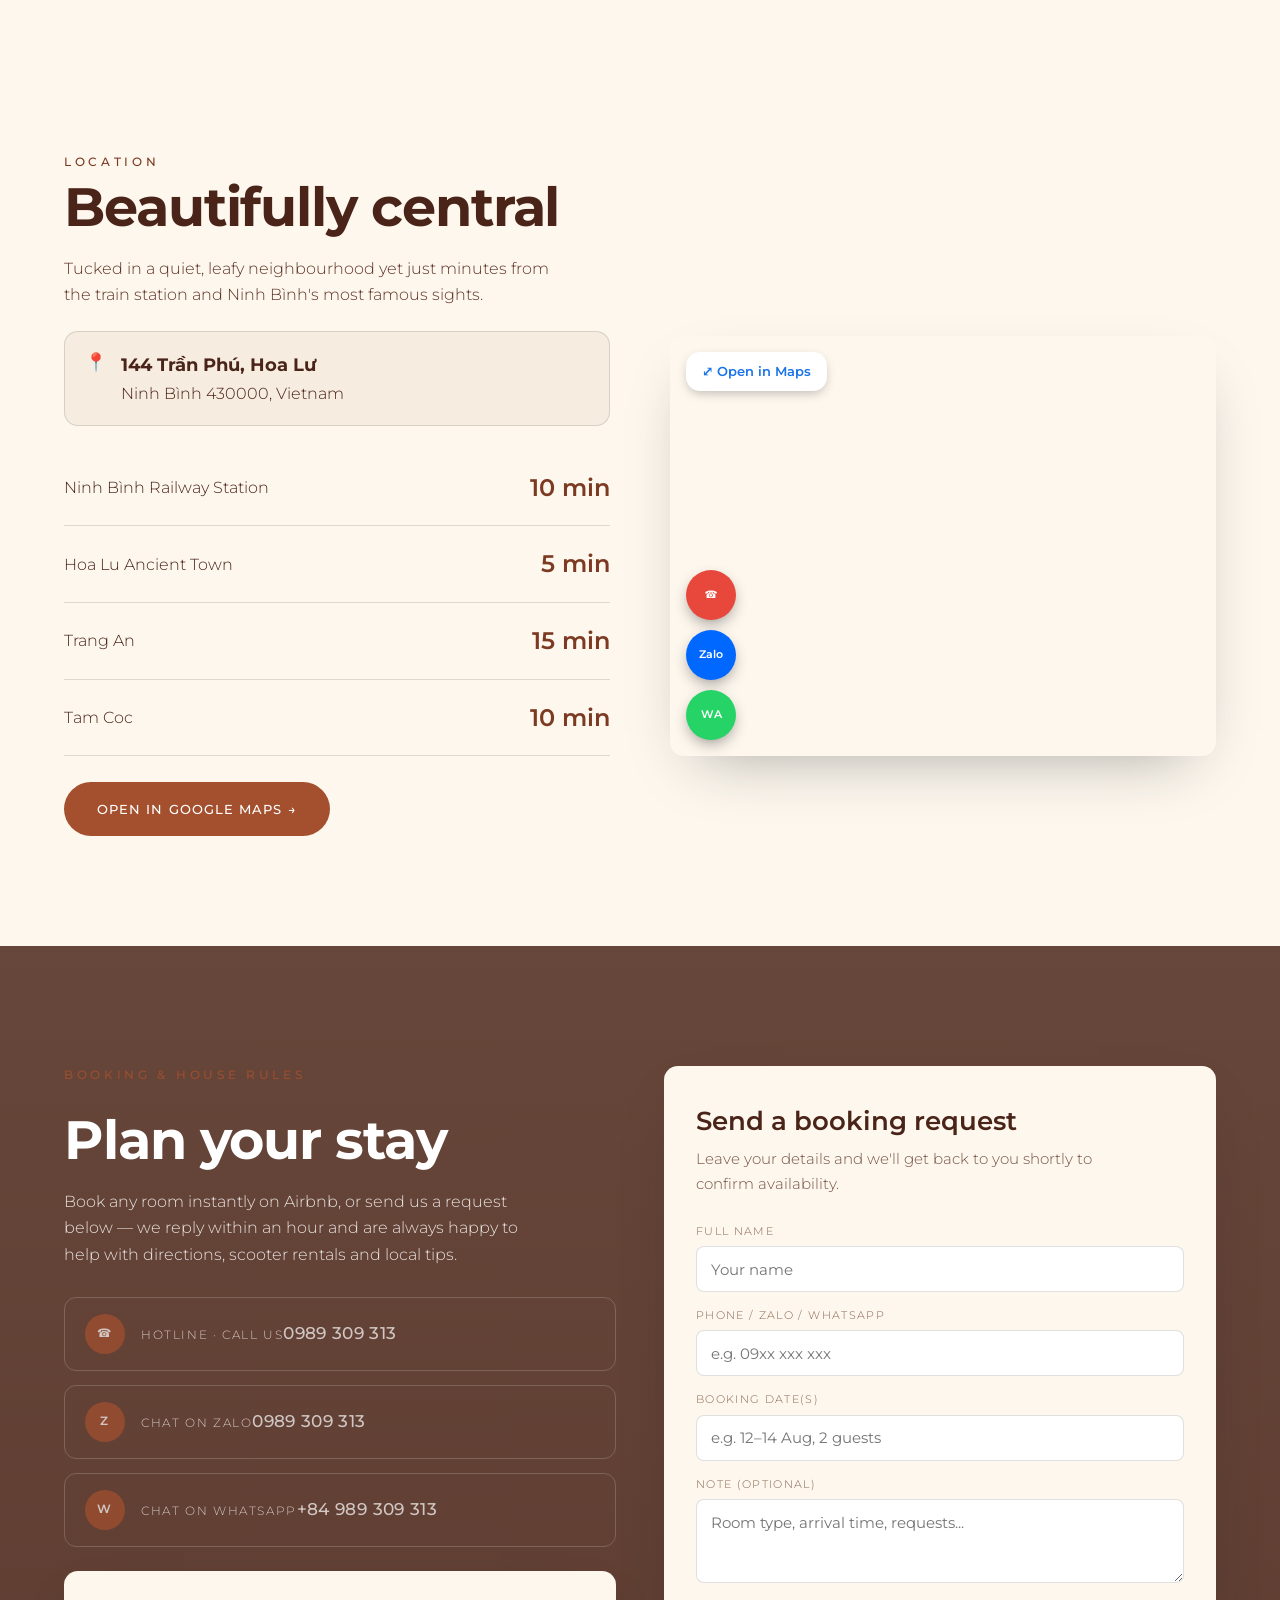
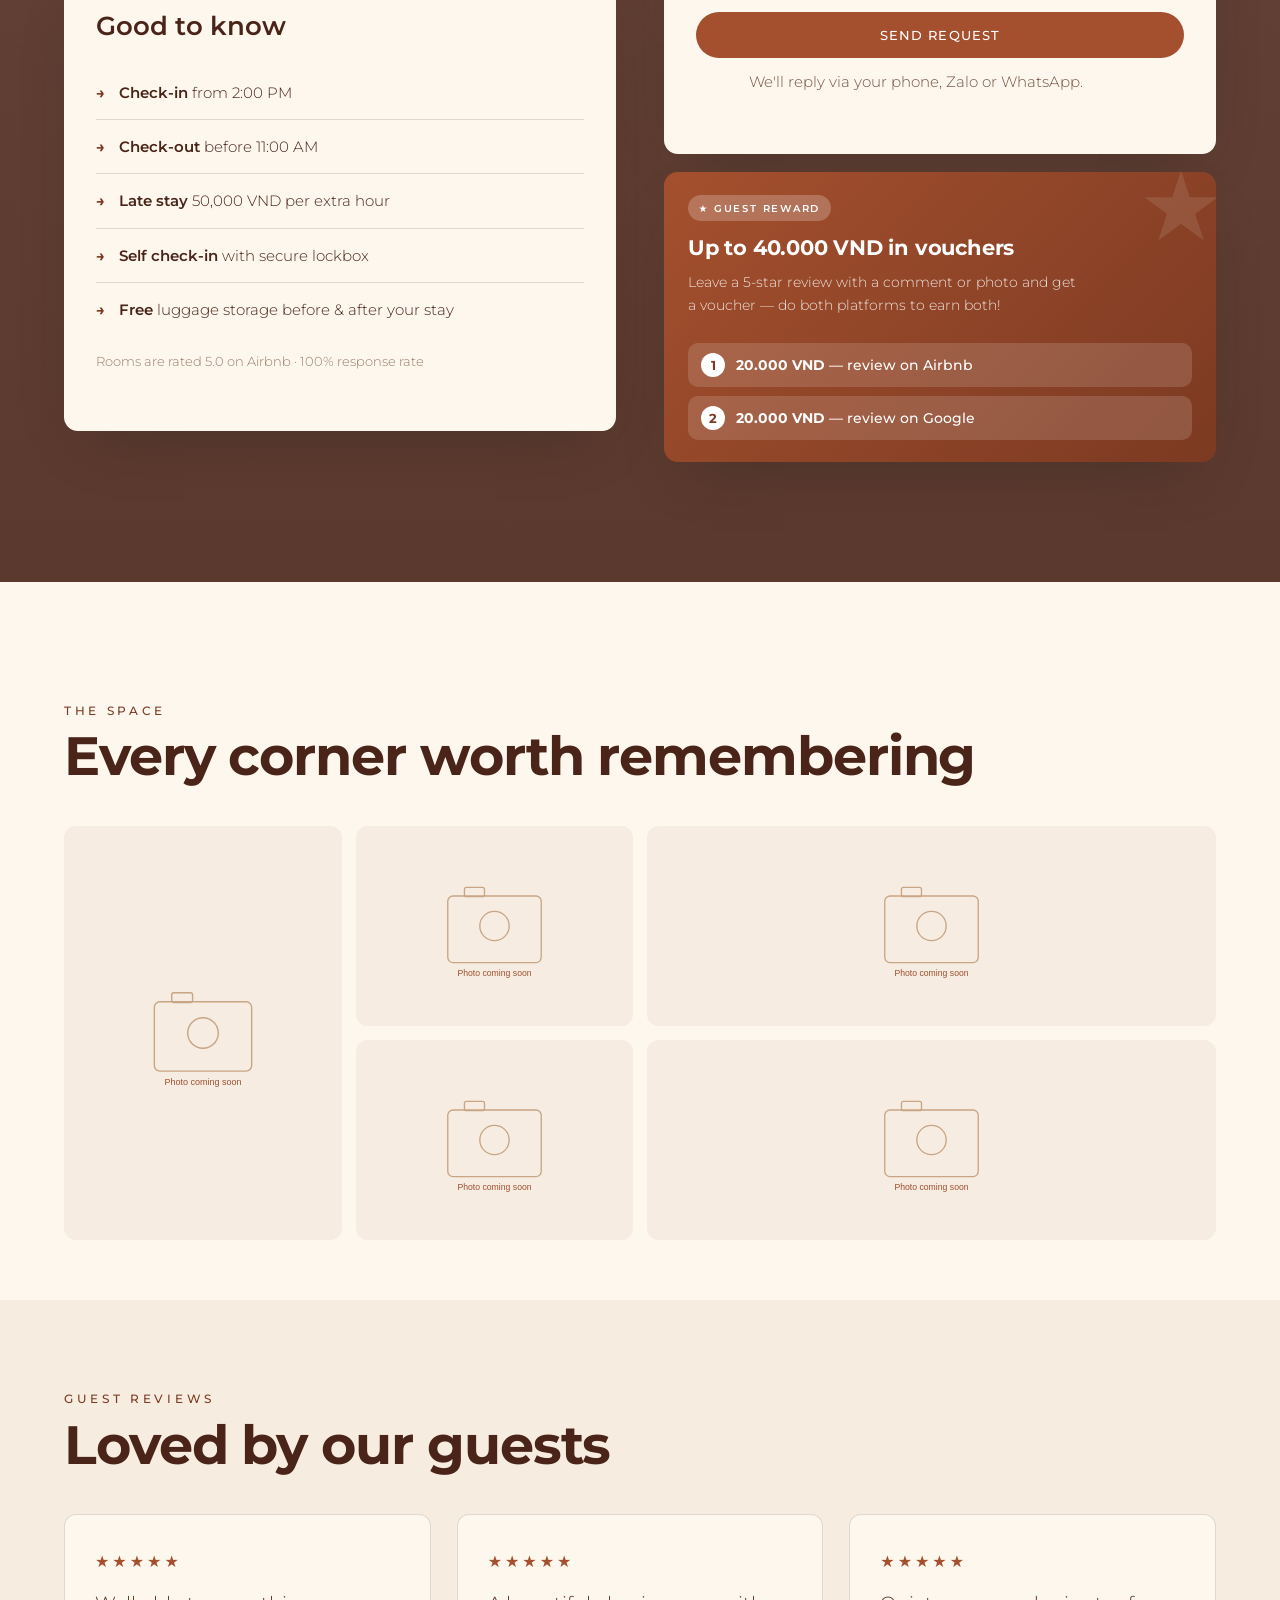
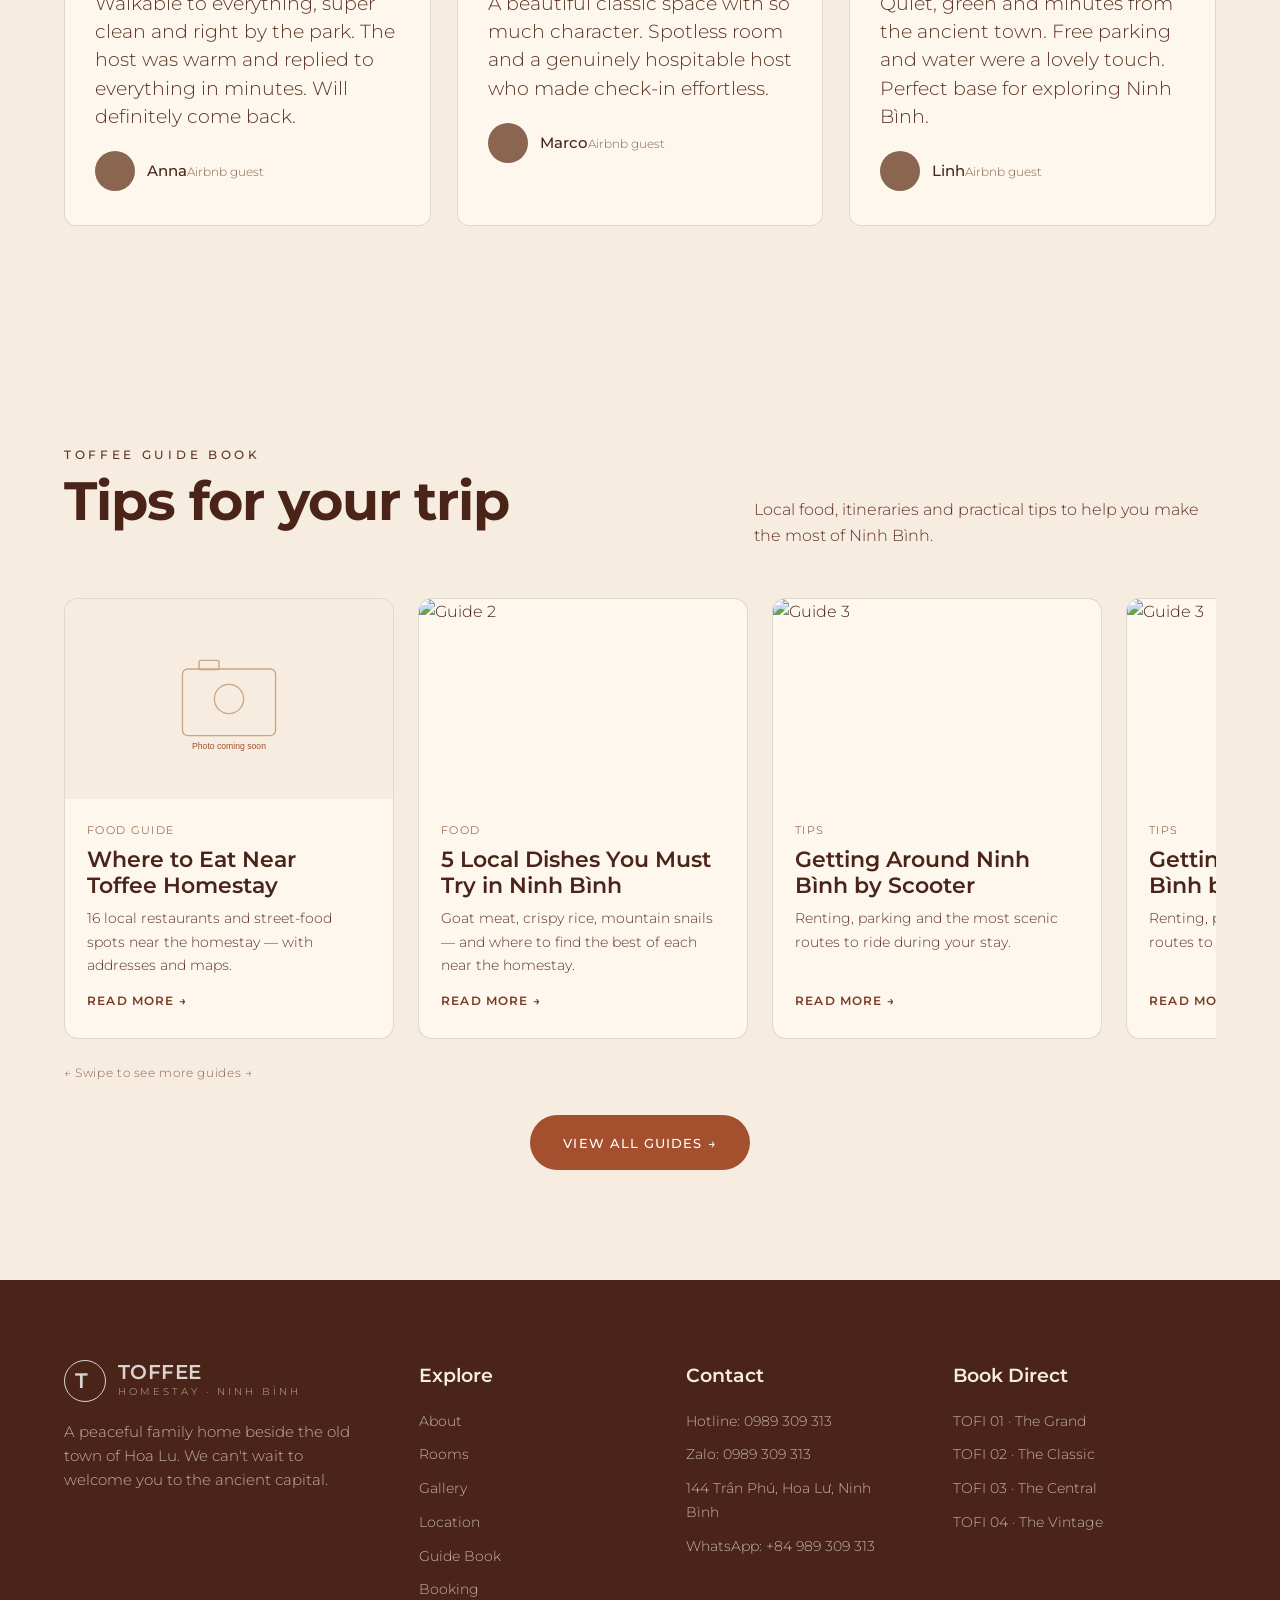
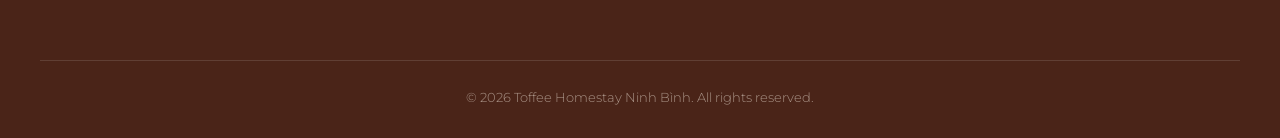
==== commit 09de5d9e: "Add files via upload" ====
--- a/index.html
+++ b/index.html
@@ -430,24 +430,26 @@
         <p class="note">Rooms are rated 5.0 on Airbnb · 100% response rate</p>
       </div>
     </div>
-    <div class="book-form">
-      <h3>Send a booking request</h3>
-      <p>Leave your details and we'll get back to you shortly to confirm availability.</p>
-      <div class="field"><label>Full name</label><input type="text" id="f-name" placeholder="Your name" required></div>
-      <div class="field"><label>Phone / Zalo / WhatsApp</label><input type="tel" id="f-phone" placeholder="e.g. 09xx xxx xxx" required></div>
-      <div class="field"><label>Booking date(s)</label><input type="text" id="f-date" placeholder="e.g. 12–14 Aug, 2 guests"></div>
-      <div class="field"><label>Note (optional)</label><textarea id="f-note" rows="3" placeholder="Room type, arrival time, requests..."></textarea></div>
-      <button type="button" class="btn btn-fill" id="f-submit">Send request</button>
-      <p class="form-note" id="f-status">We'll reply via your phone, Zalo or WhatsApp.</p>
-    </div>
-
-    <div class="voucher">
-      <span class="vtag">★ Guest Reward</span>
-      <h3>Up to 40.000 VND in vouchers</h3>
-      <p>Leave a 5-star review with a comment or photo and get a voucher — do both platforms to earn both!</p>
-      <div class="vsteps">
-        <div class="vstep"><span class="vnum">1</span><span><b>20.000 VND</b> — review on Airbnb</span></div>
-        <div class="vstep"><span class="vnum">2</span><span><b>20.000 VND</b> — review on Google</span></div>
+    <div>
+      <div class="book-form">
+        <h3>Send a booking request</h3>
+        <p>Leave your details and we'll get back to you shortly to confirm availability.</p>
+        <div class="field"><label>Full name</label><input type="text" id="f-name" placeholder="Your name" required></div>
+        <div class="field"><label>Phone / Zalo / WhatsApp</label><input type="tel" id="f-phone" placeholder="e.g. 09xx xxx xxx" required></div>
+        <div class="field"><label>Booking date(s)</label><input type="text" id="f-date" placeholder="e.g. 12–14 Aug, 2 guests"></div>
+        <div class="field"><label>Note (optional)</label><textarea id="f-note" rows="3" placeholder="Room type, arrival time, requests..."></textarea></div>
+        <button type="button" class="btn btn-fill" id="f-submit">Send request</button>
+        <p class="form-note" id="f-status">We'll reply via your phone, Zalo or WhatsApp.</p>
+      </div>
+
+      <div class="voucher">
+        <span class="vtag">★ Guest Reward</span>
+        <h3>Up to 40.000 VND in vouchers</h3>
+        <p>Leave a 5-star review with a comment or photo and get a voucher — do both platforms to earn both!</p>
+        <div class="vsteps">
+          <div class="vstep"><span class="vnum">1</span><span><b>20.000 VND</b> — review on Airbnb</span></div>
+          <div class="vstep"><span class="vnum">2</span><span><b>20.000 VND</b> — review on Google</span></div>
+        </div>
       </div>
     </div>
   </div>
@@ -503,7 +505,7 @@
     </div>
     <div class="guide-grid">
       <article class="gcard">
-        <a href="blog-food-guide.html" class="gcard-img"><img src="https://raw.githubusercontent.com/toffeehomestay/toffeehomestay.github.io/main/images/food-cover.jpg" alt="Where to eat near Toffee Homestay"></a>
+        <a href="blog-food-guide.html" class="gcard-img"><img src="https://raw.githubusercontent.com/toffeehomestay/toffeehomestay.github.io/main/food-cover.jpg" alt="Where to eat near Toffee Homestay"></a>
         <div class="gcard-body">
           <span class="meta">Food Guide</span>
           <h3>Where to Eat Near Toffee Homestay</h3>
@@ -621,7 +623,7 @@
      1) Đổi GH thành đường dẫn thư mục ảnh trên GitHub của bạn (xem hướng dẫn).
      2) Tải ảnh lên GitHub, đặt tên ĐÚNG như danh sách bên dưới.
      ==================================================================== */
-  const GH = "https://raw.githubusercontent.com/toffeehomestay/toffeehomestay.github.io/main/images/";
+  const GH = "https://raw.githubusercontent.com/toffeehomestay/toffeehomestay.github.io/main/";
 
   // Ảnh nhiều tấm cho mỗi phòng (bấm vào phòng sẽ mở xem hết).
   // Thêm/bớt tên file tuỳ ý — đặt tên ảnh trên GitHub cho khớp.
@@ -640,6 +642,29 @@
   document.querySelectorAll('[data-img]').forEach(img=>{
     img.src = GH + img.getAttribute('data-img');
   });
+
+  // Ảnh chưa có trên GitHub -> hiện placeholder đẹp thay vì icon vỡ
+  const FALLBACK_IMG = "data:image/svg+xml;utf8," + encodeURIComponent(
+    '<svg xmlns="http://www.w3.org/2000/svg" viewBox="0 0 400 300">' +
+    '<rect width="400" height="300" fill="#f6ece0"/>' +
+    '<g fill="none" stroke="#c9a583" stroke-width="2">' +
+    '<rect x="130" y="105" width="140" height="100" rx="8"/>' +
+    '<circle cx="200" cy="150" r="22"/>' +
+    '<rect x="155" y="92" width="30" height="14" rx="3"/>' +
+    '</g>' +
+    '<text x="200" y="225" font-family="sans-serif" font-size="13" fill="#a4502e" text-anchor="middle">Photo coming soon</text>' +
+    '</svg>'
+  );
+  document.addEventListener('error', function(e){
+    const img = e.target;
+    if (img && img.tagName === 'IMG' && img.src.indexOf('raw.githubusercontent.com') !== -1 && !img.dataset.fallbackApplied) {
+      img.dataset.fallbackApplied = '1';
+      img.src = FALLBACK_IMG;
+      img.style.objectFit = 'contain';
+      img.style.background = '#f6ece0';
+    }
+  }, true);
+
   // Ảnh nền hero & booking
   (function(){
     const hero=document.querySelector('.hero-bg');
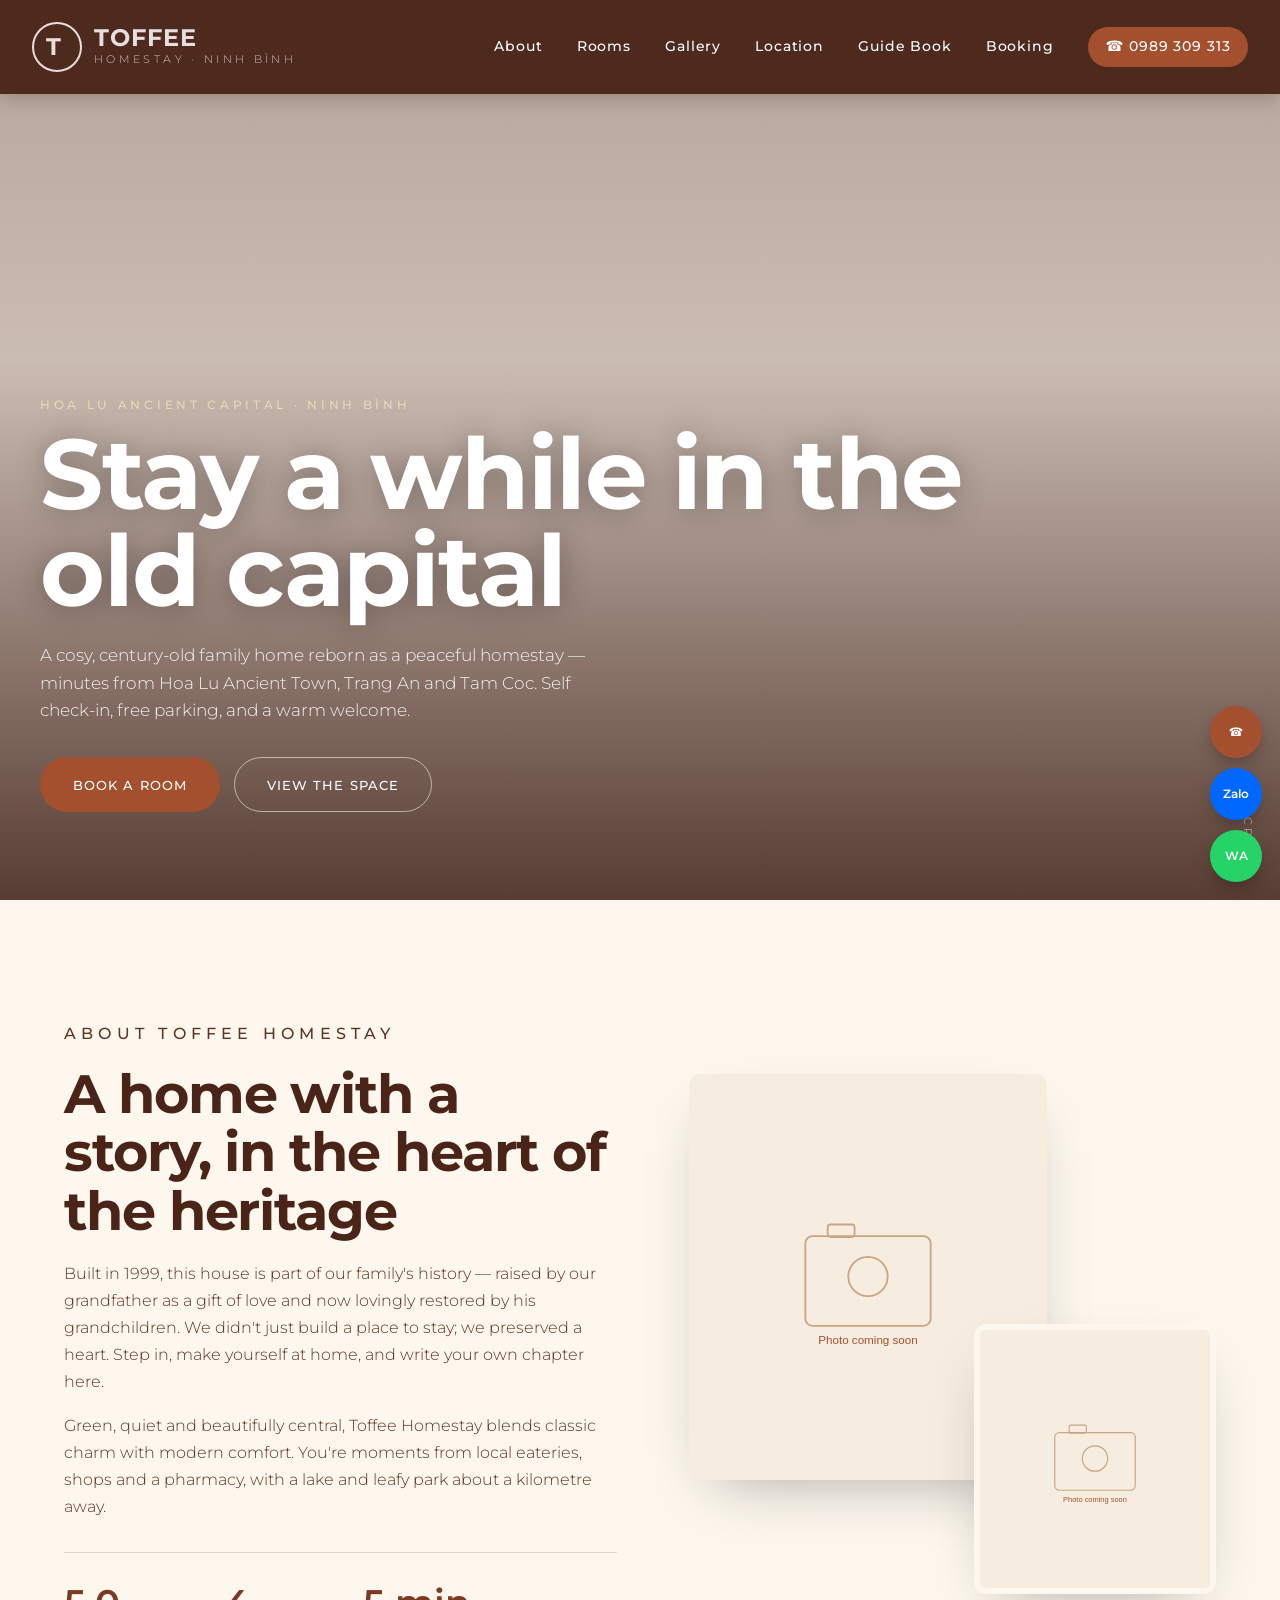
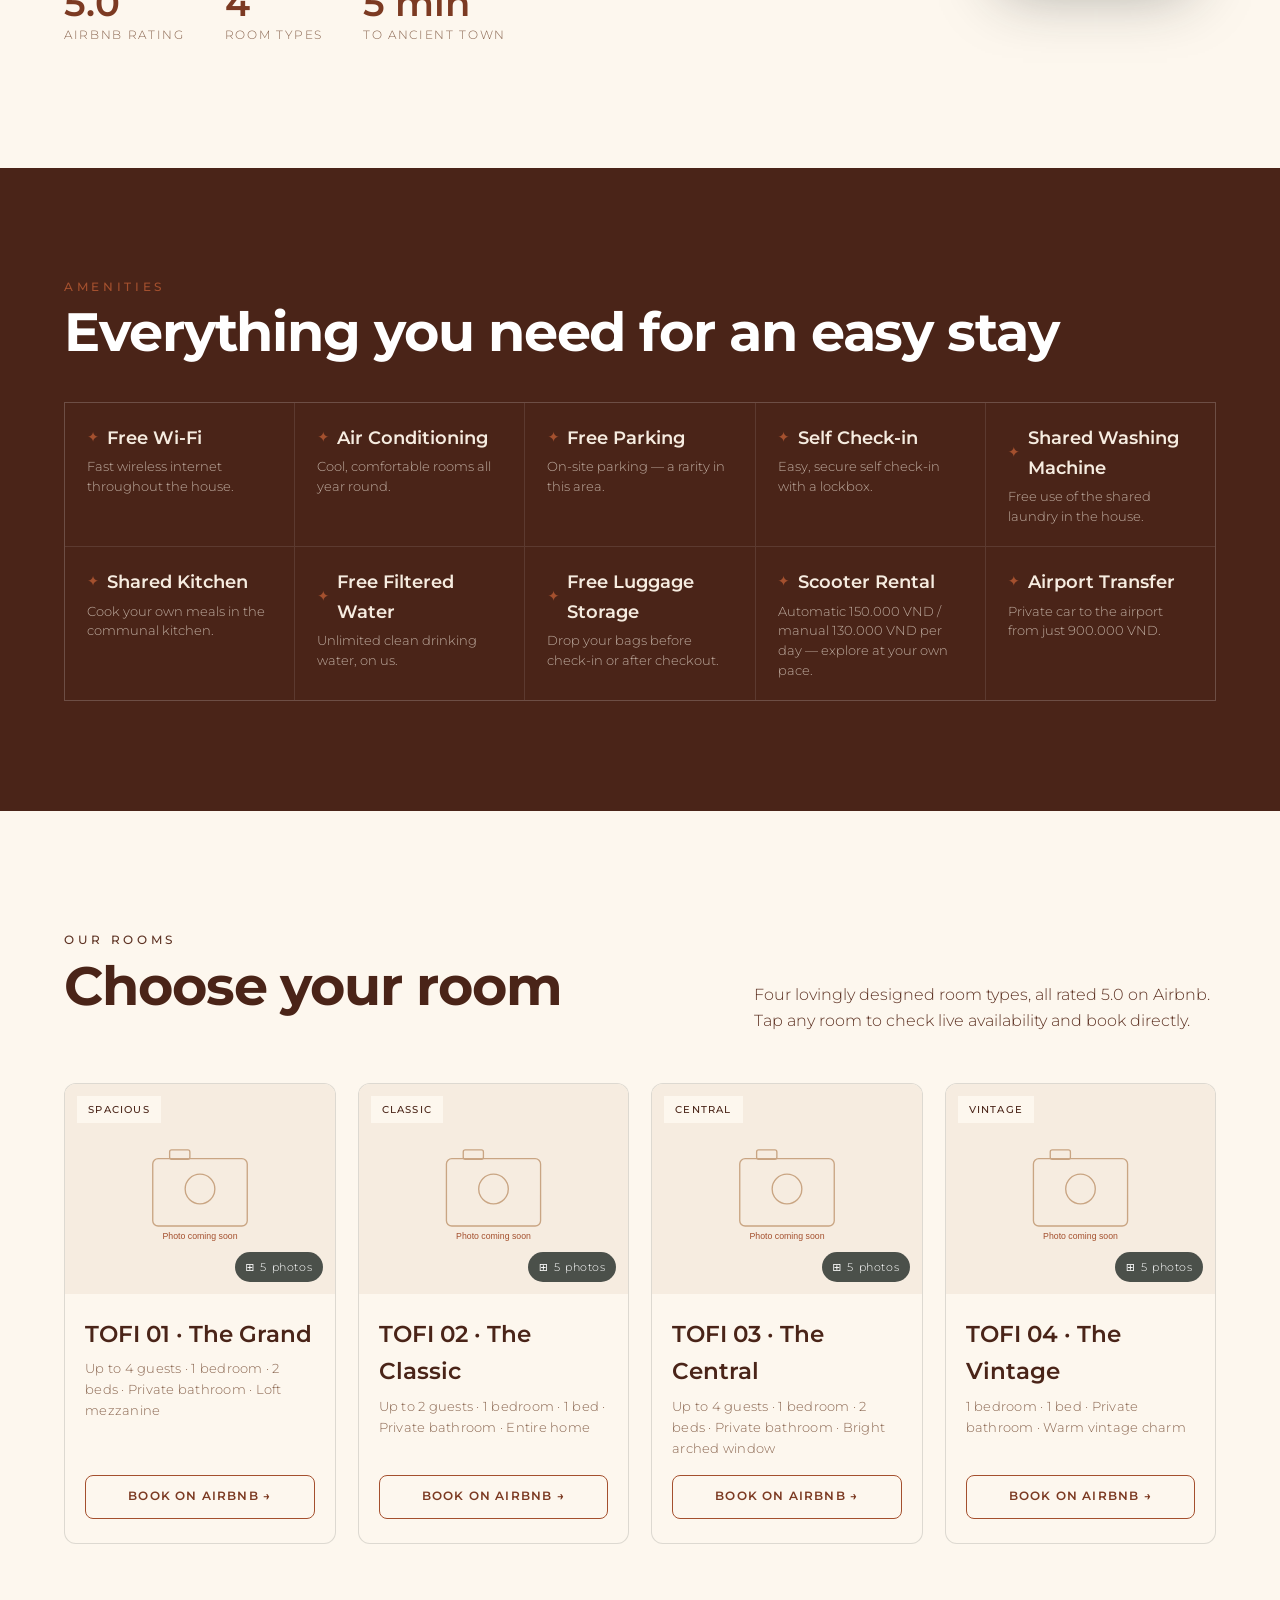
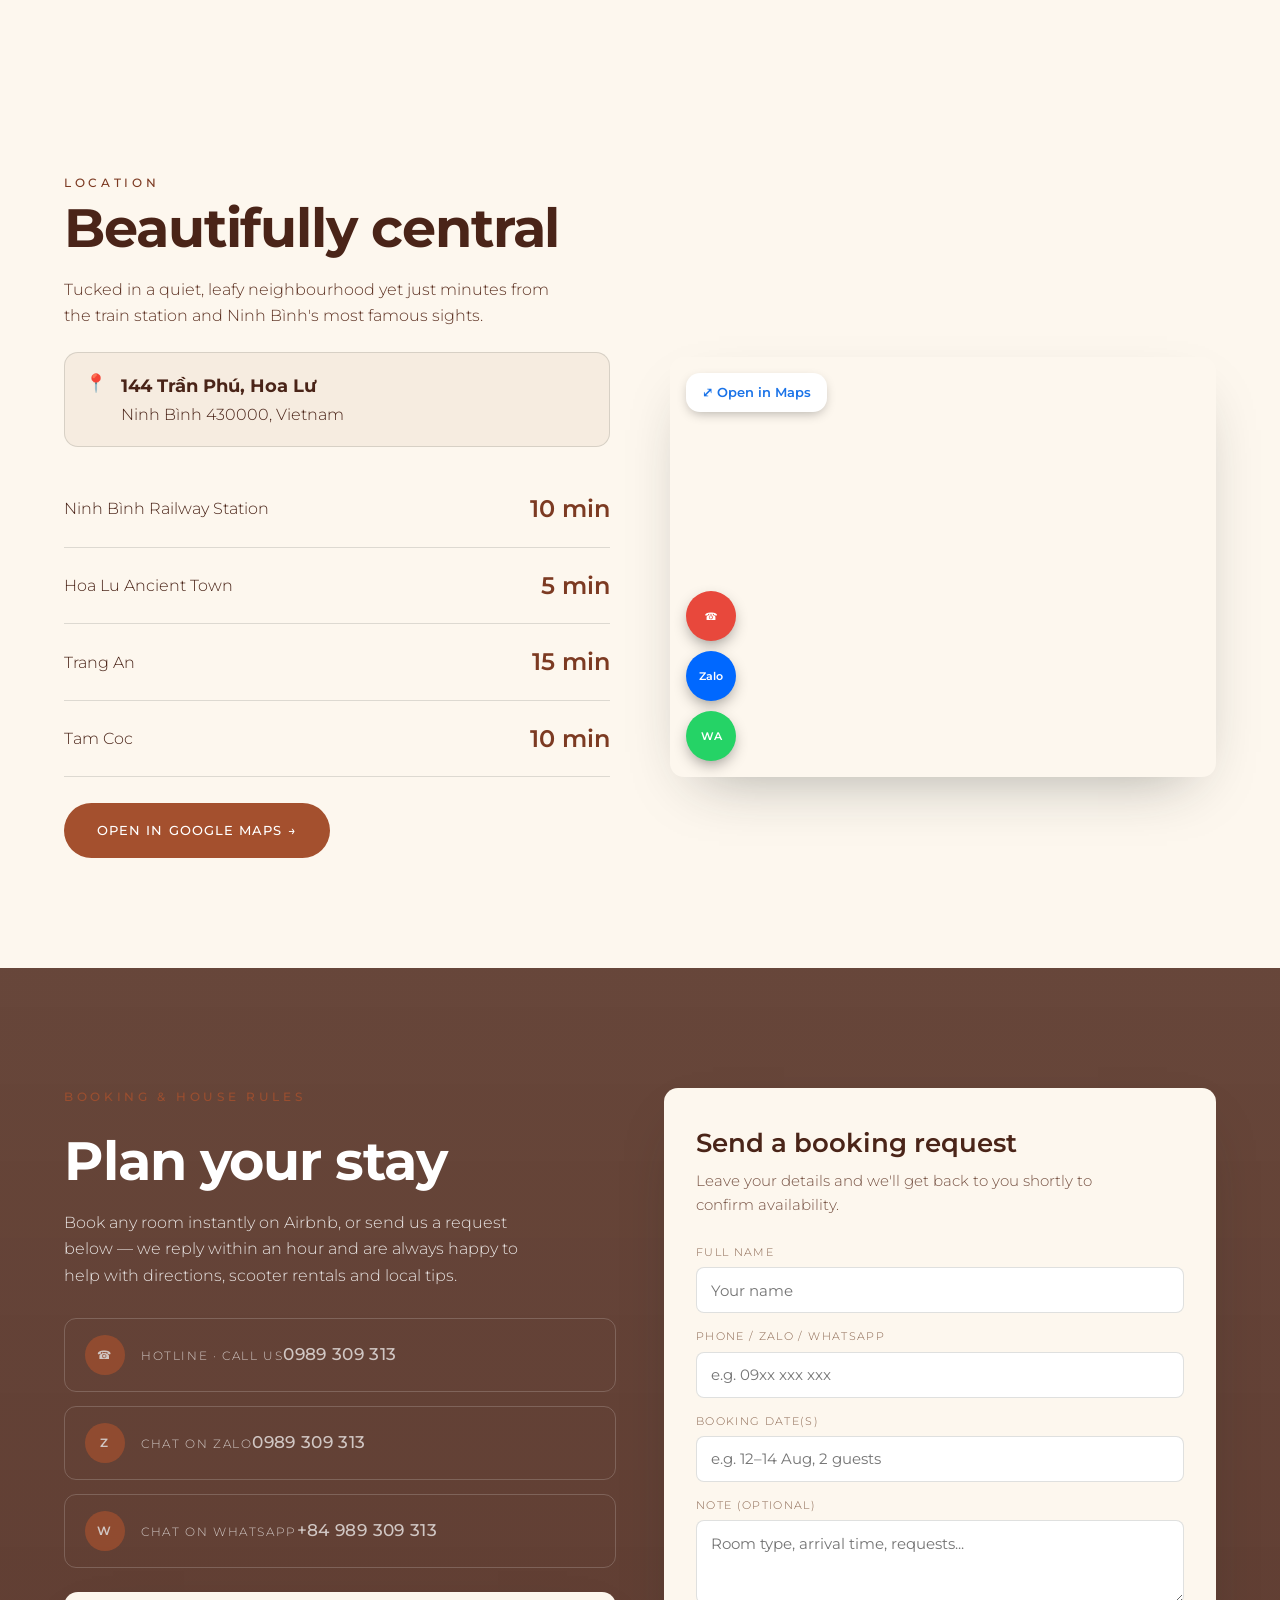
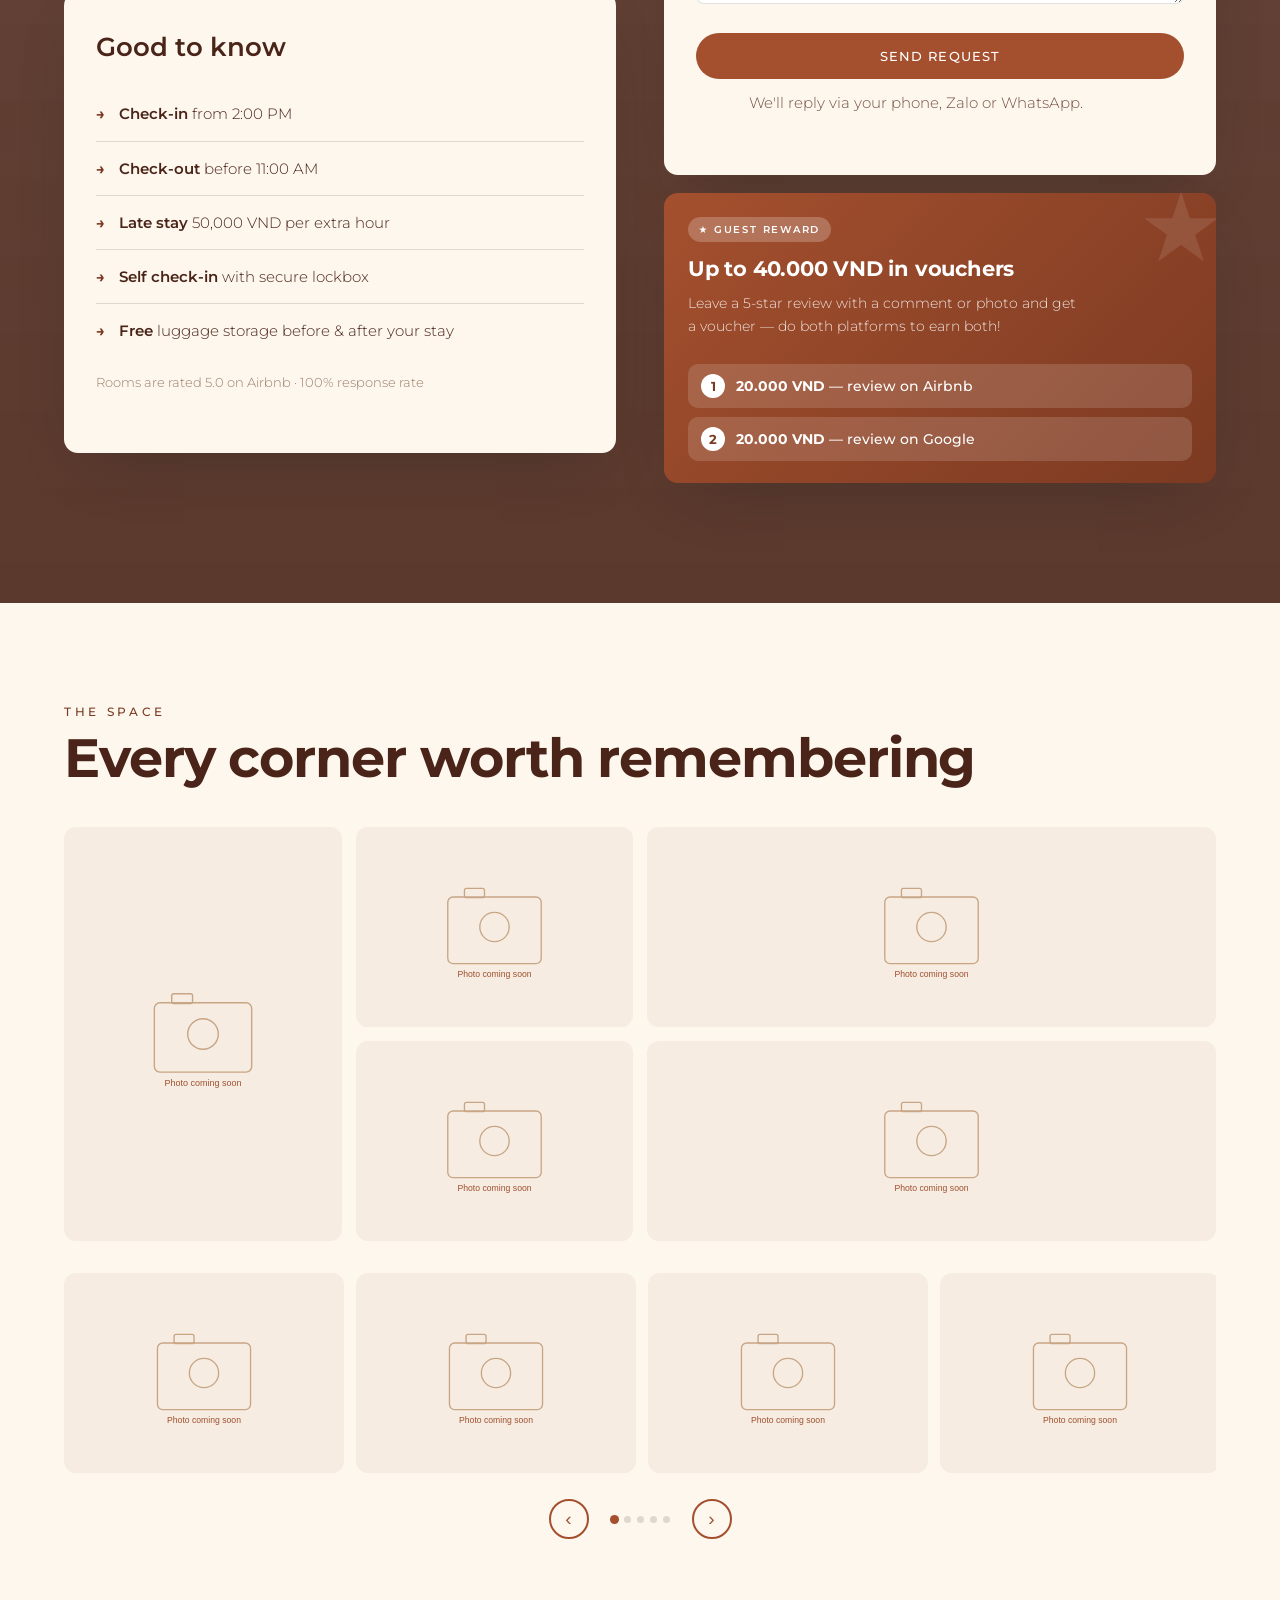
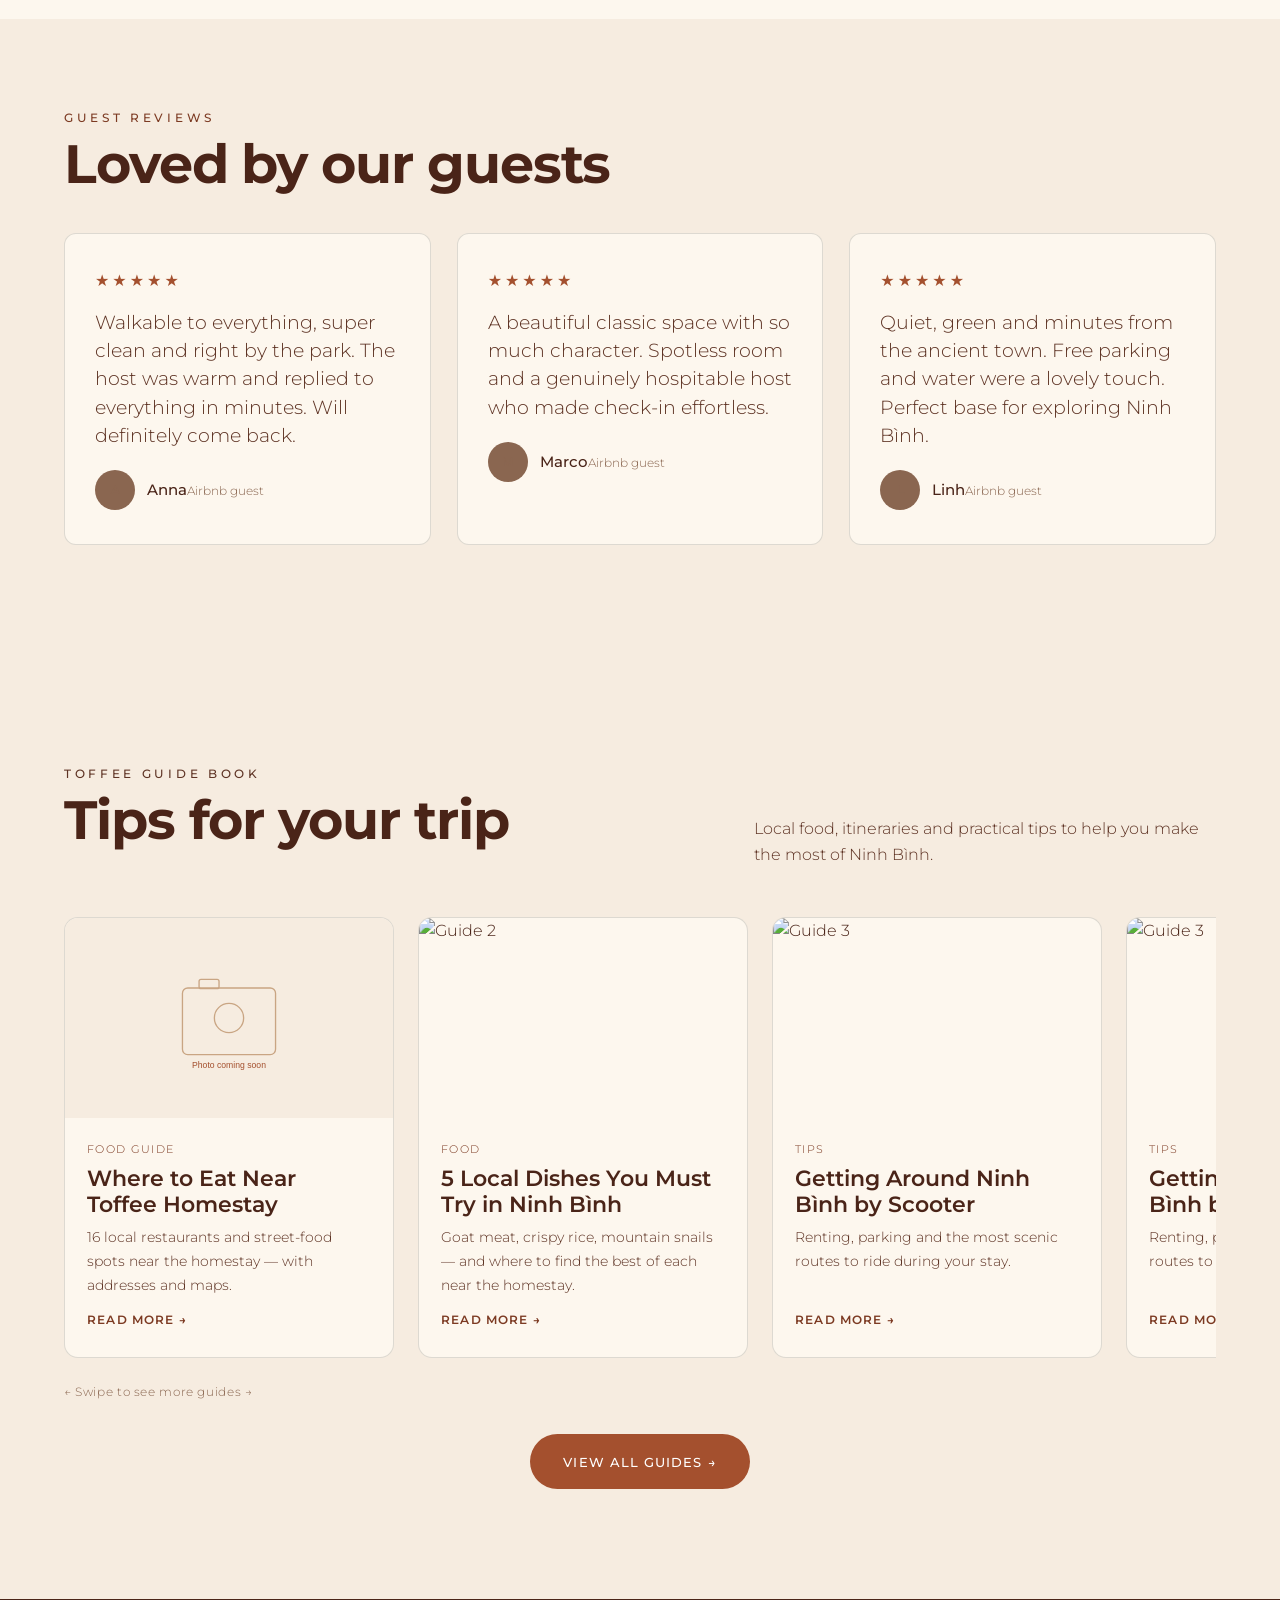
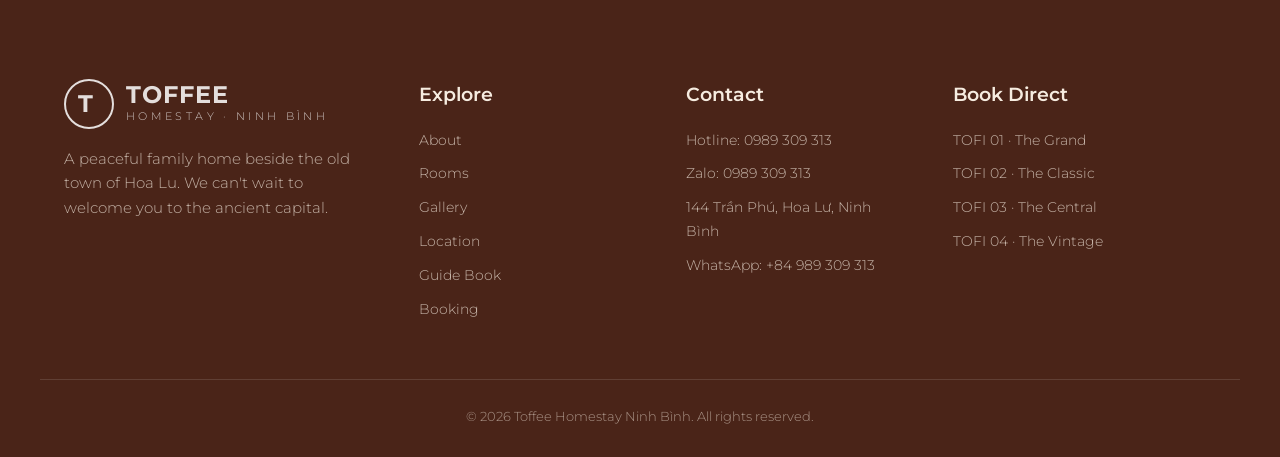
==== commit db29b699: "Add files via upload" ====
--- a/index.html
+++ b/index.html
@@ -29,19 +29,19 @@
   .btn-line{border-color:rgba(255,255,255,.55);color:#fff}
   .btn-line:hover{background:rgba(255,255,255,.12);border-color:#fff}
 
-  header{position:fixed;top:0;left:0;right:0;z-index:50;transition:.35s}
-  header.scrolled{background:rgba(251,248,242,.96);box-shadow:0 1px 0 var(--line);backdrop-filter:blur(8px)}
-  .nav{display:flex;align-items:center;justify-content:space-between;padding:18px 24px;max-width:1200px;margin:0 auto}
+  header{position:fixed;top:0;left:0;right:0;z-index:50;transition:.35s;background:rgba(74,36,24,.96);backdrop-filter:blur(10px);box-shadow:0 2px 20px rgba(0,0,0,.25)}
+  header.scrolled{background:rgba(253,246,236,.97);box-shadow:0 2px 20px rgba(0,0,0,.12);backdrop-filter:blur(10px)}
+  .nav{display:flex;align-items:center;justify-content:space-between;padding:22px 32px;max-width:1280px;margin:0 auto}
   .brand{display:flex;align-items:center;gap:12px;color:#fff;transition:.35s}
   header.scrolled .brand{color:var(--ink)}
-  .brand .mark{width:42px;height:42px;border:1px solid currentColor;border-radius:50%;display:grid;place-items:center;font-family:var(--serif);font-size:1.3rem;font-weight:600;flex:none}
-  .brand b{font-family:var(--serif);font-size:1.25rem;font-weight:600;letter-spacing:.02em;line-height:1.05;display:block}
-  .brand span{font-size:.62rem;letter-spacing:.3em;text-transform:uppercase;opacity:.8}
+  .brand .mark{width:50px;height:50px;border:2px solid currentColor;border-radius:50%;display:grid;place-items:center;font-family:var(--serif);font-size:1.5rem;font-weight:700;flex:none}
+  .brand b{font-family:var(--serif);font-size:1.5rem;font-weight:700;letter-spacing:.04em;line-height:1.05;display:block}
+  .brand span{font-size:.7rem;letter-spacing:.3em;text-transform:uppercase;opacity:.85}
   .menu{display:flex;align-items:center;gap:34px}
-  .menu a{font-size:.82rem;letter-spacing:.04em;color:#fff;transition:.3s;font-weight:400}
-  header.scrolled .menu a{color:var(--ink-soft)}
+  .menu a{font-size:.9rem;letter-spacing:.06em;color:#fff;transition:.3s;font-weight:500}
+  header.scrolled .menu a{color:var(--ink-soft)} header.scrolled .brand{color:var(--ink)}
   .menu a:hover{color:var(--brass)}
-  .nav-call{font-weight:600;letter-spacing:.04em}
+  .nav-call{font-weight:700;letter-spacing:.06em;background:var(--brass);color:#fff!important;padding:.5rem 1.1rem;border-radius:40px}
   .burger{display:none;flex-direction:column;gap:5px;background:none;border:0;cursor:pointer}
   .burger span{width:26px;height:2px;background:#fff;transition:.3s}
   header.scrolled .burger span{background:var(--ink)}
@@ -154,7 +154,20 @@
   .policy li b{font-weight:600}
   .policy .note{font-size:.84rem;color:var(--sage);margin-top:14px}
 
-  .gallery{padding:120px 0 60px}
+  .gallery{padding:100px 0 80px}
+  /* ---- gallery strip scroll ---- */
+  .gal-strip-wrap{position:relative;margin-top:2rem}
+  .gal-strip{display:flex;gap:12px;overflow-x:auto;scroll-snap-type:x mandatory;scroll-behavior:smooth;-webkit-overflow-scrolling:touch;padding-bottom:12px;scrollbar-width:none}
+  .gal-strip::-webkit-scrollbar{display:none}
+  .gal-strip img{flex:0 0 280px;height:200px;object-fit:cover;border-radius:12px;scroll-snap-align:start;cursor:zoom-in;filter:saturate(.95);transition:.4s}
+  .gal-strip img:hover{filter:saturate(1.1) brightness(1.04);transform:scale(1.02)}
+  .gal-strip-nav{display:flex;gap:10px;margin-top:14px;justify-content:center}
+  .gsn{width:40px;height:40px;border-radius:50%;border:2px solid var(--brass);background:transparent;color:var(--brass);font-size:1.2rem;cursor:pointer;display:grid;place-items:center;transition:.3s}
+  .gsn:hover{background:var(--brass);color:#fff}
+  .gal-dots{display:flex;gap:6px;align-items:center;margin:0 12px}
+  .gal-dot{width:7px;height:7px;border-radius:50%;background:var(--line);transition:.3s;cursor:pointer}
+  .gal-dot.active{background:var(--brass);transform:scale(1.3)}
+  @media(max-width:600px){.gal-strip img{flex:0 0 72vw;height:160px}}
   .gal-grid{display:grid;grid-template-columns:repeat(4,1fr);grid-auto-rows:200px;gap:14px;margin-top:2.5rem}
   .gal-grid img{width:100%;height:100%;object-fit:cover;border-radius:12px;transition:.5s;filter:saturate(.95)}
   .gal-grid img:hover{filter:saturate(1.1) brightness(1.03)}
@@ -348,7 +361,7 @@
         <div class="room-img" data-room="room02"><span class="room-tag">Classic</span><img data-img="room02-1.jpg" alt="TOFI 02 — classic room"><span class="room-count">⊞ <span class="rc-n">5</span> photos</span></div>
         <div class="room-body">
           <h3>TOFI 02 · The Classic</h3>
-          <p class="feat">Up to 4 guests · 1 bedroom · 1 bed · Private bathroom · Entire home</p>
+          <p class="feat">Up to 2 guests · 1 bedroom · 1 bed · Private bathroom · Entire home</p>
           <a class="room-cta" href="https://airbnb.com.vn/h/tofi-02" target="_blank" rel="noopener">Book on Airbnb →</a>
         </div>
       </article>
@@ -356,7 +369,7 @@
         <div class="room-img" data-room="room03"><span class="room-tag">Central</span><img data-img="room03-1.jpg" alt="TOFI 03 — central room"><span class="room-count">⊞ <span class="rc-n">5</span> photos</span></div>
         <div class="room-body">
           <h3>TOFI 03 · The Central</h3>
-          <p class="feat">1 bedroom · 2 beds · Shared bathroom · Bright arched window</p>
+          <p class="feat">Up to 4 guests · 1 bedroom · 2 beds · Private bathroom · Bright arched window</p>
           <a class="room-cta" href="https://airbnb.com.vn/h/tofi-03" target="_blank" rel="noopener">Book on Airbnb →</a>
         </div>
       </article>
@@ -465,6 +478,36 @@
       <img class="wide" data-img="gallery-3.jpg" alt="Toffee Homestay space">
       <img data-img="gallery-4.jpg" alt="Toffee Homestay space">
       <img class="wide" data-img="gallery-5.jpg" alt="Toffee Homestay space">
+    </div>
+
+    <div class="gal-strip-wrap">
+      <div class="gal-strip" id="galStrip">
+      <img data-img="gallery-6.jpg" alt="Toffee Homestay">
+      <img data-img="gallery-7.jpg" alt="Toffee Homestay">
+      <img data-img="gallery-8.jpg" alt="Toffee Homestay">
+      <img data-img="gallery-9.jpg" alt="Toffee Homestay">
+      <img data-img="gallery-10.jpg" alt="Toffee Homestay">
+      <img data-img="gallery-11.jpg" alt="Toffee Homestay">
+      <img data-img="gallery-12.jpg" alt="Toffee Homestay">
+      <img data-img="gallery-13.jpg" alt="Toffee Homestay">
+      <img data-img="gallery-14.jpg" alt="Toffee Homestay">
+      <img data-img="gallery-15.jpg" alt="Toffee Homestay">
+      <img data-img="gallery-16.jpg" alt="Toffee Homestay">
+      <img data-img="gallery-17.jpg" alt="Toffee Homestay">
+      <img data-img="gallery-18.jpg" alt="Toffee Homestay">
+      <img data-img="gallery-19.jpg" alt="Toffee Homestay">
+      <img data-img="gallery-20.jpg" alt="Toffee Homestay">
+      <img data-img="gallery-21.jpg" alt="Toffee Homestay">
+      <img data-img="gallery-22.jpg" alt="Toffee Homestay">
+      <img data-img="gallery-23.jpg" alt="Toffee Homestay">
+      <img data-img="gallery-24.jpg" alt="Toffee Homestay">
+      <img data-img="gallery-25.jpg" alt="Toffee Homestay">
+      </div>
+      <div class="gal-strip-nav">
+        <button class="gsn" id="galPrev" aria-label="Previous">‹</button>
+        <div class="gal-dots" id="galDots"></div>
+        <button class="gsn" id="galNext" aria-label="Next">›</button>
+      </div>
     </div>
   </div>
 </section>
@@ -719,6 +762,44 @@
     const galImgs=[...document.querySelectorAll('.gal-grid img')];
     const galList=galImgs.map(im=>im.getAttribute('data-img'));
     galImgs.forEach((im,i)=>{im.style.cursor='zoom-in';im.addEventListener('click',()=>lbOpen(galList,i));});
+  })();
+
+  // Gallery strip (gallery-6 đến gallery-25)
+  (function(){
+    const strip=document.getElementById('galStrip');
+    const dotsWrap=document.getElementById('galDots');
+    if(!strip) return;
+    const imgs=[...strip.querySelectorAll('img')];
+    const GH_=GH; // dùng cùng GH đã khai báo
+
+    // Tạo 5 dots (mỗi dot đại diện ~4 ảnh)
+    const DOT_COUNT=5;
+    const dots=[];
+    for(let i=0;i<DOT_COUNT;i++){
+      const d=document.createElement('span');
+      d.className='gal-dot'+(i===0?' active':'');
+      d.addEventListener('click',()=>{
+        strip.scrollLeft=(strip.scrollWidth/DOT_COUNT)*i;
+      });
+      dotsWrap.appendChild(d); dots.push(d);
+    }
+    // Cập nhật dot khi scroll
+    strip.addEventListener('scroll',()=>{
+      const pct=strip.scrollLeft/(strip.scrollWidth-strip.clientWidth||1);
+      const idx=Math.round(pct*(DOT_COUNT-1));
+      dots.forEach((d,i)=>d.classList.toggle('active',i===idx));
+    });
+    // Nút prev/next cuộn 3 ảnh mỗi lần
+    const step=()=>Math.min(strip.clientWidth, 280*3+12*2);
+    document.getElementById('galPrev').addEventListener('click',()=>strip.scrollBy({left:-step(),behavior:'smooth'}));
+    document.getElementById('galNext').addEventListener('click',()=>strip.scrollBy({left:step(),behavior:'smooth'}));
+
+    // Gắn ảnh strip vào lightbox (nối tiếp gallery-1..5)
+    const galList=[...document.querySelectorAll('.gal-grid img')].map(im=>im.getAttribute('data-img'));
+    imgs.forEach((im,i)=>{
+      im.style.cursor='zoom-in';
+      im.addEventListener('click',()=>lbOpen([...galList,...imgs.map(x=>x.getAttribute('data-img'))],galList.length+i));
+    });
   })();
 
   document.getElementById('lbClose').addEventListener('click',lbClose);
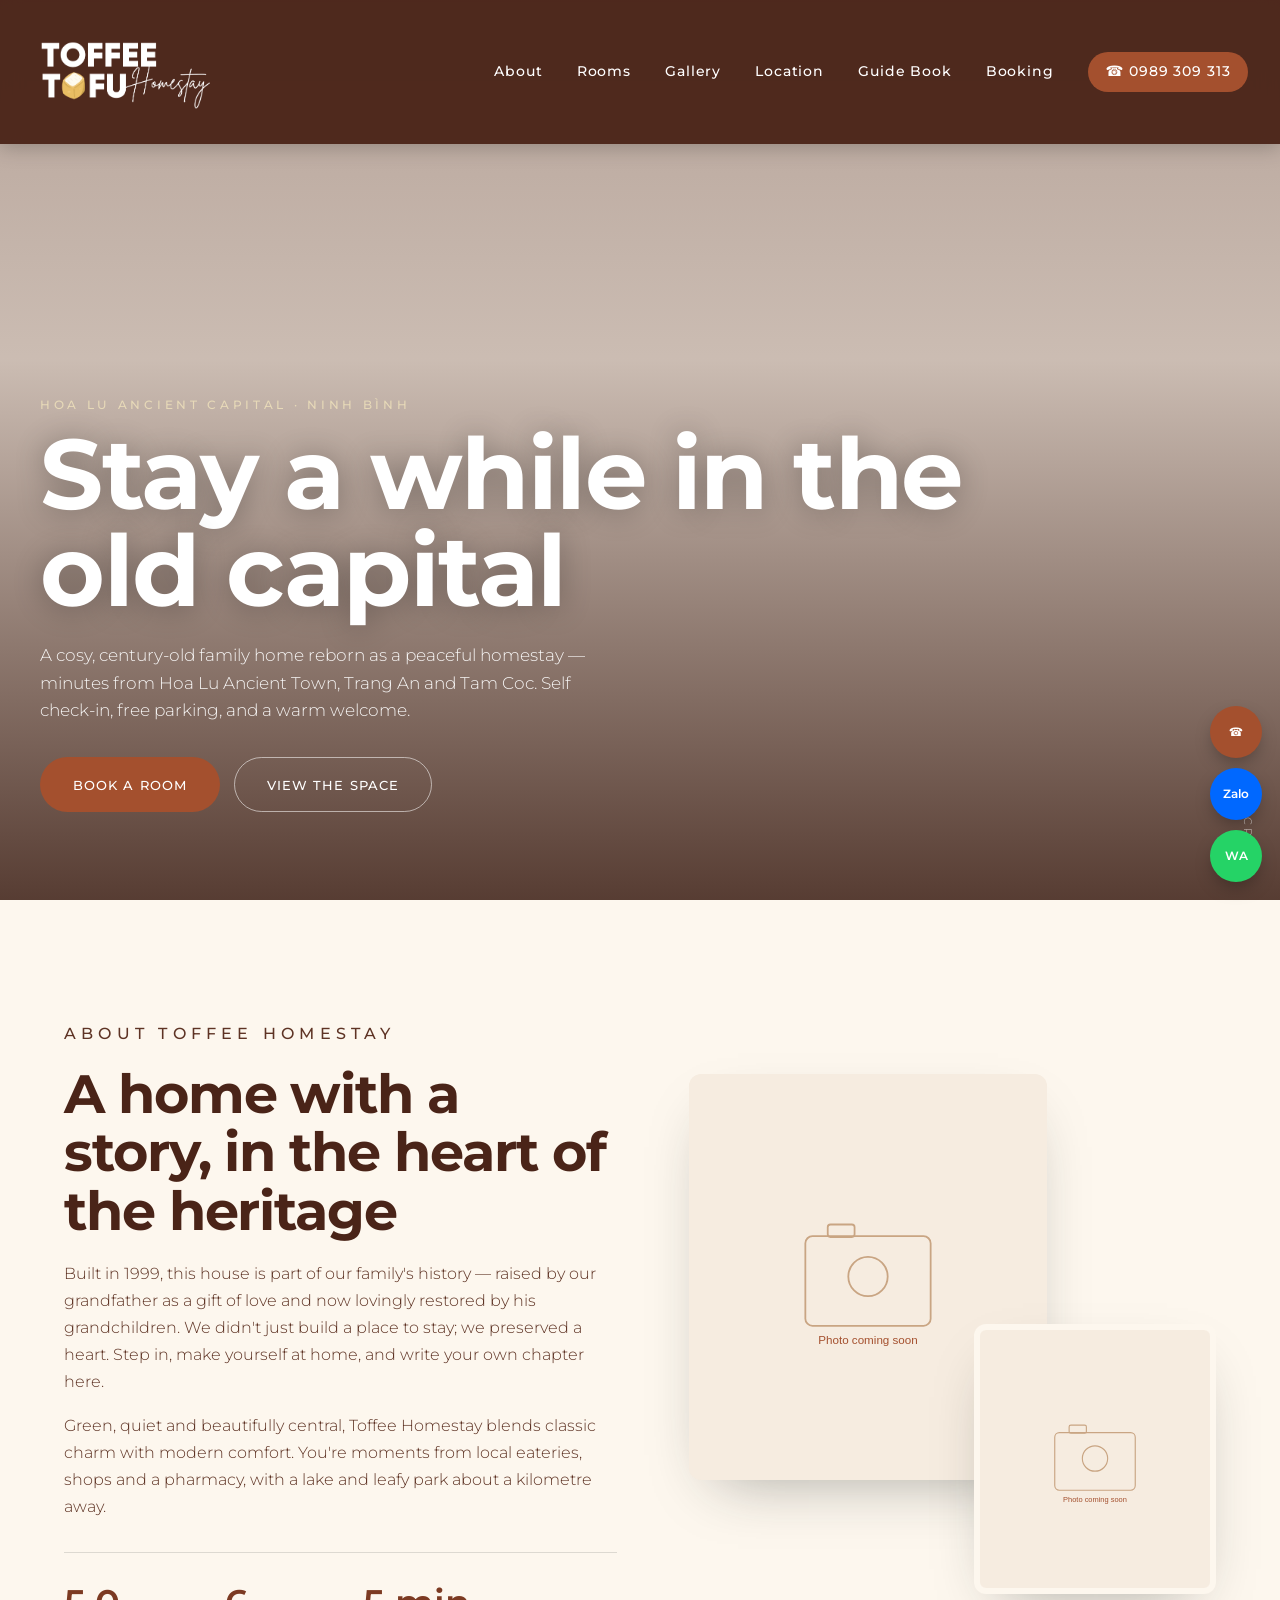
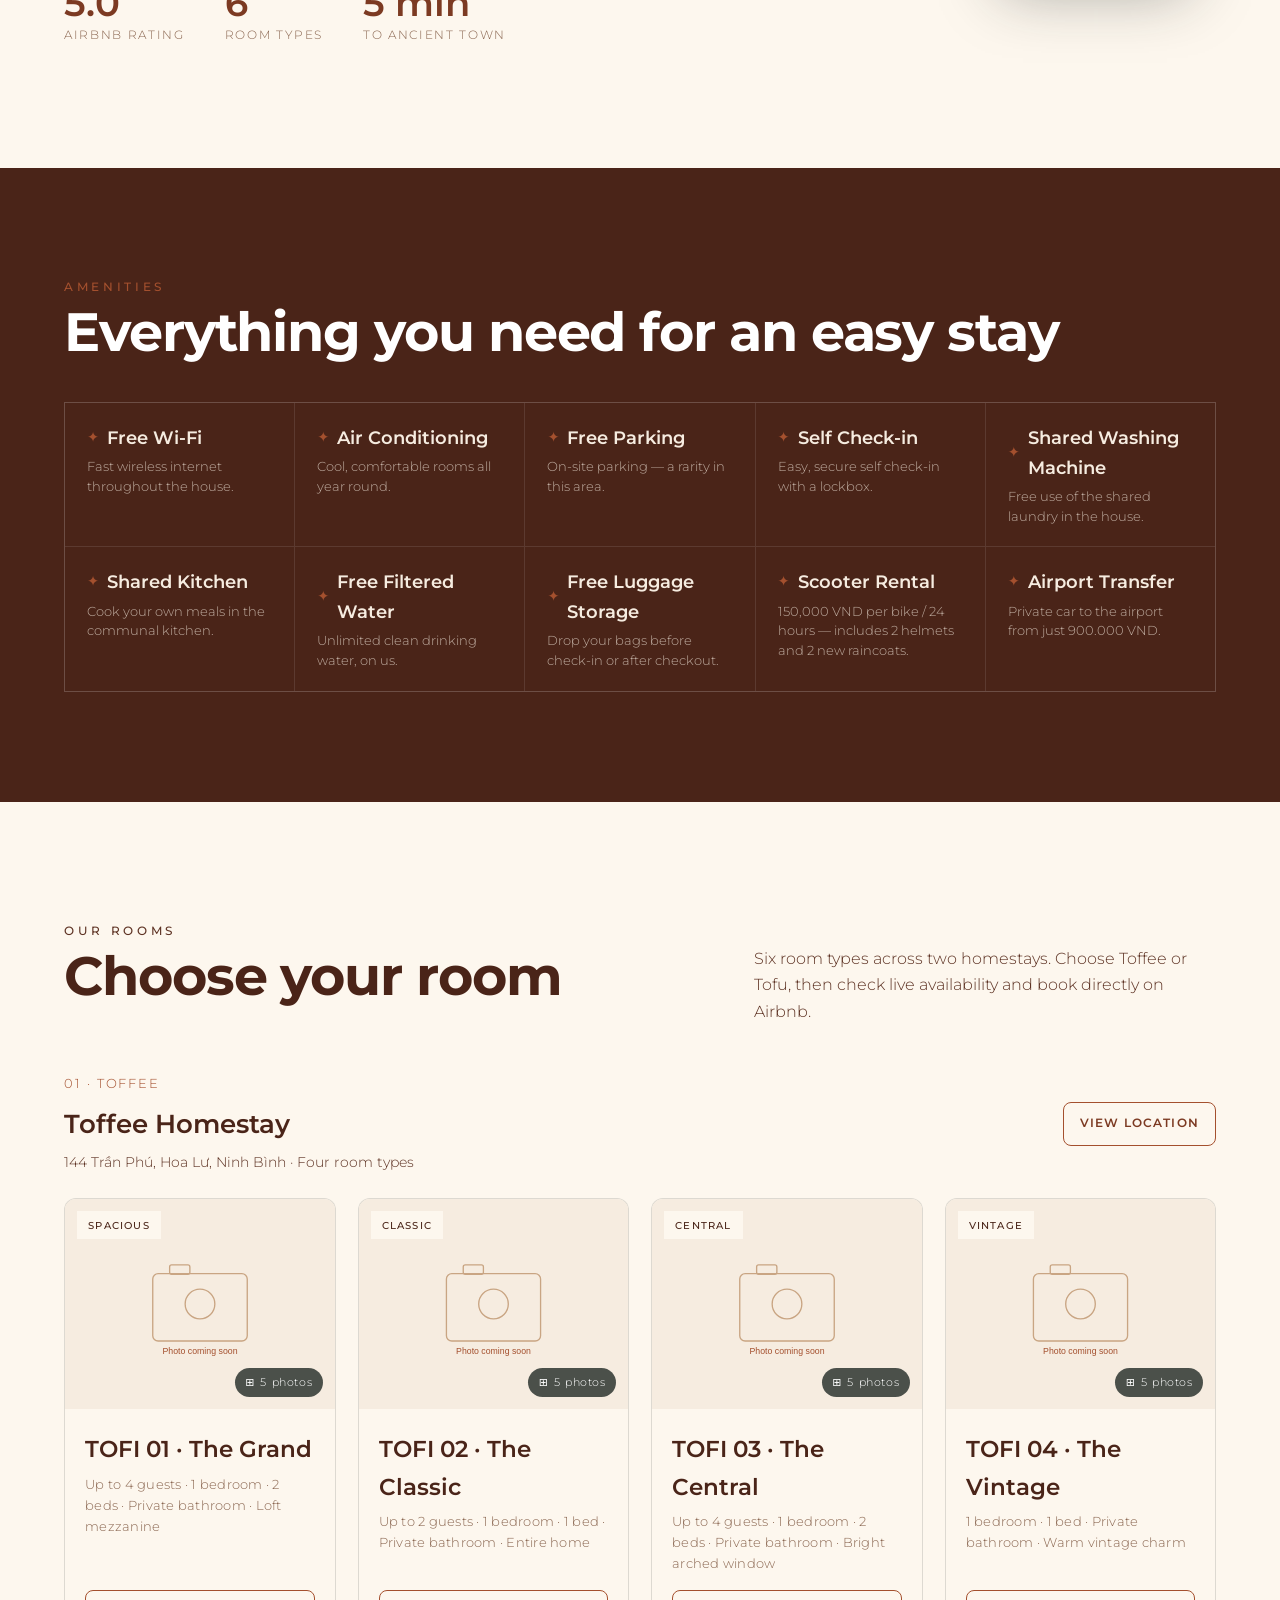
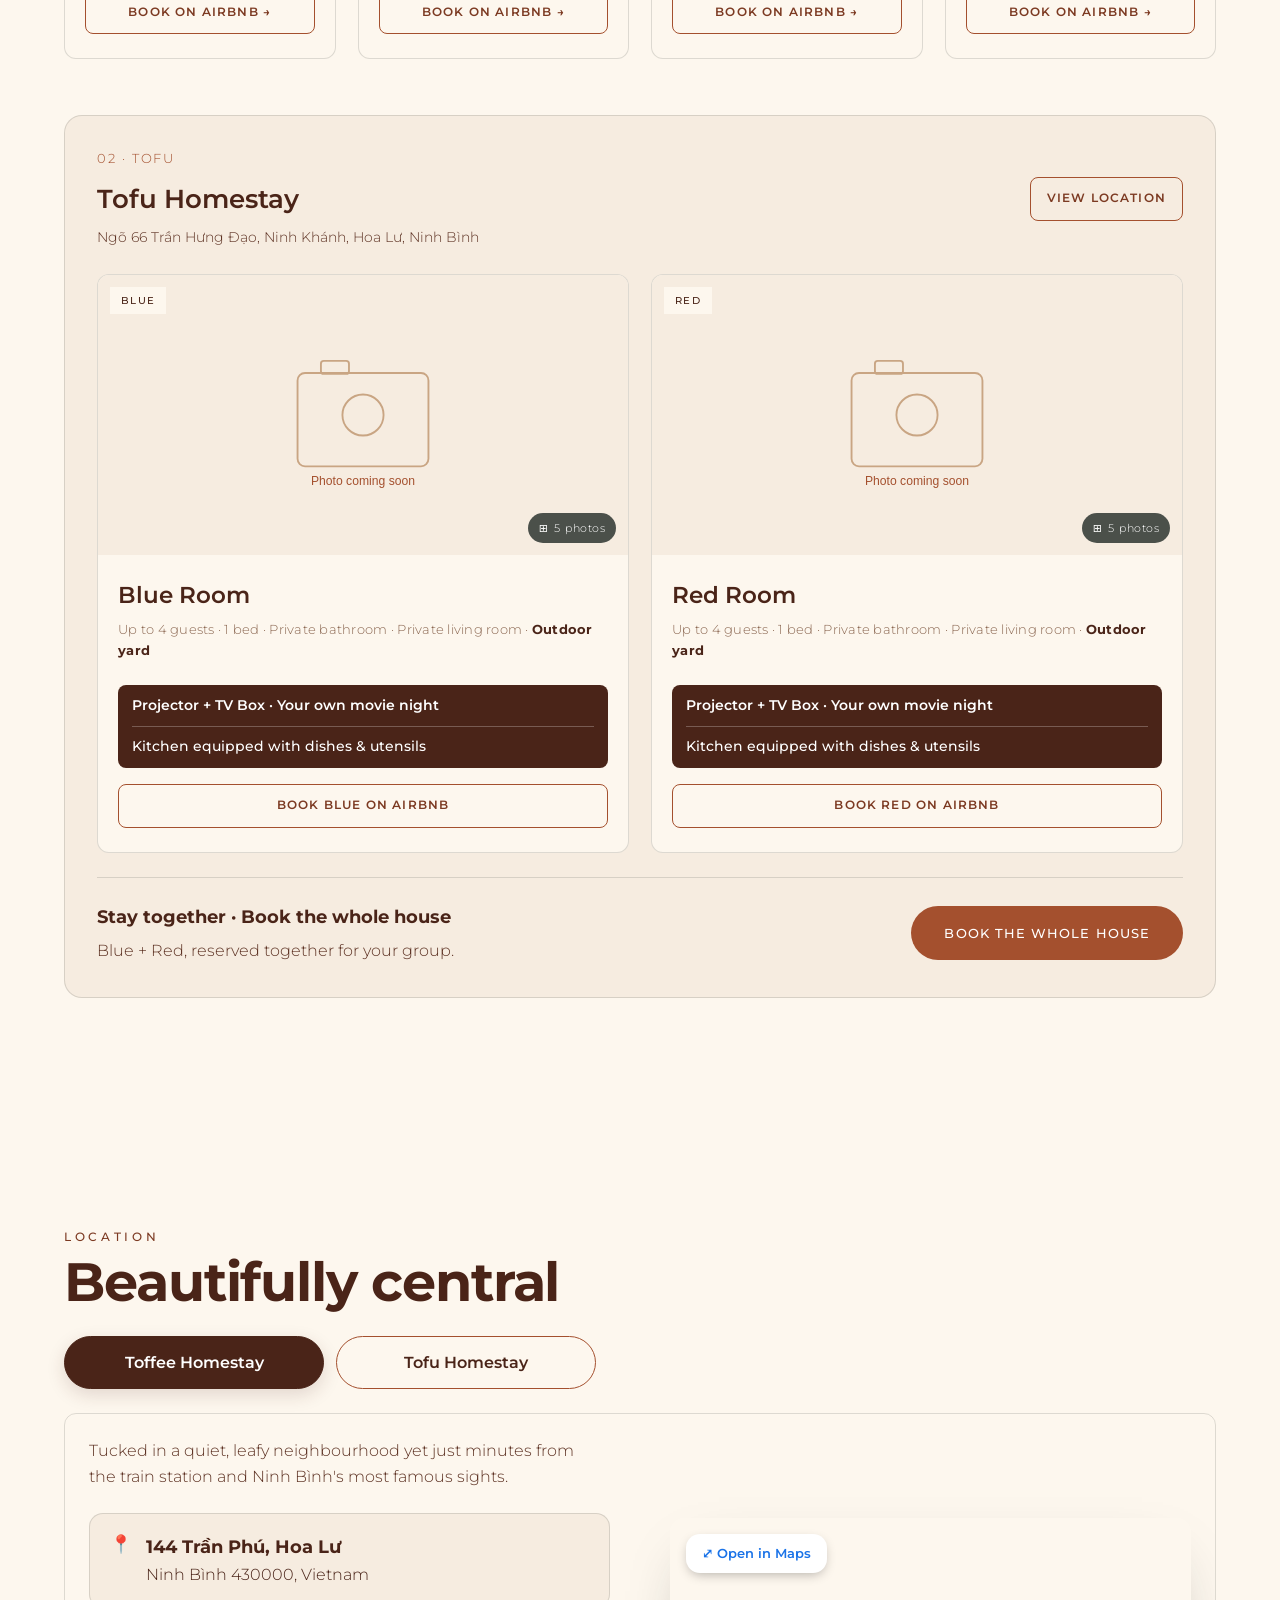
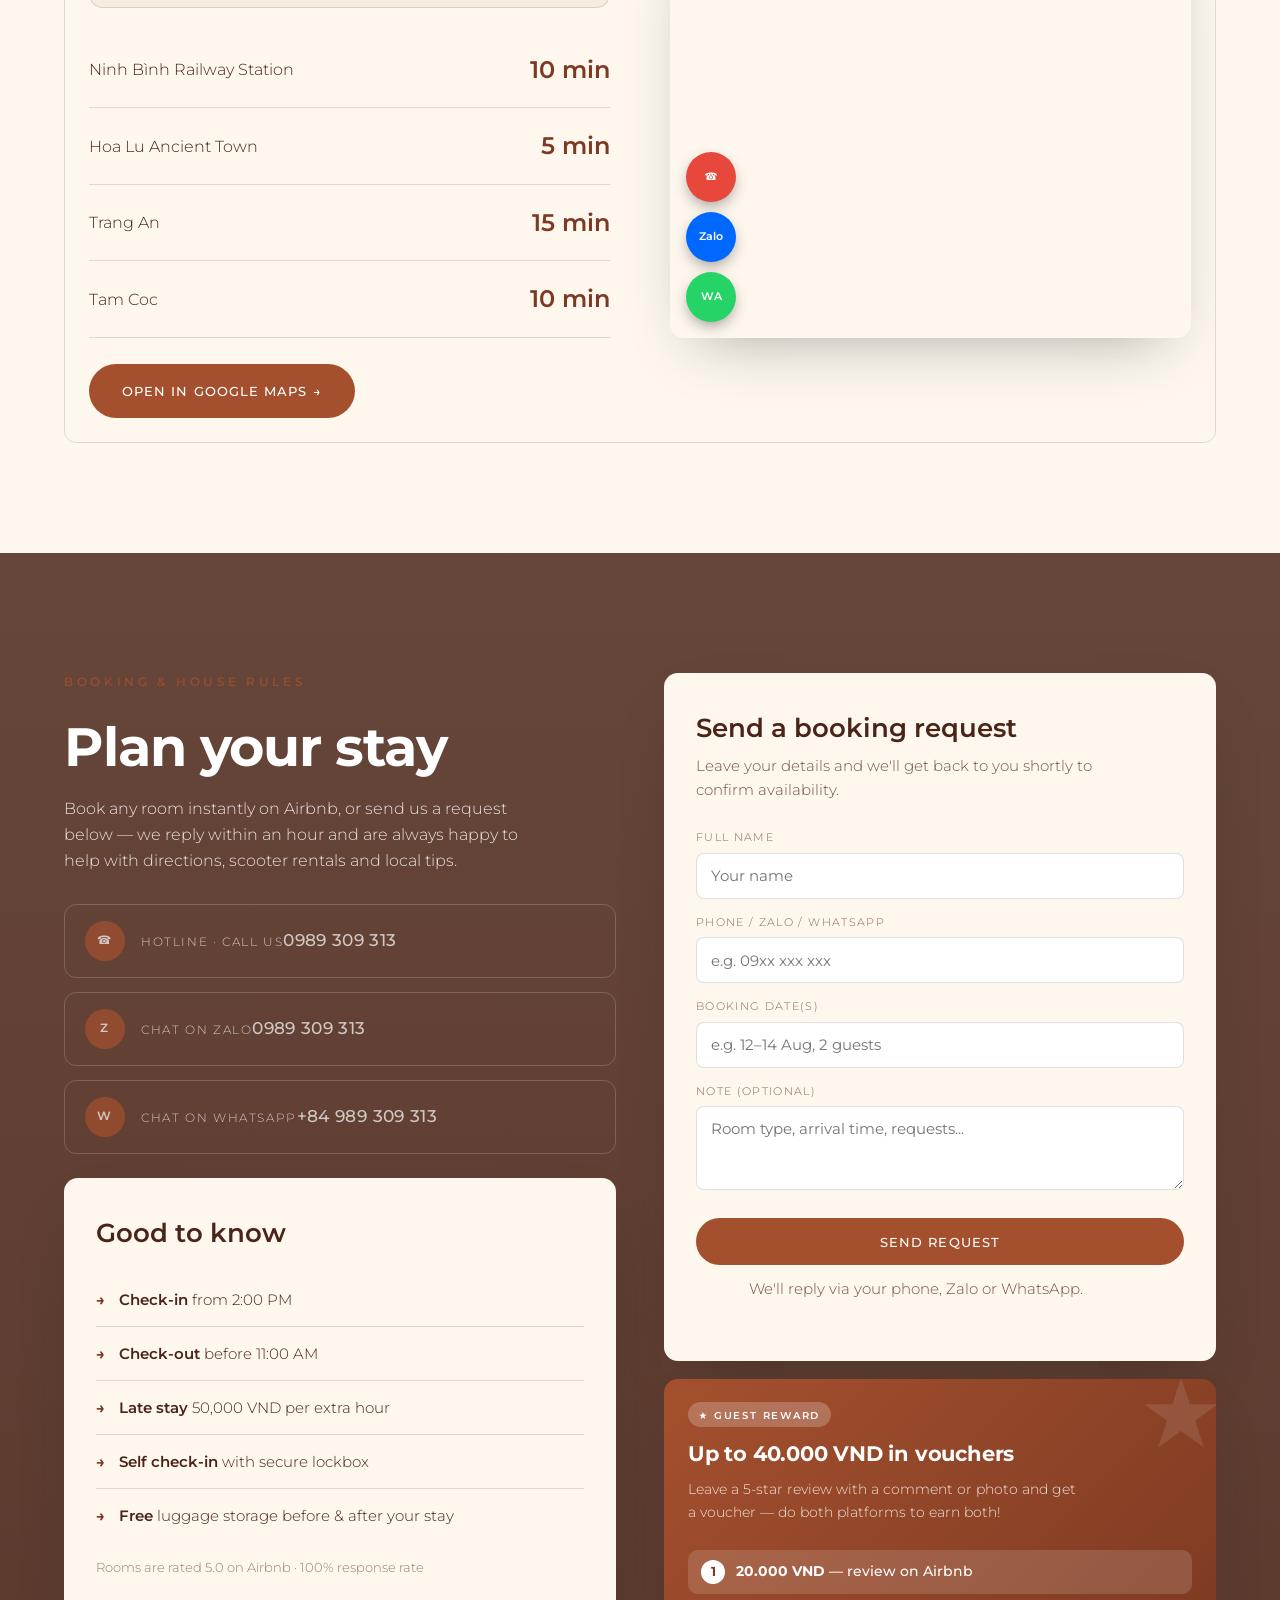
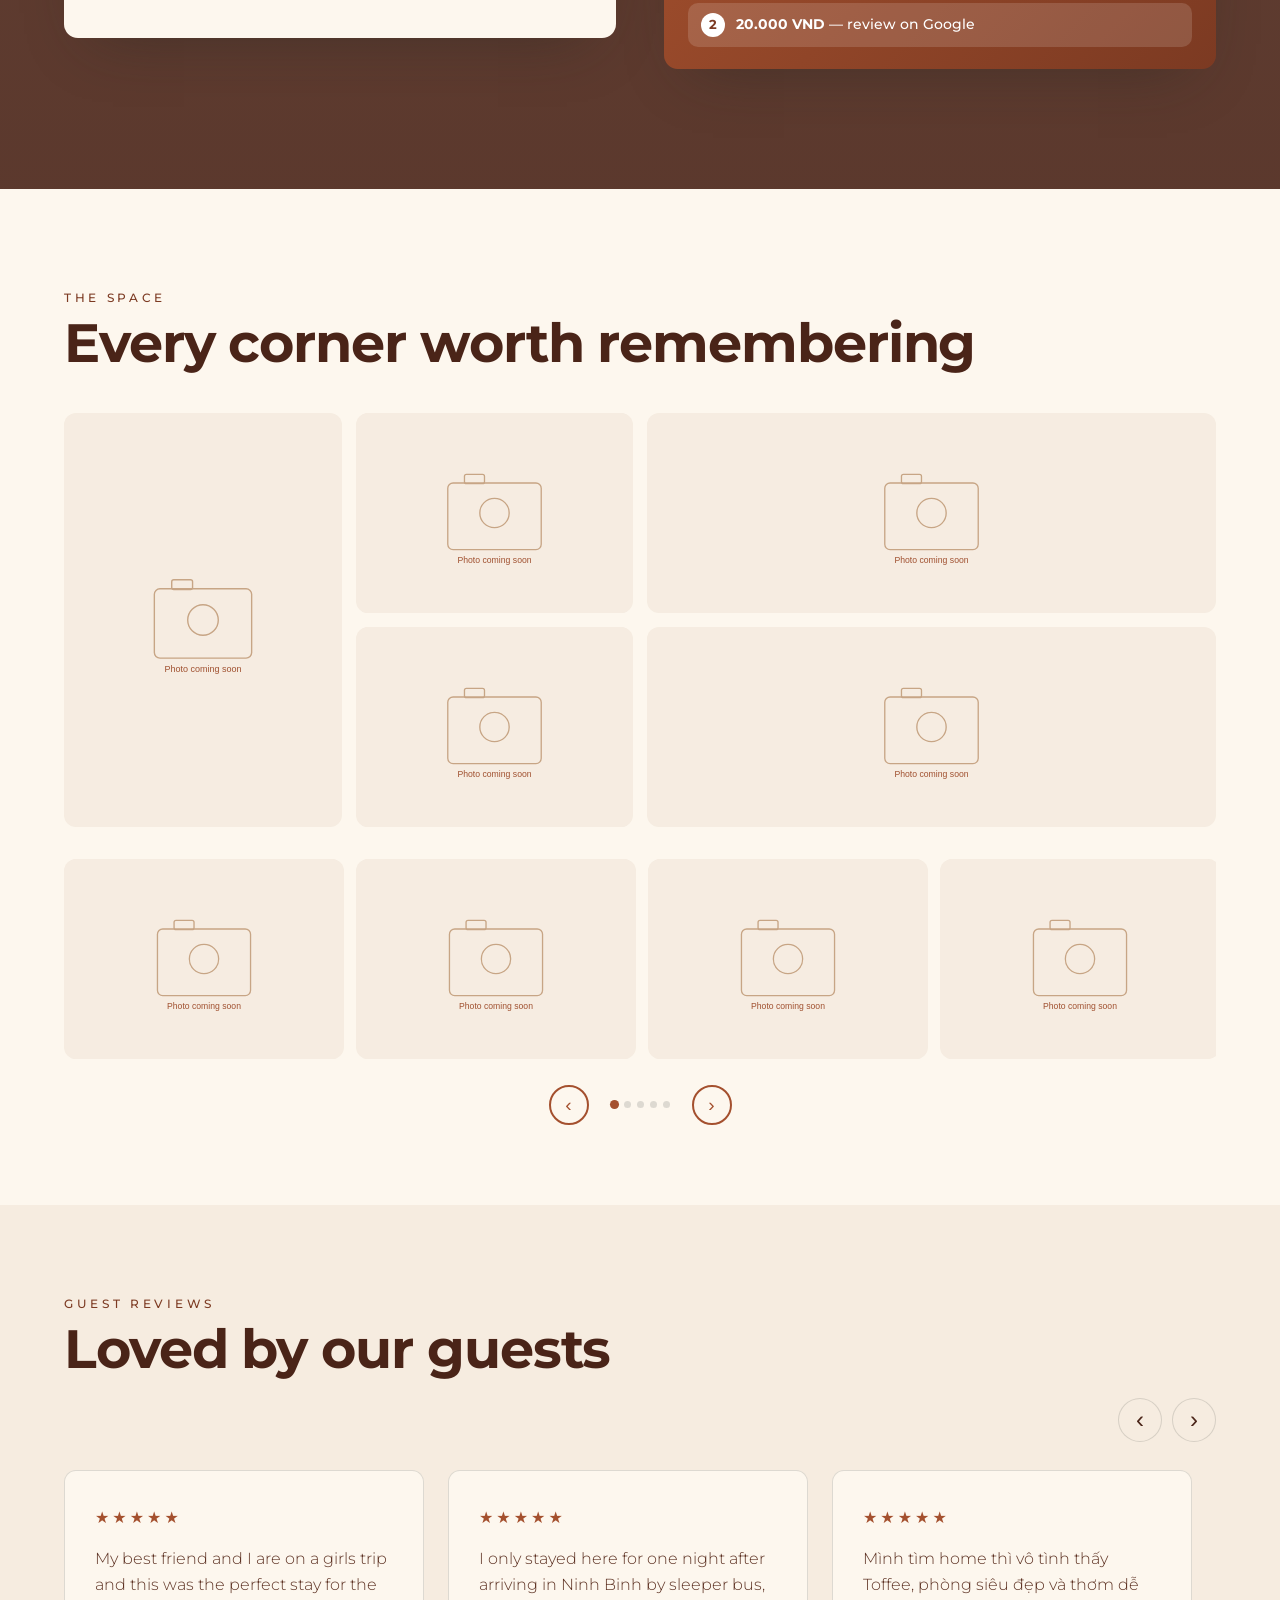
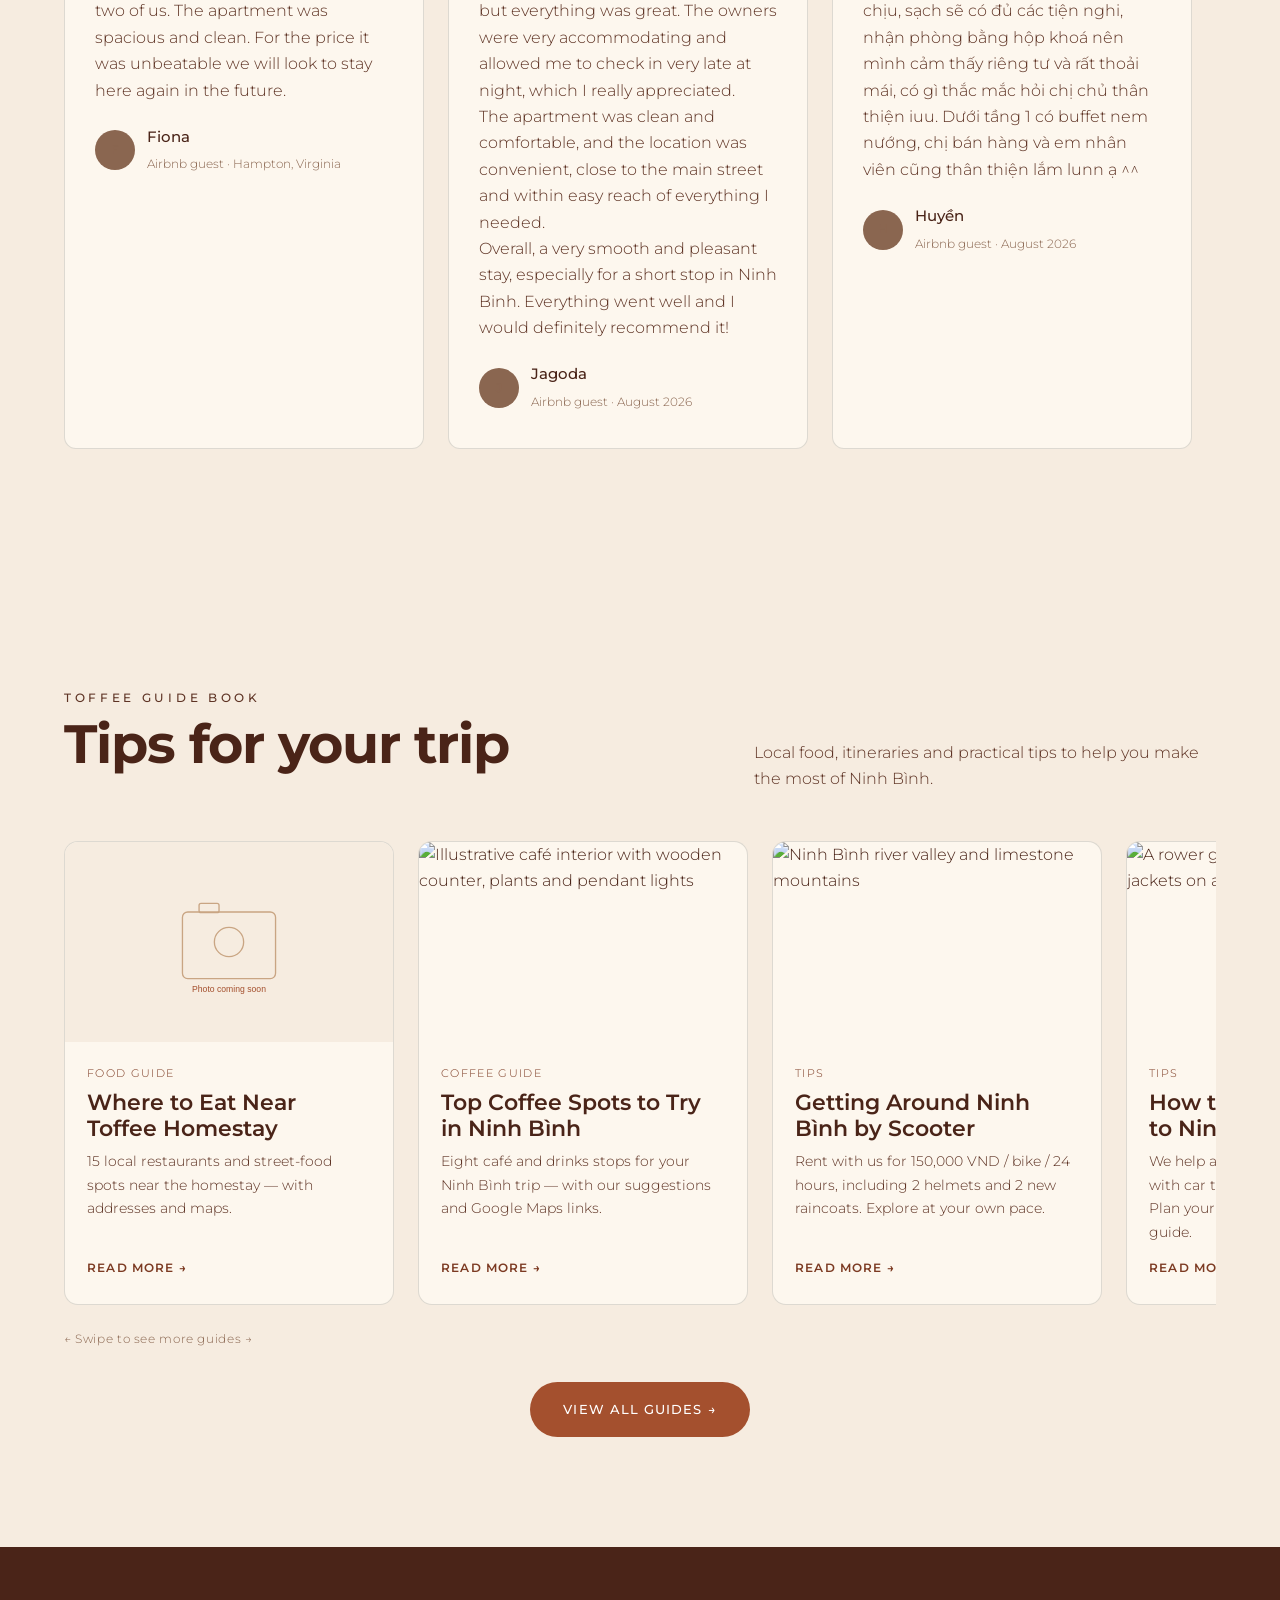
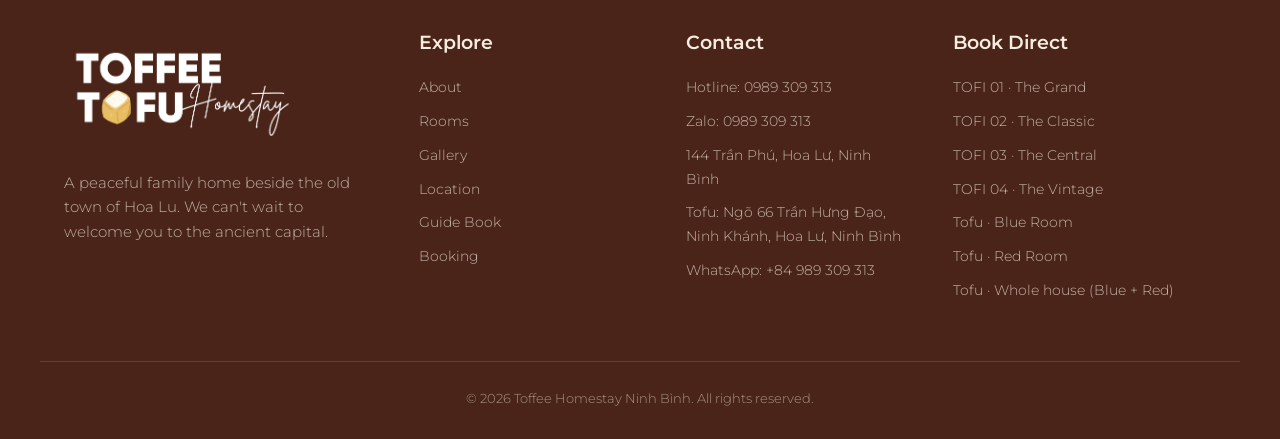
==== commit 9b1f1df8: "Add files via upload" ====
--- a/index.html
+++ b/index.html
@@ -33,6 +33,10 @@
   header.scrolled{background:rgba(253,246,236,.97);box-shadow:0 2px 20px rgba(0,0,0,.12);backdrop-filter:blur(10px)}
   .nav{display:flex;align-items:center;justify-content:space-between;padding:22px 32px;max-width:1280px;margin:0 auto}
   .brand{display:flex;align-items:center;gap:12px;color:#fff;transition:.35s}
+  .brand-logo{display:block;width:190px;height:auto;flex:none}
+  header .brand{border-radius:8px;padding:4px 8px;margin:-4px -8px}
+  header.scrolled .brand{background:var(--ink)}
+  .foot-brand .brand-logo{width:240px;max-width:100%}
   header.scrolled .brand{color:var(--ink)}
   .brand .mark{width:50px;height:50px;border:2px solid currentColor;border-radius:50%;display:grid;place-items:center;font-family:var(--serif);font-size:1.5rem;font-weight:700;flex:none}
   .brand b{font-family:var(--serif);font-size:1.5rem;font-weight:700;letter-spacing:.04em;line-height:1.05;display:block}
@@ -82,6 +86,36 @@
   .rooms-head{display:flex;justify-content:space-between;align-items:flex-end;flex-wrap:wrap;gap:20px;margin-bottom:3rem}
   .rooms-head p{max-width:42ch;color:var(--ink-soft)}
   .room-grid{display:grid;grid-template-columns:repeat(4,1fr);gap:22px}
+  .property-head{display:flex;justify-content:space-between;align-items:center;gap:20px;flex-wrap:wrap;margin-bottom:24px}
+  .property-head h3{font-size:1.65rem;font-weight:600}
+  .property-head p{color:var(--ink-soft);font-size:.9rem;margin-top:5px}
+  .property-number{color:var(--brass);font-size:.8rem;letter-spacing:.15em;display:block;margin-bottom:8px}
+  .tofu-block{margin-top:56px;padding:32px;border:1px solid var(--line);border-radius:18px;background:var(--cream)}
+  .tofu-grid{grid-template-columns:repeat(2,minmax(0,1fr))}
+  .tofu-grid .room-img{height:280px}
+  .cinema-highlight{display:inline-block;padding:9px 14px;margin:8px 0 16px;background:var(--ink);color:#fff;border-radius:8px;font-size:.9rem;font-weight:600}
+  .cinema-highlight p + p{margin-top:8px;padding-top:8px;border-top:1px solid rgba(255,255,255,.25);font-weight:500}
+  .whole-house{display:flex;justify-content:space-between;align-items:center;flex-wrap:wrap;gap:20px;margin-top:24px;padding-top:24px;border-top:1px solid var(--line)}
+  .whole-house h4{font-size:1.15rem;margin-bottom:6px}
+  .whole-house p{color:var(--ink-soft)}
+  .location-tabs{display:flex;gap:12px;margin:24px 0}
+  .location-tabs button{flex:1;max-width:260px;padding:16px 20px;border:1px solid var(--brass);border-radius:40px;background:var(--paper);color:var(--ink);font-family:var(--sans);font-size:1rem;font-weight:600;cursor:pointer;transition:background .2s,color .2s}
+  .location-tabs button[aria-selected="true"]{background:var(--ink);color:#fff;border-color:var(--ink);box-shadow:0 6px 18px rgba(74,36,24,.15)}
+  .location-tabs button:focus-visible{outline:3px solid var(--brass);outline-offset:3px}
+  .location-property{margin-top:14px;border:1px solid var(--line);border-radius:12px;overflow:hidden;scroll-margin-top:140px}
+  .location-property[hidden]{display:none}
+  .location-property h3{font-size:1.65rem;margin-bottom:18px}
+  .location-property + .location-property{margin-top:14px}
+  .location-property summary{display:flex;align-items:center;gap:16px;padding:22px 24px;background:var(--cream);cursor:pointer;font-size:1.2rem;font-weight:600;list-style:none}
+  .location-property summary::-webkit-details-marker{display:none}
+  .location-property summary span{font-size:.9rem;font-weight:400;margin-left:auto}
+  .location-property summary::after{content:'+';font-size:1.5rem}
+  .location-property[open] summary::after{content:'−'}
+  .location-property .loc-grid{padding:24px}
+  .location-property summary:focus-visible{outline:3px solid var(--brass);outline-offset:-3px}
+  @media(max-width:600px){.location-property summary{flex-wrap:wrap;padding:18px}.location-property summary span{order:3;width:100%;margin:0}.location-property summary::after{margin-left:auto}.location-property .loc-grid{padding:18px}}
+  .tofu-location-note{padding:22px;background:var(--cream);border-radius:12px;margin-top:24px}
+  @media(max-width:600px){.tofu-block{padding:20px}.tofu-grid{grid-template-columns:1fr}.tofu-grid .room-img{height:220px}.whole-house .btn{width:100%;justify-content:center}}
   .room{background:var(--paper);border:1px solid var(--line);border-radius:12px;overflow:hidden;transition:.4s;display:flex;flex-direction:column}
   .room:hover{transform:translateY(-6px);box-shadow:var(--shadow)}
   .room-img{position:relative;height:210px;overflow:hidden;cursor:pointer}
@@ -109,6 +143,7 @@
   .room-body{padding:22px 20px 24px;display:flex;flex-direction:column;flex:1}
   .room-body h3{font-family:var(--serif);font-size:1.42rem;font-weight:600;margin-bottom:.3rem}
   .room-body .feat{font-size:.8rem;color:var(--sage);letter-spacing:.02em;margin-bottom:1rem;flex:1}
+  .room-body .feat strong{font-weight:700;color:var(--ink)}
   .room-cta{display:block;text-align:center;padding:.7rem 1rem;border:1px solid var(--brass);color:var(--brass-deep);font-size:.74rem;letter-spacing:.1em;text-transform:uppercase;font-weight:600;border-radius:8px;transition:.3s}
   .room-cta:hover{background:var(--brass);color:#fff}
 
@@ -175,7 +210,11 @@
   .gal-grid .wide{grid-column:span 2}
 
   .testi{padding:90px 0 110px;background:var(--cream)}
-  .testi-grid{display:grid;grid-template-columns:repeat(3,1fr);gap:26px;margin-top:2.5rem}
+  .testi-grid{display:flex;gap:24px;overflow-x:auto;scroll-snap-type:x mandatory;padding:4px 0 20px;margin-top:1.5rem}
+  .testi-grid .quote{flex:0 0 min(360px,85vw);scroll-snap-align:start}
+  .testi-grid .quote p{font-size:1rem;line-height:1.65}
+  .review-controls{display:flex;justify-content:flex-end;gap:10px;margin-top:18px}
+  .review-controls button{border:1px solid var(--line);background:var(--cream);color:var(--ink);border-radius:50%;width:44px;height:44px;font-size:1.5rem;cursor:pointer}
   .quote{background:var(--paper);padding:34px 30px;border-radius:12px;border:1px solid var(--line)}
   .quote .stars{color:var(--brass);letter-spacing:3px;margin-bottom:14px}
   .quote p{font-family:var(--serif);font-size:1.18rem;line-height:1.5;color:var(--ink-soft);margin-bottom:20px}
@@ -247,6 +286,8 @@
 
   @media(max-width:1000px){.room-grid{grid-template-columns:1fr 1fr}}
   @media(max-width:900px){
+    .nav{padding:14px 24px}
+    header .brand-logo{width:160px}
     .menu{position:fixed;inset:0 0 0 30%;background:var(--ink);flex-direction:column;justify-content:center;gap:26px;transform:translateX(100%);transition:.35s;padding:40px}
     .menu.open{transform:translateX(0)}
     .menu a{color:#fff!important;font-size:1.05rem}
@@ -270,8 +311,7 @@
 <header id="hdr">
   <div class="nav">
     <a href="#top" class="brand">
-      <span class="mark">T</span>
-      <span><b>Toffee</b><span>Homestay · Ninh Bình</span></span>
+      <img class="brand-logo" src="images/logotf.png" alt="Toffee Tofu Homestay" width="1000" height="534">
     </a>
     <nav class="menu" id="menu">
       <a href="#intro">About</a>
@@ -309,7 +349,7 @@
       <p>Green, quiet and beautifully central, Toffee Homestay blends classic charm with modern comfort. You're moments from local eateries, shops and a pharmacy, with a lake and leafy park about a kilometre away.</p>
       <div class="figs">
         <div class="fig"><b>5.0</b><span>Airbnb rating</span></div>
-        <div class="fig"><b>4</b><span>Room types</span></div>
+        <div class="fig"><b>6</b><span>Room types</span></div>
         <div class="fig"><b>5 min</b><span>To Ancient Town</span></div>
       </div>
     </div>
@@ -333,7 +373,7 @@
       <div class="amen-card"><div class="ic">✦</div><h3>Shared Kitchen</h3><p>Cook your own meals in the communal kitchen.</p></div>
       <div class="amen-card"><div class="ic">✦</div><h3>Free Filtered Water</h3><p>Unlimited clean drinking water, on us.</p></div>
       <div class="amen-card"><div class="ic">✦</div><h3>Free Luggage Storage</h3><p>Drop your bags before check-in or after checkout.</p></div>
-      <div class="amen-card"><div class="ic">✦</div><h3>Scooter Rental</h3><p>Automatic 150.000 VND / manual 130.000 VND per day — explore at your own pace.</p></div>
+      <div class="amen-card"><div class="ic">✦</div><h3>Scooter Rental</h3><p>150,000 VND per bike / 24 hours — includes 2 helmets and 2 new raincoats.</p></div>
       <div class="amen-card"><div class="ic">✦</div><h3>Airport Transfer</h3><p>Private car to the airport from just 900.000 VND.</p></div>
     </div>
   </div>
@@ -346,8 +386,9 @@
         <p class="eyebrow">Our Rooms</p>
         <h2 class="title">Choose your room</h2>
       </div>
-      <p>Four lovingly designed room types, all rated 5.0 on Airbnb. Tap any room to check live availability and book directly.</p>
-    </div>
+      <p>Six room types across two homestays. Choose Toffee or Tofu, then check live availability and book directly on Airbnb.</p>
+    </div>
+    <div class="property-head"><div><span class="property-number">01 · TOFFEE</span><h3>Toffee Homestay</h3><p>144 Trần Phú, Hoa Lư, Ninh Bình · Four room types</p></div><a href="#toffee-location" class="room-cta">View location</a></div>
     <div class="room-grid">
       <article class="room">
         <div class="room-img" data-room="room01"><span class="room-tag">Spacious</span><img data-img="room01-1.jpg" alt="TOFI 01 — large loft room"><span class="room-count">⊞ <span class="rc-n">5</span> photos</span></div>
@@ -382,6 +423,20 @@
         </div>
       </article>
     </div>
+    <div class="tofu-block">
+      <div class="property-head"><div><span class="property-number">02 · TOFU</span><h3>Tofu Homestay</h3><p>Ngõ 66 Trần Hưng Đạo, Ninh Khánh, Hoa Lư, Ninh Bình</p></div><a href="#tofu-location" class="room-cta">View location</a></div>
+      <div class="room-grid tofu-grid">
+        <article class="room">
+          <div class="room-img" data-room="blue" role="button" tabindex="0" aria-label="View Blue room photos"><span class="room-tag">Blue</span><img data-img="images/blue-01.jpg" alt="Tofu Homestay — Blue room"><span class="room-count">⊞ <span class="rc-n">5</span> photos</span></div>
+          <div class="room-body"><h3>Blue Room</h3><p class="feat">Up to 4 guests · 1 bed · Private bathroom · Private living room · <strong>Outdoor yard</strong></p><div class="cinema-highlight"><p>Projector + TV Box · Your own movie night</p><p>Kitchen equipped with dishes &amp; utensils</p></div><a class="room-cta" href="https://airbnb.com.vn/h/thd-blue" target="_blank" rel="noopener">Book Blue on Airbnb</a></div>
+        </article>
+        <article class="room">
+          <div class="room-img" data-room="red" role="button" tabindex="0" aria-label="View Red room photos"><span class="room-tag">Red</span><img data-img="images/red-01.jpg" alt="Tofu Homestay — Red room"><span class="room-count">⊞ <span class="rc-n">5</span> photos</span></div>
+          <div class="room-body"><h3>Red Room</h3><p class="feat">Up to 4 guests · 1 bed · Private bathroom · Private living room · <strong>Outdoor yard</strong></p><div class="cinema-highlight"><p>Projector + TV Box · Your own movie night</p><p>Kitchen equipped with dishes &amp; utensils</p></div><a class="room-cta" href="https://airbnb.com.vn/h/thd-red" target="_blank" rel="noopener">Book Red on Airbnb</a></div>
+        </article>
+      </div>
+      <div class="whole-house"><div><h4>Stay together · Book the whole house</h4><p>Blue + Red, reserved together for your group.</p></div><a class="btn btn-fill" href="https://airbnb.com.vn/h/thd-ca-nha" target="_blank" rel="noopener">Book the whole house</a></div>
+    </div>
   </div>
 </section>
 
@@ -389,6 +444,11 @@
   <div class="wrap">
     <p class="eyebrow">Location</p>
     <h2 class="title">Beautifully central</h2>
+    <div class="location-tabs" role="tablist" aria-label="Choose homestay location">
+      <button type="button" id="location-tab-toffee" role="tab" aria-selected="true" aria-controls="toffee-location" data-location="toffee-location">Toffee Homestay</button>
+      <button type="button" id="location-tab-tofu" role="tab" aria-selected="false" aria-controls="tofu-location" tabindex="-1" data-location="tofu-location">Tofu Homestay</button>
+    </div>
+    <div class="location-property" id="toffee-location" role="tabpanel" aria-labelledby="location-tab-toffee">
     <div class="loc-grid">
       <div>
         <p style="color:var(--ink-soft);max-width:46ch">Tucked in a quiet, leafy neighbourhood yet just minutes from the train station and Ninh Bình's most famous sights.</p>
@@ -413,6 +473,22 @@
           <a class="ph" href="tel:0989309313" title="Call">☎</a>
           <a class="za" href="https://zalo.me/0989309313" target="_blank" rel="noopener" title="Zalo">Zalo</a>
           <a class="wa" href="https://wa.me/84989309313" target="_blank" rel="noopener" title="WhatsApp">WA</a>
+        </div>
+      </div>
+    </div>
+    </div>
+    <div class="location-property" id="tofu-location" role="tabpanel" aria-labelledby="location-tab-tofu" hidden>
+      <div class="loc-grid">
+        <div>
+          <p style="color:var(--ink-soft)">Choose Blue, Red or both rooms together for a stay with your own living room and movie-night setup.</p>
+          <div class="loc-addr"><span class="pic">📍</span><div><b>Ngõ 66 Trần Hưng Đạo</b><br>Ninh Khánh, Hoa Lư, Ninh Bình, Vietnam</div></div>
+          <div class="tofu-location-note"><strong>Projector + TV Box in both rooms</strong><p style="margin-top:8px">A private bathroom and private living room in each room, with space for up to 4 guests.</p></div>
+          <a class="btn btn-fill" style="margin-top:1.6rem" href="https://share.google/2qI9X4tbZ2C6nueKz" target="_blank" rel="noopener">Open in Google Maps</a>
+        </div>
+        <div class="map-box">
+          <a class="map-open" href="https://share.google/2qI9X4tbZ2C6nueKz" target="_blank" rel="noopener">⤢ Open in Maps</a>
+          <iframe class="loc-map" loading="lazy" referrerpolicy="no-referrer-when-downgrade" src="https://www.google.com/maps?q=Ng%C3%B5%2066%20Tr%E1%BA%A7n%20H%C6%B0ng%20%C4%90%E1%BA%A1o%2C%20Ninh%20Kh%C3%A1nh%2C%20Hoa%20L%C6%B0%2C%20Ninh%20B%C3%ACnh&amp;z=16&amp;output=embed" title="Tofu Homestay address map"></iframe>
+          <div class="map-actions"><a class="ph" href="tel:0989309313" title="Call">☎</a><a class="za" href="https://zalo.me/0989309313" target="_blank" rel="noopener" title="Zalo">Zalo</a><a class="wa" href="https://wa.me/84989309313" target="_blank" rel="noopener" title="WhatsApp">WA</a></div>
         </div>
       </div>
     </div>
@@ -516,6 +592,7 @@
   <div class="wrap">
     <p class="eyebrow">Guest Reviews</p>
     <h2 class="title">Loved by our guests</h2>
+    <div class="review-controls"><button type="button" id="reviewPrev" aria-label="Previous reviews">‹</button><button type="button" id="reviewNext" aria-label="Next reviews">›</button></div>
     <div class="testi-grid">
       <div class="quote">
         <div class="stars">★★★★★</div>
@@ -552,53 +629,35 @@
         <div class="gcard-body">
           <span class="meta">Food Guide</span>
           <h3>Where to Eat Near Toffee Homestay</h3>
-          <p>16 local restaurants and street-food spots near the homestay — with addresses and maps.</p>
+          <p>15 local restaurants and street-food spots near the homestay — with addresses and maps.</p>
           <a href="blog-food-guide.html" class="more">Read more →</a>
         </div>
       </article>
       <article class="gcard">
-        <a href="blog-post-template.html" class="gcard-img"><img src="https://placehold.co/600x400/4a2418/a4502e?text=guide-2.jpg" alt="Guide 2"></a>
+        <a href="blog-coffee-guide.html" class="gcard-img"><img src="https://images.unsplash.com/photo-1453614512568-c4024d13c247?auto=format&amp;fit=crop&amp;w=900&amp;q=85" alt="Illustrative café interior with wooden counter, plants and pendant lights" loading="lazy"></a>
         <div class="gcard-body">
-          <span class="meta">Food</span>
-          <h3>5 Local Dishes You Must Try in Ninh Bình</h3>
-          <p>Goat meat, crispy rice, mountain snails — and where to find the best of each near the homestay.</p>
-          <a href="blog-post-template.html" class="more">Read more →</a>
+          <span class="meta">Coffee Guide</span>
+          <h3>Top Coffee Spots to Try in Ninh Bình</h3>
+          <p>Eight café and drinks stops for your Ninh Bình trip — with our suggestions and Google Maps links.</p>
+          <a href="blog-coffee-guide.html" class="more">Read more →</a>
         </div>
       </article>
       <article class="gcard">
-        <a href="blog-post-template.html" class="gcard-img"><img src="https://placehold.co/600x400/4a2418/a4502e?text=guide-3.jpg" alt="Guide 3"></a>
+        <a href="blog-scooter-guide.html" class="gcard-img"><img src="https://images.unsplash.com/photo-1686766219304-5e2fb0df9d2d?auto=format&amp;fit=crop&amp;w=900&amp;q=85" alt="Ninh Bình river valley and limestone mountains" loading="lazy"></a>
         <div class="gcard-body">
           <span class="meta">Tips</span>
           <h3>Getting Around Ninh Bình by Scooter</h3>
-          <p>Renting, parking and the most scenic routes to ride during your stay.</p>
-          <a href="blog-post-template.html" class="more">Read more →</a>
+          <p>Rent with us for 150,000 VND / bike / 24 hours, including 2 helmets and 2 new raincoats. Explore at your own pace.</p>
+          <a href="blog-scooter-guide.html" class="more">Read more →</a>
         </div>
       </article>
       <article class="gcard">
-        <a href="blog-post-template.html" class="gcard-img"><img src="https://placehold.co/600x400/4a2418/a4502e?text=guide-3.jpg" alt="Guide 3"></a>
-        <div class="gcard-body">
-          <span class="meta">Tips</span>
-          <h3>Getting Around Ninh Bình by Scooter</h3>
-          <p>Renting, parking and the most scenic routes to ride during your stay.</p>
-          <a href="blog-post-template.html" class="more">Read more →</a>
-        </div>
-      </article>
-      <article class="gcard">
-        <a href="blog-post-template.html" class="gcard-img"><img src="https://placehold.co/600x400/4a2418/a4502e?text=guide-4.jpg" alt="Guide 4"></a>
-        <div class="gcard-body">
-          <span class="meta">Nature</span>
-          <h3>Best Time to Visit Tam Coc's Rice Fields</h3>
-          <p>The golden rice season is short but spectacular — here's when to come.</p>
-          <a href="blog-post-template.html" class="more">Read more →</a>
-        </div>
-      </article>
-      <article class="gcard">
-        <a href="blog-post-template.html" class="gcard-img"><img src="https://placehold.co/600x400/4a2418/a4502e?text=guide-5.jpg" alt="Guide 5"></a>
+        <a href="blog-hanoi-guide.html" class="gcard-img"><img src="https://bizweb.dktcdn.net/100/514/154/products/trang-an-natural-landscapes-boat-tour-4-4a7e951c-7ca2-458c-af4b-b4947d3fb686.jpg?v=1718699684013" alt="A rower guiding visitors in orange life jackets on a boat through Tràng An" loading="lazy"></a>
         <div class="gcard-body">
           <span class="meta">Tips</span>
           <h3>How to Get from Hanoi to Ninh Bình</h3>
-          <p>Train, bus or private car — pros, cons and prices for every option.</p>
-          <a href="blog-post-template.html" class="more">Read more →</a>
+          <p>We help arrange your ride from Hanoi, with car transport from 300,000 VND. Plan your arrival with our practical guide.</p>
+          <a href="blog-hanoi-guide.html" class="more">Read more →</a>
         </div>
       </article>
     </div>
@@ -613,8 +672,7 @@
   <div class="wrap foot-grid">
     <div class="foot-brand">
       <div class="brand">
-        <span class="mark">T</span>
-        <span><b>Toffee</b><span>Homestay · Ninh Bình</span></span>
+        <img class="brand-logo" src="images/logotf.png" alt="Toffee Tofu Homestay" width="1000" height="534" loading="lazy">
       </div>
       <p>A peaceful family home beside the old town of Hoa Lu. We can't wait to welcome you to the ancient capital.</p>
     </div>
@@ -632,6 +690,7 @@
       <a href="tel:0989309313">Hotline: 0989 309 313</a>
       <a href="https://zalo.me/0989309313" target="_blank" rel="noopener">Zalo: 0989 309 313</a>
       <a href="https://maps.app.goo.gl/zGqVvJBMXdSasPYS6" target="_blank" rel="noopener">144 Trần Phú, Hoa Lư, Ninh Bình</a>
+      <a href="https://share.google/2qI9X4tbZ2C6nueKz" target="_blank" rel="noopener">Tofu: Ngõ 66 Trần Hưng Đạo, Ninh Khánh, Hoa Lư, Ninh Bình</a>
       <a href="https://wa.me/84989309313" target="_blank" rel="noopener">WhatsApp: +84 989 309 313</a>
     </div>
     <div class="foot-col">
@@ -640,6 +699,9 @@
       <a href="https://airbnb.com.vn/h/tofi-02" target="_blank" rel="noopener">TOFI 02 · The Classic</a>
       <a href="https://airbnb.com.vn/h/tofi-03" target="_blank" rel="noopener">TOFI 03 · The Central</a>
       <a href="https://airbnb.com.vn/h/tofi-04" target="_blank" rel="noopener">TOFI 04 · The Vintage</a>
+      <a href="https://airbnb.com.vn/h/thd-blue" target="_blank" rel="noopener">Tofu · Blue Room</a>
+      <a href="https://airbnb.com.vn/h/thd-red" target="_blank" rel="noopener">Tofu · Red Room</a>
+      <a href="https://airbnb.com.vn/h/thd-ca-nha" target="_blank" rel="noopener">Tofu · Whole house (Blue + Red)</a>
     </div>
   </div>
   <p class="copy">© 2026 Toffee Homestay Ninh Bình. All rights reserved.</p>
@@ -667,6 +729,49 @@
      2) Tải ảnh lên GitHub, đặt tên ĐÚNG như danh sách bên dưới.
      ==================================================================== */
   const GH = "https://raw.githubusercontent.com/toffeehomestay/toffeehomestay.github.io/main/";
+  // Đánh giá từ ảnh khách gửi; giữ nguyên nội dung và ngôn ngữ.
+  const guestReviews = [
+    ['Fiona','Airbnb guest · Hampton, Virginia','en','My best friend and I are on a girls trip and this was the perfect stay for the two of us. The apartment was spacious and clean. For the price it was unbeatable we will look to stay here again in the future.'],
+    ['Jagoda','Airbnb guest · August 2026','en','I only stayed here for one night after arriving in Ninh Binh by sleeper bus, but everything was great. The owners were very accommodating and allowed me to check in very late at night, which I really appreciated.\nThe apartment was clean and comfortable, and the location was convenient, close to the main street and within easy reach of everything I needed.\nOverall, a very smooth and pleasant stay, especially for a short stop in Ninh Binh. Everything went well and I would definitely recommend it!'],
+    ['Huyền','Airbnb guest · August 2026','vi','Mình tìm home thì vô tình thấy Toffee, phòng siêu đẹp và thơm dễ chịu, sạch sẽ có đủ các tiện nghi, nhận phòng bằng hộp khoá nên mình cảm thấy riêng tư và rất thoải mái, có gì thắc mắc hỏi chị chủ thân thiện iuu. Dưới tầng 1 có buffet nem nướng, chị bán hàng và em nhân viên cũng thân thiện lắm lunn ạ ^^'],
+    ['Bùi','Airbnb guest · August 2026','vi','Phòng rất thơm và sạch sẽ, quy trình nhận-trả phòng rõ ràng. Chủ nhà hỗ trợ nhiệt tình thân thiện, nhưng mình xin góp ý chút là mong home có thể set up thêm giấy ăn, thùng rác và bổ sung 1 ổ cắm nối ở trong phòng để tạo thêm sự thuận tiện cho đoàn khách ạ. Btw mình đã có 1 trải nghiệm lưu trú rất tuyệt vời tại đây, highly rcm cho mọi người nhé ạ'],
+    ['Phương','Airbnb guest · August 2026','vi','Phòng rất xinh và chị chủ rất nhiệt tình ạ 💕'],
+    ['Huyền','Airbnb guest · July 2026','vi','Vị trí siêu trung tâm, đi lại rất tiện, phòng ốc sạch sẽ, chị chủ siêu thân thiện lunn nên khi trải nghiệm 2 ngày ở đây đem lại cho mình 1 tinh thần rất thoải mái sau những ngày đi làm mệt mỏi.\nSiêu rcm mọi người trải tối và trải nghiệm tại đây, c chủ decor rất có gu, phòng đèn vàng tạo cảm giác rất ấm cúng']
+  ];
+  const reviewStrip = document.querySelector('.testi-grid');
+  const reviewCards = guestReviews.map(([name,meta,lang,body])=>{
+    const card=document.createElement('article');card.className='quote';
+    const stars=document.createElement('div');stars.className='stars';stars.textContent='★★★★★';stars.setAttribute('aria-label','5 out of 5 stars');
+    const p=document.createElement('p');p.lang=lang;p.textContent=body;p.style.whiteSpace='pre-line';
+    const who=document.createElement('div');who.className='who';
+    const av=document.createElement('span');av.className='av';av.textContent=name[0];
+    const info=document.createElement('div'),b=document.createElement('b'),s=document.createElement('span');b.textContent=name;s.textContent=meta;info.append(b,document.createElement('br'),s);who.append(av,info);card.append(stars,p,who);return card;
+  });
+  reviewStrip.prepend(...reviewCards);
+  document.getElementById('reviewPrev').addEventListener('click',()=>reviewStrip.scrollBy({left:-384,behavior:'smooth'}));
+  document.getElementById('reviewNext').addEventListener('click',()=>reviewStrip.scrollBy({left:384,behavior:'smooth'}));
+  const locationTabs=[...document.querySelectorAll('[data-location]')];
+  function selectLocation(id){
+    locationTabs.forEach(tab=>{
+      const selected=tab.dataset.location===id;
+      tab.setAttribute('aria-selected',String(selected));tab.tabIndex=selected?0:-1;
+      document.getElementById(tab.dataset.location).hidden=!selected;
+    });
+  }
+  locationTabs.forEach((tab,i)=>{
+    tab.addEventListener('click',()=>selectLocation(tab.dataset.location));
+    tab.addEventListener('keydown',e=>{
+      let next;
+      if(e.key==='ArrowRight'||e.key==='ArrowLeft')next=locationTabs[1-i];
+      if(e.key==='Home')next=locationTabs[0];
+      if(e.key==='End')next=locationTabs[1];
+      if(next){e.preventDefault();selectLocation(next.dataset.location);next.focus();}
+    });
+  });
+  function openLocationFromHash(){
+    if(location.hash==='#toffee-location'||location.hash==='#tofu-location')selectLocation(location.hash.slice(1));
+  }
+  addEventListener('hashchange',openLocationFromHash);openLocationFromHash();
 
   // Ảnh nhiều tấm cho mỗi phòng (bấm vào phòng sẽ mở xem hết).
   // Thêm/bớt tên file tuỳ ý — đặt tên ảnh trên GitHub cho khớp.
@@ -674,11 +779,14 @@
     room01: ["room01-1.jpg","room01-2.jpg","room01-3.jpg","room01-4.jpg","room01-5.jpg"],
     room02: ["room02-1.jpg","room02-2.jpg","room02-3.jpg","room02-4.jpg","room02-5.jpg"],
     room03: ["room03-1.jpg","room03-2.jpg","room03-3.jpg","room03-4.jpg","room03-5.jpg"],
-    room04: ["room04-1.jpg","room04-2.jpg","room04-3.jpg","room04-4.jpg","room04-5.jpg"]
+    room04: ["room04-1.jpg","room04-2.jpg","room04-3.jpg","room04-4.jpg","room04-5.jpg"],
+    blue: ["images/blue-01.jpg","images/blue-02.jpg","images/blue-03.jpg","images/blue-04.jpg","images/blue-05.jpg"],
+    red: ["images/red-01.jpg","images/red-02.jpg","images/red-03.jpg","images/red-04.jpg","images/red-05.jpg"]
   };
   const ROOM_NAMES = {
     room01:"TOFI 01 · The Grand", room02:"TOFI 02 · The Classic",
-    room03:"TOFI 03 · The Central", room04:"TOFI 04 · The Vintage"
+    room03:"TOFI 03 · The Central", room04:"TOFI 04 · The Vintage",
+    blue:"Tofu · Blue Room", red:"Tofu · Red Room"
   };
 
   // Gán đường dẫn cho mọi ảnh có data-img
@@ -717,6 +825,7 @@
   })();
   // Cập nhật số lượng ảnh hiển thị trên badge mỗi phòng
   document.querySelectorAll('.room-img[data-room]').forEach(box=>{
+    box.addEventListener('keydown',e=>{if(e.key==='Enter'||e.key===' '){e.preventDefault();box.click();}});
     const list=ROOM_PHOTOS[box.dataset.room]||[];
     const n=box.querySelector('.rc-n'); if(n) n.textContent=list.length;
   });
@@ -862,4 +971,4 @@
   });
 </script>
 </body>
-</html>+</html>
